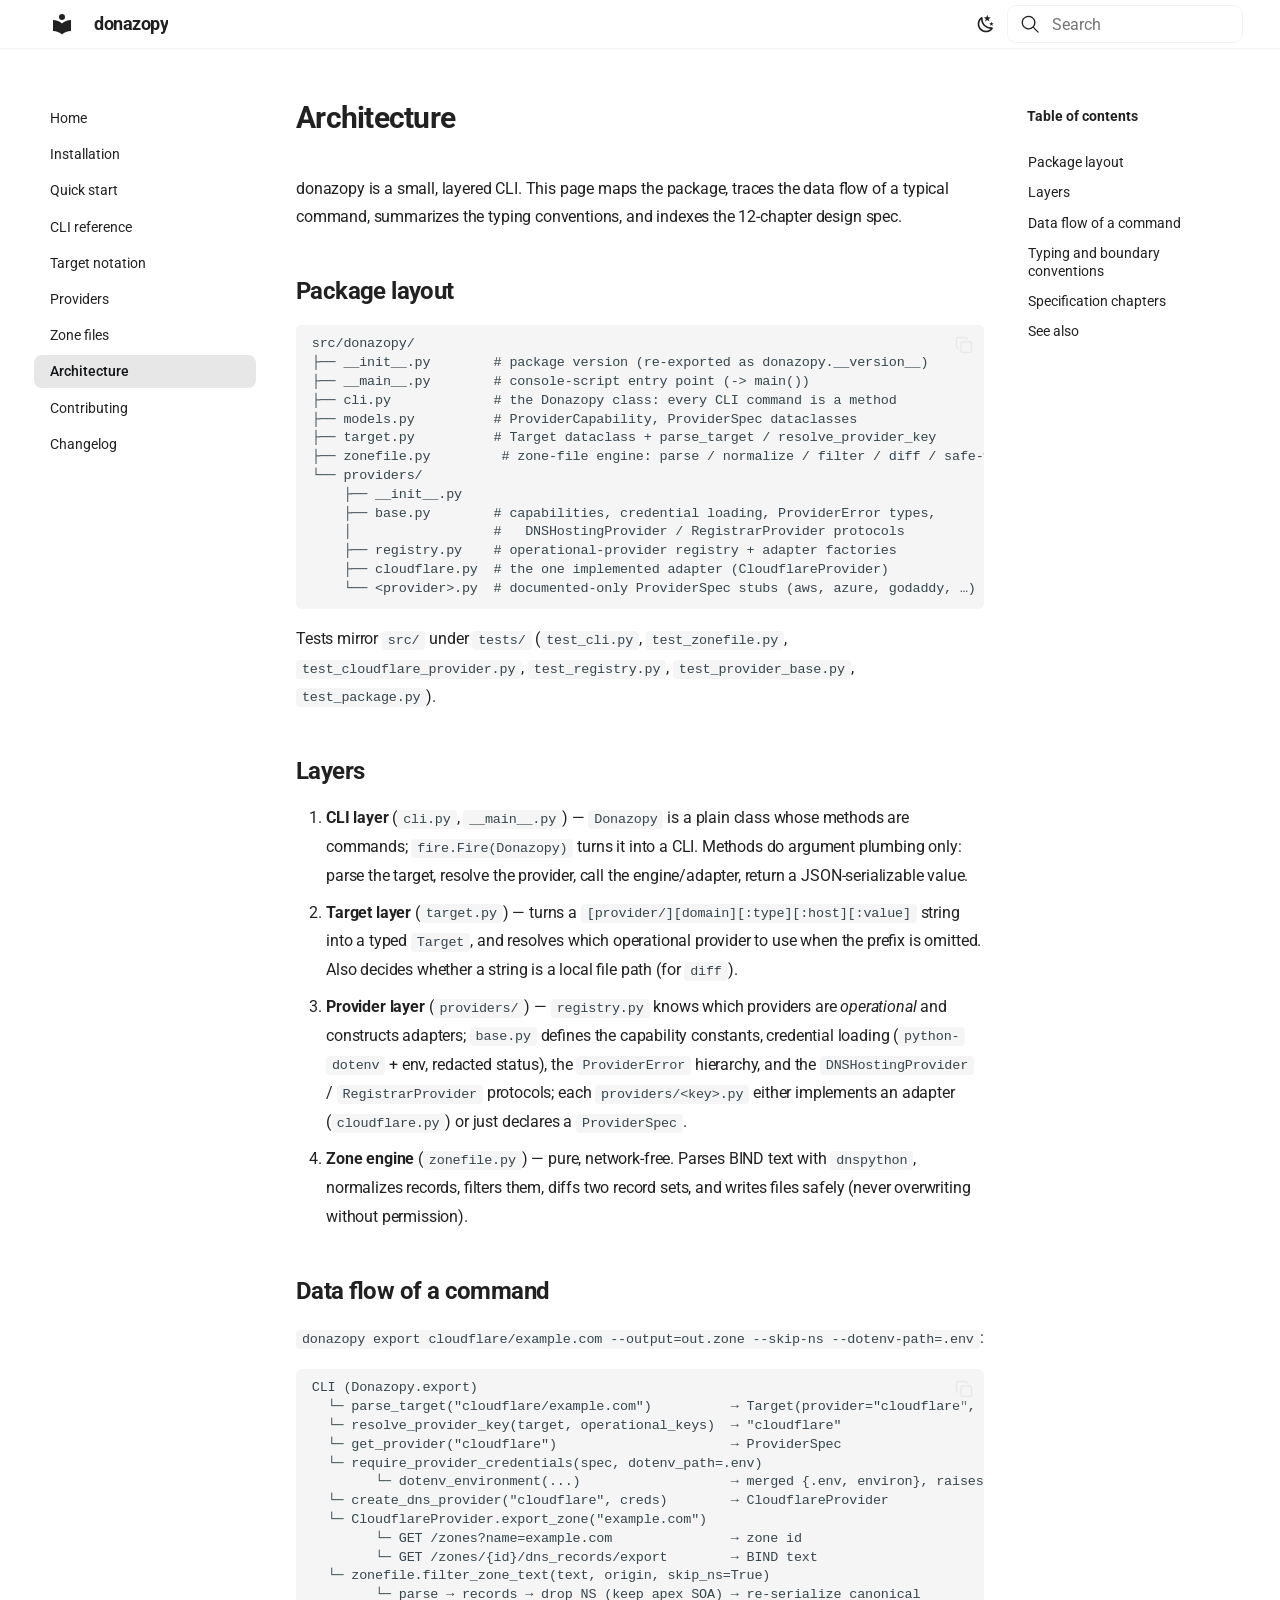
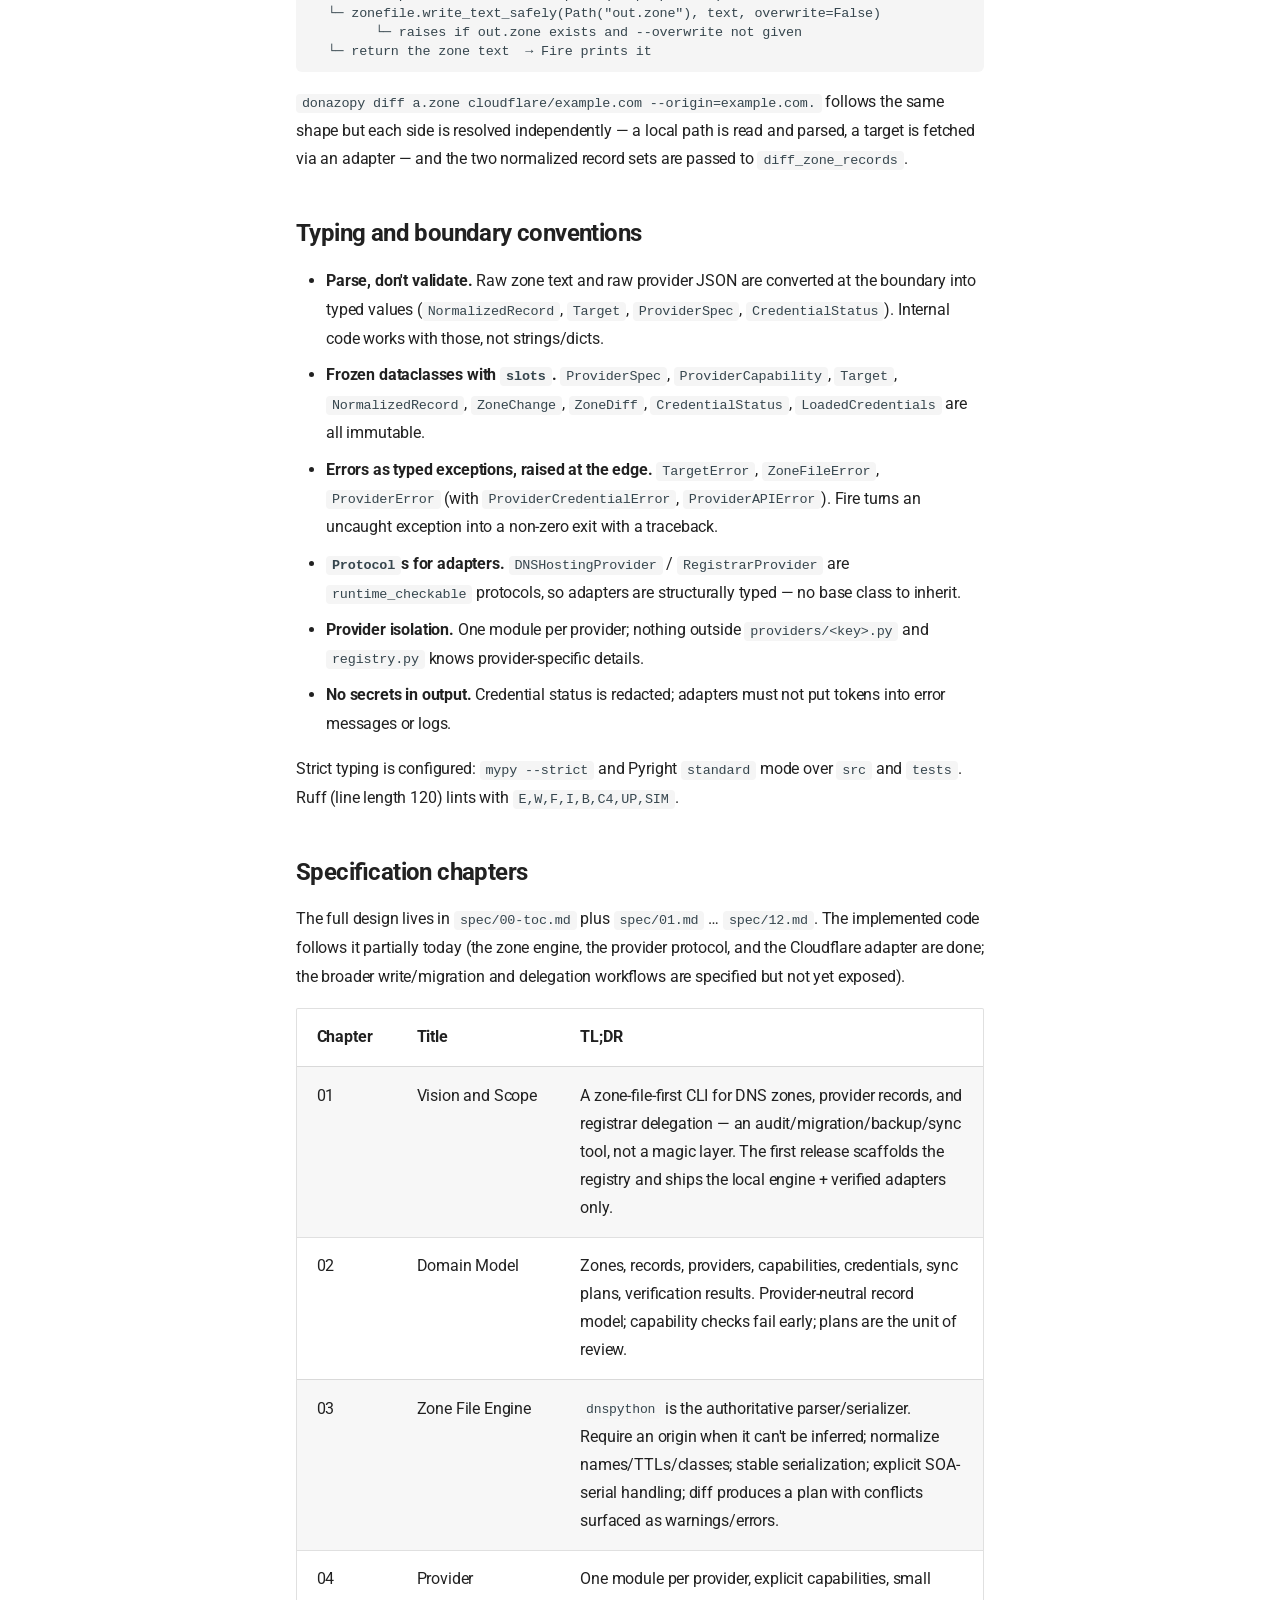
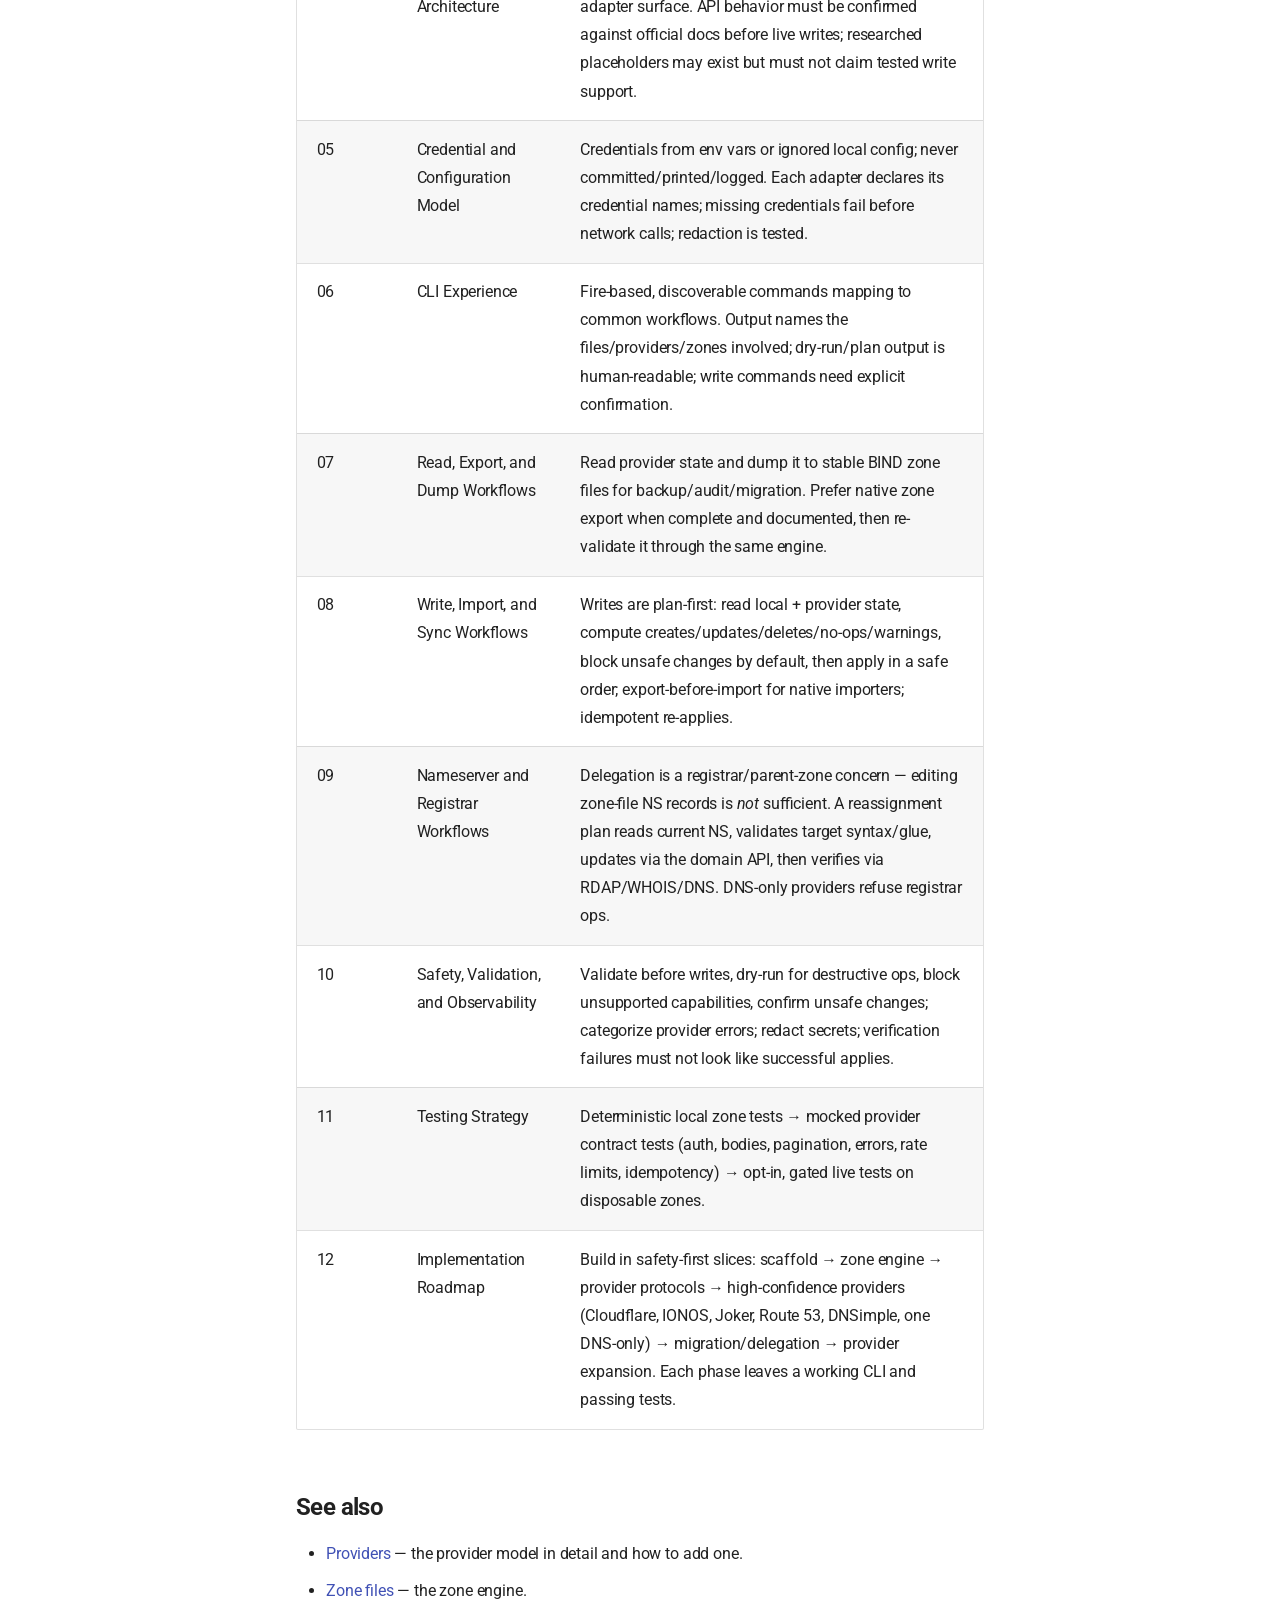
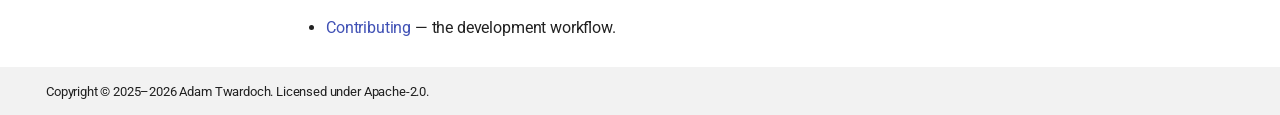
==== docs/architecture/index.html @ 525ad2f2 "v1.0.3" ====
<!doctype html>
<html lang="en" class="no-js">
  <head>
    
      <meta charset="utf-8">
      <meta name="viewport" content="width=device-width,initial-scale=1">
      
        <meta name="description" content="A focused Python CLI for local DNS zone-file work and real, tested DNS-provider operations.">
      
      
        <meta name="author" content="Adam Twardoch">
      
      
        <link rel="canonical" href="https://github.com/twardoch/donazopy/architecture/">
      
      
        <link rel="prev" href="../zonefiles/">
      
      
        <link rel="next" href="../contributing/">
      
      
        
      
      
      
      
        
        
        
          <link rel="icon" href="../assets/images/favicon.png">
        
      
      <meta name="generator" content="mkdocs-1.6.1, mkdocs-materialx-10.1.5">
    
    
      
        <title>Architecture - donazopy</title>
      
    
    
      <link rel="stylesheet" href="../assets/stylesheets/main.5cda52a2.min.css">
      
        
        <link rel="stylesheet" href="../assets/stylesheets/palette.d7242098.min.css">
      
    
    

    

    
      
    
    
      
        
        
        <link rel="preconnect" href="https://fonts.gstatic.com" crossorigin>
        <link rel="stylesheet" href="https://fonts.googleapis.com/css?family=Roboto:300,300i,400,400i,700,700i%7CRoboto+Mono:400,400i,700,700i&display=fallback">
        <style>:root{--md-text-font:"Roboto";--md-code-font:"Roboto Mono"}</style>
      
    
    
      <link rel="stylesheet" href="../css/extra.css">
    
    <script>__md_scope=new URL("..",location),__md_hash=e=>[...e].reduce(((e,_)=>(e<<5)-e+_.charCodeAt(0)),0),__md_get=(e,_=localStorage,t=__md_scope)=>JSON.parse(_.getItem(t.pathname+"."+e)),__md_set=(e,_,t=localStorage,a=__md_scope)=>{try{t.setItem(a.pathname+"."+e,JSON.stringify(_))}catch(e){}}</script>
    
      

    
    
  </head>
  
  
  
  
    
    
      
    
    
    
    
    <body dir="ltr" data-md-color-scheme="default" data-md-color-primary="black" data-md-color-accent="indigo" data-mx-topbar="glass">
  
    
    <input class="md-toggle" data-md-toggle="drawer" type="checkbox" id="__drawer" autocomplete="off">
    <input class="md-toggle" data-md-toggle="toc" type="checkbox" id="__toc" autocomplete="off">
    <input class="md-toggle" data-md-toggle="search" type="checkbox" id="__search" autocomplete="off">
    <label class="md-overlay" for="__drawer"></label>
    <label class="md-overlay" for="__toc"></label>
    <div data-md-component="skip">
      
        
        <a href="#architecture" class="md-skip">
          Skip to content
        </a>
      
    </div>
    <div data-md-component="announce">
      
    </div>
    
    
      

  

<header class="md-header md-header--shadow" data-md-component="header">
  <nav class="md-header__inner md-grid" aria-label="Header">
    <a href=".." title="donazopy" class="md-header__button md-logo" aria-label="donazopy" data-md-component="logo">
      
  
  <svg xmlns="http://www.w3.org/2000/svg" viewBox="0 0 24 24"><path d="M12 8a3 3 0 0 0 3-3 3 3 0 0 0-3-3 3 3 0 0 0-3 3 3 3 0 0 0 3 3m0 3.54C9.64 9.35 6.5 8 3 8v11c3.5 0 6.64 1.35 9 3.54 2.36-2.19 5.5-3.54 9-3.54V8c-3.5 0-6.64 1.35-9 3.54"/></svg>

    </a>
    <label class="md-header__button md-icon" for="__drawer">
      
      <svg xmlns="http://www.w3.org/2000/svg" viewBox="0 0 24 24"><path d="M3 6h18v2H3zm0 5h18v2H3zm0 5h18v2H3z"/></svg>
    </label>
    <div class="md-header__title" data-md-component="header-title">
      <div class="md-header__ellipsis">
        <div class="md-header__topic">
          <span class="md-ellipsis">
            donazopy
          </span>
        </div>
        <div class="md-header__topic" data-md-component="header-topic">
          <span class="md-ellipsis">
            
              Architecture
            
          </span>
        </div>
      </div>
    </div>
    
      
        <form class="md-header__option" data-md-component="palette">
  
    
    
    
    <input class="md-option" data-md-color-media="" data-md-color-scheme="default" data-md-color-primary="black" data-md-color-accent="indigo"  aria-label="Switch to dark mode"  type="radio" name="__palette" id="__palette_0">
    
      <label class="md-header__button md-icon" title="Switch to dark mode" for="__palette_1" hidden>
        <svg xmlns="http://www.w3.org/2000/svg" viewBox="0 0 24 24"><path d="m17.75 4.09-2.53 1.94.91 3.06-2.63-1.81-2.63 1.81.91-3.06-2.53-1.94L12.44 4l1.06-3 1.06 3zm3.5 6.91-1.64 1.25.59 1.98-1.7-1.17-1.7 1.17.59-1.98L15.75 11l2.06-.05L18.5 9l.69 1.95zm-2.28 4.95c.83-.08 1.72 1.1 1.19 1.85-.32.45-.66.87-1.08 1.27C15.17 23 8.84 23 4.94 19.07c-3.91-3.9-3.91-10.24 0-14.14.4-.4.82-.76 1.27-1.08.75-.53 1.93.36 1.85 1.19-.27 2.86.69 5.83 2.89 8.02a9.96 9.96 0 0 0 8.02 2.89m-1.64 2.02a12.08 12.08 0 0 1-7.8-3.47c-2.17-2.19-3.33-5-3.49-7.82-2.81 3.14-2.7 7.96.31 10.98 3.02 3.01 7.84 3.12 10.98.31"/></svg>
      </label>
    
  
    
    
    
    <input class="md-option" data-md-color-media="" data-md-color-scheme="slate" data-md-color-primary="black" data-md-color-accent="indigo"  aria-label="Switch to light mode"  type="radio" name="__palette" id="__palette_1">
    
      <label class="md-header__button md-icon" title="Switch to light mode" for="__palette_0" hidden>
        <svg xmlns="http://www.w3.org/2000/svg" viewBox="0 0 24 24"><path d="M12 7a5 5 0 0 1 5 5 5 5 0 0 1-5 5 5 5 0 0 1-5-5 5 5 0 0 1 5-5m0 2a3 3 0 0 0-3 3 3 3 0 0 0 3 3 3 3 0 0 0 3-3 3 3 0 0 0-3-3m0-7 2.39 3.42C13.65 5.15 12.84 5 12 5s-1.65.15-2.39.42zM3.34 7l4.16-.35A7.2 7.2 0 0 0 5.94 8.5c-.44.74-.69 1.5-.83 2.29zm.02 10 1.76-3.77a7.131 7.131 0 0 0 2.38 4.14zM20.65 7l-1.77 3.79a7.02 7.02 0 0 0-2.38-4.15zm-.01 10-4.14.36c.59-.51 1.12-1.14 1.54-1.86.42-.73.69-1.5.83-2.29zM12 22l-2.41-3.44c.74.27 1.55.44 2.41.44.82 0 1.63-.17 2.37-.44z"/></svg>
      </label>
    
  
</form>
      
    
    
      <script>var palette=__md_get("__palette");if(palette&&palette.color){if("(prefers-color-scheme)"===palette.color.media){var media=matchMedia("(prefers-color-scheme: light)"),input=document.querySelector(media.matches?"[data-md-color-media='(prefers-color-scheme: light)']":"[data-md-color-media='(prefers-color-scheme: dark)']");palette.color.media=input.getAttribute("data-md-color-media"),palette.color.scheme=input.getAttribute("data-md-color-scheme"),palette.color.primary=input.getAttribute("data-md-color-primary"),palette.color.accent=input.getAttribute("data-md-color-accent")}for(var[key,value]of Object.entries(palette.color))document.body.setAttribute("data-md-color-"+key,value)}</script>
    
    
    
      
      
        <label class="md-header__button md-icon" for="__search">
          
          <svg xmlns="http://www.w3.org/2000/svg" viewBox="0 0 24 24"><path d="M10.25 2a8.25 8.25 0 0 1 6.34 13.53l5.69 5.69a.749.749 0 0 1-.326 1.275.75.75 0 0 1-.734-.215l-5.69-5.69A8.25 8.25 0 1 1 10.25 2M3.5 10.25a6.75 6.75 0 1 0 13.5 0 6.75 6.75 0 0 0-13.5 0"/></svg>
        </label>
        <div class="md-search" data-md-component="search" role="dialog">
  <label class="md-search__overlay" for="__search"></label>
  <div class="md-search__inner" role="search">
    <form class="md-search__form" name="search">
      <input type="text" class="md-search__input" name="query" aria-label="Search" placeholder="Search" autocapitalize="off" autocorrect="off" autocomplete="off" spellcheck="false" data-md-component="search-query" required>
      <label class="md-search__icon md-icon" for="__search">
        
        <svg xmlns="http://www.w3.org/2000/svg" viewBox="0 0 24 24"><path d="M10.25 2a8.25 8.25 0 0 1 6.34 13.53l5.69 5.69a.749.749 0 0 1-.326 1.275.75.75 0 0 1-.734-.215l-5.69-5.69A8.25 8.25 0 1 1 10.25 2M3.5 10.25a6.75 6.75 0 1 0 13.5 0 6.75 6.75 0 0 0-13.5 0"/></svg>
        
        <svg xmlns="http://www.w3.org/2000/svg" viewBox="0 0 24 24"><path d="M20 11v2H8l5.5 5.5-1.42 1.42L4.16 12l7.92-7.92L13.5 5.5 8 11z"/></svg>
      </label>
      <nav class="md-search__options" aria-label="Search">
        
        <button type="reset" class="md-search__icon md-icon" title="Clear" aria-label="Clear" tabindex="-1">
          
          <svg xmlns="http://www.w3.org/2000/svg" viewBox="0 0 24 24"><path d="M19 6.41 17.59 5 12 10.59 6.41 5 5 6.41 10.59 12 5 17.59 6.41 19 12 13.41 17.59 19 19 17.59 13.41 12z"/></svg>
        </button>
      </nav>
      
    </form>
    <div class="md-search__output">
      <div class="md-search__scrollwrap" tabindex="0">
        <div class="md-search-result" data-md-component="search-result">
          <div class="md-search-result__meta">
            Initializing search
          </div>
          <ol class="md-search-result__list" role="presentation"></ol>
        </div>
      </div>
    </div>
  </div>
</div>
      
    
    
  </nav>
  
</header>
    
    <div class="md-container" data-md-component="container">
      
      
        
          
        
      
      <main class="md-main" data-md-component="main">
        <div class="md-main__inner md-grid">
          
            
              
              <div class="md-sidebar md-sidebar--primary" data-md-component="sidebar" data-md-type="navigation" >
                <div class="md-sidebar__scrollwrap">
                  <div class="md-sidebar__inner">
                    



<nav class="md-nav md-nav--primary" aria-label="Navigation" data-md-level="0">
  <label class="md-nav__title" for="__drawer">
    <a href=".." title="donazopy" class="md-nav__button md-logo" aria-label="donazopy" data-md-component="logo">
      
  
  <svg xmlns="http://www.w3.org/2000/svg" viewBox="0 0 24 24"><path d="M12 8a3 3 0 0 0 3-3 3 3 0 0 0-3-3 3 3 0 0 0-3 3 3 3 0 0 0 3 3m0 3.54C9.64 9.35 6.5 8 3 8v11c3.5 0 6.64 1.35 9 3.54 2.36-2.19 5.5-3.54 9-3.54V8c-3.5 0-6.64 1.35-9 3.54"/></svg>

    </a>
    donazopy
  </label>
  
  <ul class="md-nav__list">
    
      
      
  
  
  
  
    <li class="md-nav__item">
      <a href=".." class="md-nav__link">
        
  
  
  <span class="md-ellipsis">
    
  
    Home
  

    
  </span>
  
  

      </a>
    </li>
  

    
      
      
  
  
  
  
    <li class="md-nav__item">
      <a href="../installation/" class="md-nav__link">
        
  
  
  <span class="md-ellipsis">
    
  
    Installation
  

    
  </span>
  
  

      </a>
    </li>
  

    
      
      
  
  
  
  
    <li class="md-nav__item">
      <a href="../quickstart/" class="md-nav__link">
        
  
  
  <span class="md-ellipsis">
    
  
    Quick start
  

    
  </span>
  
  

      </a>
    </li>
  

    
      
      
  
  
  
  
    <li class="md-nav__item">
      <a href="../cli/" class="md-nav__link">
        
  
  
  <span class="md-ellipsis">
    
  
    CLI reference
  

    
  </span>
  
  

      </a>
    </li>
  

    
      
      
  
  
  
  
    <li class="md-nav__item">
      <a href="../targets/" class="md-nav__link">
        
  
  
  <span class="md-ellipsis">
    
  
    Target notation
  

    
  </span>
  
  

      </a>
    </li>
  

    
      
      
  
  
  
  
    <li class="md-nav__item">
      <a href="../providers/" class="md-nav__link">
        
  
  
  <span class="md-ellipsis">
    
  
    Providers
  

    
  </span>
  
  

      </a>
    </li>
  

    
      
      
  
  
  
  
    <li class="md-nav__item">
      <a href="../zonefiles/" class="md-nav__link">
        
  
  
  <span class="md-ellipsis">
    
  
    Zone files
  

    
  </span>
  
  

      </a>
    </li>
  

    
      
      
  
  
    
  
  
  
    <li class="md-nav__item md-nav__item--active">
      
      <input class="md-nav__toggle md-toggle" type="checkbox" id="__toc">
      
      
        
      
      
        <label class="md-nav__link md-nav__link--active" for="__toc">
          
  
  
  <span class="md-ellipsis">
    
  
    Architecture
  

    
  </span>
  
  

          <span class="md-nav__icon md-icon"></span>
        </label>
      
      <a href="./" class="md-nav__link md-nav__link--active">
        
  
  
  <span class="md-ellipsis">
    
  
    Architecture
  

    
  </span>
  
  

      </a>
      
        

<nav class="md-nav md-nav--secondary" aria-label="Table of contents">
  
  
  
    
  
  
    <label class="md-nav__title" for="__toc">
      <span class="md-nav__icon md-icon"></span>
      Table of contents
    </label>
    <ul class="md-nav__list" data-md-component="toc">
      
        <li class="md-nav__item">
  <a href="#package-layout" class="md-nav__link">
    <span class="md-ellipsis">
      
        Package layout
      
    </span>
  </a>
  
</li>
      
        <li class="md-nav__item">
  <a href="#layers" class="md-nav__link">
    <span class="md-ellipsis">
      
        Layers
      
    </span>
  </a>
  
</li>
      
        <li class="md-nav__item">
  <a href="#data-flow-of-a-command" class="md-nav__link">
    <span class="md-ellipsis">
      
        Data flow of a command
      
    </span>
  </a>
  
</li>
      
        <li class="md-nav__item">
  <a href="#typing-and-boundary-conventions" class="md-nav__link">
    <span class="md-ellipsis">
      
        Typing and boundary conventions
      
    </span>
  </a>
  
</li>
      
        <li class="md-nav__item">
  <a href="#specification-chapters" class="md-nav__link">
    <span class="md-ellipsis">
      
        Specification chapters
      
    </span>
  </a>
  
</li>
      
        <li class="md-nav__item">
  <a href="#see-also" class="md-nav__link">
    <span class="md-ellipsis">
      
        See also
      
    </span>
  </a>
  
</li>
      
    </ul>
  
</nav>
      
    </li>
  

    
      
      
  
  
  
  
    <li class="md-nav__item">
      <a href="../contributing/" class="md-nav__link">
        
  
  
  <span class="md-ellipsis">
    
  
    Contributing
  

    
  </span>
  
  

      </a>
    </li>
  

    
      
      
  
  
  
  
    <li class="md-nav__item">
      <a href="../changelog/" class="md-nav__link">
        
  
  
  <span class="md-ellipsis">
    
  
    Changelog
  

    
  </span>
  
  

      </a>
    </li>
  

    
  </ul>
</nav>
                  </div>
                </div>
              </div>
            
            
              
              <div class="md-sidebar md-sidebar--secondary" data-md-component="sidebar" data-md-type="toc" >
                <div class="md-sidebar__scrollwrap">
                  <div class="md-sidebar__inner">
                    

<nav class="md-nav md-nav--secondary" aria-label="Table of contents">
  
  
  
    
  
  
    <label class="md-nav__title" for="__toc">
      <span class="md-nav__icon md-icon"></span>
      Table of contents
    </label>
    <ul class="md-nav__list" data-md-component="toc">
      
        <li class="md-nav__item">
  <a href="#package-layout" class="md-nav__link">
    <span class="md-ellipsis">
      
        Package layout
      
    </span>
  </a>
  
</li>
      
        <li class="md-nav__item">
  <a href="#layers" class="md-nav__link">
    <span class="md-ellipsis">
      
        Layers
      
    </span>
  </a>
  
</li>
      
        <li class="md-nav__item">
  <a href="#data-flow-of-a-command" class="md-nav__link">
    <span class="md-ellipsis">
      
        Data flow of a command
      
    </span>
  </a>
  
</li>
      
        <li class="md-nav__item">
  <a href="#typing-and-boundary-conventions" class="md-nav__link">
    <span class="md-ellipsis">
      
        Typing and boundary conventions
      
    </span>
  </a>
  
</li>
      
        <li class="md-nav__item">
  <a href="#specification-chapters" class="md-nav__link">
    <span class="md-ellipsis">
      
        Specification chapters
      
    </span>
  </a>
  
</li>
      
        <li class="md-nav__item">
  <a href="#see-also" class="md-nav__link">
    <span class="md-ellipsis">
      
        See also
      
    </span>
  </a>
  
</li>
      
    </ul>
  
</nav>
                  </div>
                </div>
              </div>
            
          
          
            <div class="md-content" data-md-component="content">
              
              <article class="md-content__inner md-typeset">
                
                  

<h1 id="architecture">Architecture<a class="headerlink" href="#architecture" title="Permanent link">&para;</a></h1>
<p>donazopy is a small, layered CLI. This page maps the package, traces the data
flow of a typical command, summarizes the typing conventions, and indexes the
12-chapter design spec.</p>
<h2 id="package-layout">Package layout<a class="headerlink" href="#package-layout" title="Permanent link">&para;</a></h2>
<div class="language-text highlight"><pre><span></span><code><span id="__span-0-1"><a id="__codelineno-0-1" name="__codelineno-0-1" href="#__codelineno-0-1"></a>src/donazopy/
</span><span id="__span-0-2"><a id="__codelineno-0-2" name="__codelineno-0-2" href="#__codelineno-0-2"></a>├── __init__.py        # package version (re-exported as donazopy.__version__)
</span><span id="__span-0-3"><a id="__codelineno-0-3" name="__codelineno-0-3" href="#__codelineno-0-3"></a>├── __main__.py        # console-script entry point (-&gt; main())
</span><span id="__span-0-4"><a id="__codelineno-0-4" name="__codelineno-0-4" href="#__codelineno-0-4"></a>├── cli.py             # the Donazopy class: every CLI command is a method
</span><span id="__span-0-5"><a id="__codelineno-0-5" name="__codelineno-0-5" href="#__codelineno-0-5"></a>├── models.py          # ProviderCapability, ProviderSpec dataclasses
</span><span id="__span-0-6"><a id="__codelineno-0-6" name="__codelineno-0-6" href="#__codelineno-0-6"></a>├── target.py          # Target dataclass + parse_target / resolve_provider_key
</span><span id="__span-0-7"><a id="__codelineno-0-7" name="__codelineno-0-7" href="#__codelineno-0-7"></a>├── zonefile.py         # zone-file engine: parse / normalize / filter / diff / safe-write
</span><span id="__span-0-8"><a id="__codelineno-0-8" name="__codelineno-0-8" href="#__codelineno-0-8"></a>└── providers/
</span><span id="__span-0-9"><a id="__codelineno-0-9" name="__codelineno-0-9" href="#__codelineno-0-9"></a>    ├── __init__.py
</span><span id="__span-0-10"><a id="__codelineno-0-10" name="__codelineno-0-10" href="#__codelineno-0-10"></a>    ├── base.py        # capabilities, credential loading, ProviderError types,
</span><span id="__span-0-11"><a id="__codelineno-0-11" name="__codelineno-0-11" href="#__codelineno-0-11"></a>    │                  #   DNSHostingProvider / RegistrarProvider protocols
</span><span id="__span-0-12"><a id="__codelineno-0-12" name="__codelineno-0-12" href="#__codelineno-0-12"></a>    ├── registry.py    # operational-provider registry + adapter factories
</span><span id="__span-0-13"><a id="__codelineno-0-13" name="__codelineno-0-13" href="#__codelineno-0-13"></a>    ├── cloudflare.py  # the one implemented adapter (CloudflareProvider)
</span><span id="__span-0-14"><a id="__codelineno-0-14" name="__codelineno-0-14" href="#__codelineno-0-14"></a>    └── &lt;provider&gt;.py  # documented-only ProviderSpec stubs (aws, azure, godaddy, …)
</span></code></pre></div>
<p>Tests mirror <code>src/</code> under <code>tests/</code> (<code>test_cli.py</code>, <code>test_zonefile.py</code>,
<code>test_cloudflare_provider.py</code>, <code>test_registry.py</code>, <code>test_provider_base.py</code>,
<code>test_package.py</code>).</p>
<h2 id="layers">Layers<a class="headerlink" href="#layers" title="Permanent link">&para;</a></h2>
<ol>
<li><strong>CLI layer</strong> (<code>cli.py</code>, <code>__main__.py</code>) — <code>Donazopy</code> is a plain class whose
   methods are commands; <code>fire.Fire(Donazopy)</code> turns it into a CLI. Methods do
   argument plumbing only: parse the target, resolve the provider, call the
   engine/adapter, return a JSON-serializable value.</li>
<li><strong>Target layer</strong> (<code>target.py</code>) — turns a <code>[provider/][domain][:type][:host][:value]</code>
   string into a typed <code>Target</code>, and resolves which operational provider to use
   when the prefix is omitted. Also decides whether a string is a local file path
   (for <code>diff</code>).</li>
<li><strong>Provider layer</strong> (<code>providers/</code>) — <code>registry.py</code> knows which providers are
   <em>operational</em> and constructs adapters; <code>base.py</code> defines the capability
   constants, credential loading (<code>python-dotenv</code> + env, redacted status), the
   <code>ProviderError</code> hierarchy, and the <code>DNSHostingProvider</code> / <code>RegistrarProvider</code>
   protocols; each <code>providers/&lt;key&gt;.py</code> either implements an adapter
   (<code>cloudflare.py</code>) or just declares a <code>ProviderSpec</code>.</li>
<li><strong>Zone engine</strong> (<code>zonefile.py</code>) — pure, network-free. Parses BIND text with
   <code>dnspython</code>, normalizes records, filters them, diffs two record sets, and
   writes files safely (never overwriting without permission).</li>
</ol>
<h2 id="data-flow-of-a-command">Data flow of a command<a class="headerlink" href="#data-flow-of-a-command" title="Permanent link">&para;</a></h2>
<p><code>donazopy export cloudflare/example.com --output=out.zone --skip-ns --dotenv-path=.env</code>:</p>
<div class="language-text highlight"><pre><span></span><code><span id="__span-1-1"><a id="__codelineno-1-1" name="__codelineno-1-1" href="#__codelineno-1-1"></a>CLI (Donazopy.export)
</span><span id="__span-1-2"><a id="__codelineno-1-2" name="__codelineno-1-2" href="#__codelineno-1-2"></a>  └─ parse_target(&quot;cloudflare/example.com&quot;)          → Target(provider=&quot;cloudflare&quot;, domain=&quot;example.com&quot;, …)
</span><span id="__span-1-3"><a id="__codelineno-1-3" name="__codelineno-1-3" href="#__codelineno-1-3"></a>  └─ resolve_provider_key(target, operational_keys)  → &quot;cloudflare&quot;
</span><span id="__span-1-4"><a id="__codelineno-1-4" name="__codelineno-1-4" href="#__codelineno-1-4"></a>  └─ get_provider(&quot;cloudflare&quot;)                      → ProviderSpec
</span><span id="__span-1-5"><a id="__codelineno-1-5" name="__codelineno-1-5" href="#__codelineno-1-5"></a>  └─ require_provider_credentials(spec, dotenv_path=.env)
</span><span id="__span-1-6"><a id="__codelineno-1-6" name="__codelineno-1-6" href="#__codelineno-1-6"></a>        └─ dotenv_environment(...)                   → merged {.env, environ}, raises if CLOUDFLARE_API_TOKEN missing
</span><span id="__span-1-7"><a id="__codelineno-1-7" name="__codelineno-1-7" href="#__codelineno-1-7"></a>  └─ create_dns_provider(&quot;cloudflare&quot;, creds)        → CloudflareProvider
</span><span id="__span-1-8"><a id="__codelineno-1-8" name="__codelineno-1-8" href="#__codelineno-1-8"></a>  └─ CloudflareProvider.export_zone(&quot;example.com&quot;)
</span><span id="__span-1-9"><a id="__codelineno-1-9" name="__codelineno-1-9" href="#__codelineno-1-9"></a>        └─ GET /zones?name=example.com               → zone id
</span><span id="__span-1-10"><a id="__codelineno-1-10" name="__codelineno-1-10" href="#__codelineno-1-10"></a>        └─ GET /zones/{id}/dns_records/export        → BIND text
</span><span id="__span-1-11"><a id="__codelineno-1-11" name="__codelineno-1-11" href="#__codelineno-1-11"></a>  └─ zonefile.filter_zone_text(text, origin, skip_ns=True)
</span><span id="__span-1-12"><a id="__codelineno-1-12" name="__codelineno-1-12" href="#__codelineno-1-12"></a>        └─ parse → records → drop NS (keep apex SOA) → re-serialize canonical
</span><span id="__span-1-13"><a id="__codelineno-1-13" name="__codelineno-1-13" href="#__codelineno-1-13"></a>  └─ zonefile.write_text_safely(Path(&quot;out.zone&quot;), text, overwrite=False)
</span><span id="__span-1-14"><a id="__codelineno-1-14" name="__codelineno-1-14" href="#__codelineno-1-14"></a>        └─ raises if out.zone exists and --overwrite not given
</span><span id="__span-1-15"><a id="__codelineno-1-15" name="__codelineno-1-15" href="#__codelineno-1-15"></a>  └─ return the zone text  → Fire prints it
</span></code></pre></div>
<p><code>donazopy diff a.zone cloudflare/example.com --origin=example.com.</code> follows the
same shape but each side is resolved independently — a local path is read and
parsed, a target is fetched via an adapter — and the two normalized record sets
are passed to <code>diff_zone_records</code>.</p>
<h2 id="typing-and-boundary-conventions">Typing and boundary conventions<a class="headerlink" href="#typing-and-boundary-conventions" title="Permanent link">&para;</a></h2>
<ul>
<li><strong>Parse, don't validate.</strong> Raw zone text and raw provider JSON are converted
  at the boundary into typed values (<code>NormalizedRecord</code>, <code>Target</code>,
  <code>ProviderSpec</code>, <code>CredentialStatus</code>). Internal code works with those, not
  strings/dicts.</li>
<li><strong>Frozen dataclasses with <code>slots</code>.</strong> <code>ProviderSpec</code>, <code>ProviderCapability</code>,
  <code>Target</code>, <code>NormalizedRecord</code>, <code>ZoneChange</code>, <code>ZoneDiff</code>, <code>CredentialStatus</code>,
  <code>LoadedCredentials</code> are all immutable.</li>
<li><strong>Errors as typed exceptions, raised at the edge.</strong> <code>TargetError</code>,
  <code>ZoneFileError</code>, <code>ProviderError</code> (with <code>ProviderCredentialError</code>,
  <code>ProviderAPIError</code>). Fire turns an uncaught exception into a non-zero exit with
  a traceback.</li>
<li><strong><code>Protocol</code>s for adapters.</strong> <code>DNSHostingProvider</code> / <code>RegistrarProvider</code> are
  <code>runtime_checkable</code> protocols, so adapters are structurally typed — no base
  class to inherit.</li>
<li><strong>Provider isolation.</strong> One module per provider; nothing outside
  <code>providers/&lt;key&gt;.py</code> and <code>registry.py</code> knows provider-specific details.</li>
<li><strong>No secrets in output.</strong> Credential status is redacted; adapters must not put
  tokens into error messages or logs.</li>
</ul>
<p>Strict typing is configured: <code>mypy --strict</code> and Pyright <code>standard</code> mode over
<code>src</code> and <code>tests</code>. Ruff (line length 120) lints with <code>E,W,F,I,B,C4,UP,SIM</code>.</p>
<h2 id="specification-chapters">Specification chapters<a class="headerlink" href="#specification-chapters" title="Permanent link">&para;</a></h2>
<p>The full design lives in <code>spec/00-toc.md</code> plus <code>spec/01.md</code> … <code>spec/12.md</code>. The
implemented code follows it partially today (the zone engine, the provider
protocol, and the Cloudflare adapter are done; the broader write/migration and
delegation workflows are specified but not yet exposed).</p>
<table>
<thead>
<tr>
<th>Chapter</th>
<th>Title</th>
<th>TL;DR</th>
</tr>
</thead>
<tbody>
<tr>
<td>01</td>
<td>Vision and Scope</td>
<td>A zone-file-first CLI for DNS zones, provider records, and registrar delegation — an audit/migration/backup/sync tool, not a magic layer. The first release scaffolds the registry and ships the local engine + verified adapters only.</td>
</tr>
<tr>
<td>02</td>
<td>Domain Model</td>
<td>Zones, records, providers, capabilities, credentials, sync plans, verification results. Provider-neutral record model; capability checks fail early; plans are the unit of review.</td>
</tr>
<tr>
<td>03</td>
<td>Zone File Engine</td>
<td><code>dnspython</code> is the authoritative parser/serializer. Require an origin when it can't be inferred; normalize names/TTLs/classes; stable serialization; explicit SOA-serial handling; diff produces a plan with conflicts surfaced as warnings/errors.</td>
</tr>
<tr>
<td>04</td>
<td>Provider Architecture</td>
<td>One module per provider, explicit capabilities, small adapter surface. API behavior must be confirmed against official docs before live writes; researched placeholders may exist but must not claim tested write support.</td>
</tr>
<tr>
<td>05</td>
<td>Credential and Configuration Model</td>
<td>Credentials from env vars or ignored local config; never committed/printed/logged. Each adapter declares its credential names; missing credentials fail before network calls; redaction is tested.</td>
</tr>
<tr>
<td>06</td>
<td>CLI Experience</td>
<td>Fire-based, discoverable commands mapping to common workflows. Output names the files/providers/zones involved; dry-run/plan output is human-readable; write commands need explicit confirmation.</td>
</tr>
<tr>
<td>07</td>
<td>Read, Export, and Dump Workflows</td>
<td>Read provider state and dump it to stable BIND zone files for backup/audit/migration. Prefer native zone export when complete and documented, then re-validate it through the same engine.</td>
</tr>
<tr>
<td>08</td>
<td>Write, Import, and Sync Workflows</td>
<td>Writes are plan-first: read local + provider state, compute creates/updates/deletes/no-ops/warnings, block unsafe changes by default, then apply in a safe order; export-before-import for native importers; idempotent re-applies.</td>
</tr>
<tr>
<td>09</td>
<td>Nameserver and Registrar Workflows</td>
<td>Delegation is a registrar/parent-zone concern — editing zone-file NS records is <em>not</em> sufficient. A reassignment plan reads current NS, validates target syntax/glue, updates via the domain API, then verifies via RDAP/WHOIS/DNS. DNS-only providers refuse registrar ops.</td>
</tr>
<tr>
<td>10</td>
<td>Safety, Validation, and Observability</td>
<td>Validate before writes, dry-run for destructive ops, block unsupported capabilities, confirm unsafe changes; categorize provider errors; redact secrets; verification failures must not look like successful applies.</td>
</tr>
<tr>
<td>11</td>
<td>Testing Strategy</td>
<td>Deterministic local zone tests → mocked provider contract tests (auth, bodies, pagination, errors, rate limits, idempotency) → opt-in, gated live tests on disposable zones.</td>
</tr>
<tr>
<td>12</td>
<td>Implementation Roadmap</td>
<td>Build in safety-first slices: scaffold → zone engine → provider protocols → high-confidence providers (Cloudflare, IONOS, Joker, Route 53, DNSimple, one DNS-only) → migration/delegation → provider expansion. Each phase leaves a working CLI and passing tests.</td>
</tr>
</tbody>
</table>
<h2 id="see-also">See also<a class="headerlink" href="#see-also" title="Permanent link">&para;</a></h2>
<ul>
<li><a href="../providers/">Providers</a> — the provider model in detail and how to add one.</li>
<li><a href="../zonefiles/">Zone files</a> — the zone engine.</li>
<li><a href="../contributing/">Contributing</a> — the development workflow.</li>
</ul>







                
              </article>
            </div>
          
          
<script>var target=document.getElementById(location.hash.slice(1));target&&target.name&&(target.checked=target.name.startsWith("__tabbed_"))</script>
        </div>
          <div class="md-top" data-md-component="top" hidden>
  <div class="md-top__center">
    <button type="button" class="md-top__button md-top__button--main" data-md-action="top">
      
      <svg xmlns="http://www.w3.org/2000/svg" viewBox="0 0 24 24"><path d="M13 20h-2V8l-5.5 5.5-1.42-1.42L12 4.16l7.92 7.92-1.42 1.42L13 8z"/></svg>
      <span>Back to top</span>
    </button>
    
      
      
      <label class="md-top__button md-top__side md-top__side--nav" for="__drawer" >
        <svg xmlns="http://www.w3.org/2000/svg" fill="none" stroke="currentColor" stroke-linecap="round" stroke-linejoin="round" stroke-width="2" class="lucide lucide-panel-left" viewBox="0 0 24 24"><rect width="18" height="18" x="3" y="3" rx="2"/><path d="M9 3v18"/></svg>
      </label>
    
    
      
      
      <label class="md-top__button md-top__side md-top__side--toc" for="__toc" >
        <svg xmlns="http://www.w3.org/2000/svg" fill="none" stroke="currentColor" stroke-linecap="round" stroke-linejoin="round" stroke-width="2" class="lucide lucide-panel-right" viewBox="0 0 24 24"><rect width="18" height="18" x="3" y="3" rx="2"/><path d="M15 3v18"/></svg>
      </label>
    
  </div>
</div>
      </main>
      
        <footer class="md-footer">
  
  <div class="md-footer-meta md-typeset">
    <div class="md-footer-meta__inner md-grid">
      <div class="md-copyright">
  
    <div class="md-copyright__highlight">
      Copyright © 2025–2026 Adam Twardoch. Licensed under Apache-2.0.
    </div>
  
  
</div>
      
    </div>
  </div>
</footer>
      
    </div>
    <div class="md-dialog" data-md-component="dialog">
      <div class="md-dialog__inner md-typeset"></div>
    </div>
    
    
    
      
      
      <script id="__config" type="application/json">{"annotate": null, "base": "..", "features": ["navigation.top", "navigation.sections", "toc.follow", "content.code.copy", "content.code.annotate"], "search": "../assets/javascripts/workers/search.2c215733.min.js", "tags": null, "translations": {"clipboard.copied": "Copied to clipboard", "clipboard.copy": "Copy to clipboard", "code.download": "Download", "code.select": "Toggle line selection", "search.result.more.one": "1 more on this page", "search.result.more.other": "# more on this page", "search.result.none": "No matching documents", "search.result.one": "1 matching document", "search.result.other": "# matching documents", "search.result.placeholder": "Type to start searching", "search.result.term.missing": "Missing", "select.version": "Select version"}, "version": null}</script>
    
    
      <script src="../assets/javascripts/bundle.1a8646e9.min.js"></script>
      
    
  </body>
</html>
---- docs/assets/stylesheets/main.5cda52a2.min.css ----
@charset "UTF-8";html{-webkit-text-size-adjust:none;-moz-text-size-adjust:none;text-size-adjust:none;box-sizing:border-box}*,:after,:before{box-sizing:inherit}@media (prefers-reduced-motion){*,:after,:before{transition:none!important}}body{margin:0}a,button,input,label{-webkit-tap-highlight-color:transparent}a{color:inherit;text-decoration:none}hr{border:0;box-sizing:initial;display:block;height:.05rem;overflow:visible;padding:0}small{font-size:80%}sub,sup{line-height:1em}img{border-style:none}table{border-collapse:initial;border-spacing:0}td,th{font-weight:400;vertical-align:top}button{background:#0000;border:0;font-family:inherit;font-size:inherit;margin:0;padding:0}input{border:0;outline:none}:root{--md-primary-fg-color:#4051b5;--md-primary-fg-color--transparent:#4051b51a;--md-primary-fg-color--light:#5d6cc0;--md-primary-fg-color--dark:#303fa1;--md-primary-bg-color:#fff;--md-primary-bg-color--light:#ffffffb3;--md-accent-fg-color:#526cfe;--md-accent-fg-color--transparent:#526cfe1a;--md-accent-bg-color:#fff;--md-accent-bg-color--light:#ffffffb3}[data-md-color-scheme]{--mx-topbar-bg:var(--md-default-bg-color--light);--mx-topbar-fg:var(--md-default-fg-color);--mx-topbar-fg-muted:var(--md-default-fg-color--light);--mx-topbar-backdrop-filter:blur(px2rem(8px));--mx-tabs-active-underline:var(--md-default-fg-color);--mx-search-outline:var(--md-default-fg-color--lightest);--mx-search-hover-bg:#0003}[data-mx-topbar=primary]{--mx-topbar-bg:var(--md-primary-fg-color);--mx-topbar-fg:var(--md-primary-bg-color);--mx-topbar-fg-muted:var(--mx-topbar-fg);--mx-topbar-backdrop-filter:none;--mx-tabs-active-underline:#0000;--mx-search-outline:var(--mx-topbar-fg);--mx-search-hover-bg:var(--mx-topbar-fg)}@supports (color:color-mix(in srgb,black,white)){[data-mx-topbar=primary]{--mx-topbar-bg:color-mix(in srgb,var(--md-primary-fg-color) 80%,var(--md-default-bg-color));--mx-topbar-fg-muted:color-mix(in srgb,var(--mx-topbar-fg) 72%,#0000);--mx-search-outline:color-mix(in srgb,var(--mx-topbar-fg) 22%,#0000);--mx-search-hover-bg:color-mix(in srgb,var(--mx-topbar-fg) 16%,#0000)}}[data-mx-topbar=accent]{--mx-topbar-bg:var(--md-accent-fg-color);--mx-topbar-fg:var(--md-accent-bg-color);--mx-topbar-fg-muted:var(--mx-topbar-fg);--mx-topbar-backdrop-filter:none;--mx-tabs-active-underline:#0000;--mx-search-outline:var(--mx-topbar-fg);--mx-search-hover-bg:var(--mx-topbar-fg)}@supports (color:color-mix(in srgb,black,white)){[data-mx-topbar=accent]{--mx-topbar-bg:color-mix(in srgb,var(--md-accent-fg-color) 80%,var(--md-default-bg-color));--mx-topbar-fg-muted:color-mix(in srgb,var(--mx-topbar-fg) 72%,#0000);--mx-search-outline:color-mix(in srgb,var(--mx-topbar-fg) 22%,#0000);--mx-search-hover-bg:color-mix(in srgb,var(--mx-topbar-fg) 16%,#0000)}}[data-md-color-scheme=default]{color-scheme:light}[data-md-color-scheme=default] img[src$="#gh-dark-mode-only"],[data-md-color-scheme=default] img[src$="#only-dark"]{display:none}:root,[data-md-color-scheme=default]{--md-hue:225deg;--md-default-fg-color:#000000de;--md-default-fg-color--light:#0000008c;--md-default-fg-color--lighter:#00000052;--md-default-fg-color--lightest:#0000000d;--md-default-bg-color:#fff;--md-default-bg-color--light:#ffffffb3;--md-default-bg-color--lighter:#ffffff4d;--md-default-bg-color--lightest:#ffffff1f;--md-default-fg-color--quote:#0000001a;--md-code-fg-color:#36464e;--md-code-bg-color:#f5f5f5;--md-code-bg-color--light:#f5f5f5b3;--md-code-bg-color--lighter:#f5f5f54d;--md-code-hl-color:#4287ff;--md-code-hl-color--light:#4287ff1a;--md-code-hl-number-color:#d52a2a;--md-code-hl-special-color:#db1457;--md-code-hl-function-color:#a846b9;--md-code-hl-constant-color:#6e59d9;--md-code-hl-keyword-color:#3f6ec6;--md-code-hl-string-color:#1c7d4d;--md-code-hl-name-color:var(--md-code-fg-color);--md-code-hl-operator-color:var(--md-default-fg-color--light);--md-code-hl-punctuation-color:var(--md-default-fg-color--light);--md-code-hl-comment-color:var(--md-default-fg-color--light);--md-code-hl-generic-color:var(--md-default-fg-color--light);--md-code-hl-variable-color:var(--md-default-fg-color--light);--md-typeset-color:var(--md-default-fg-color);--md-typeset-a-color:var(--md-primary-fg-color);--md-typeset-del-color:#f5503d26;--md-typeset-ins-color:#0bd57026;--md-typeset-kbd-color:#fafafa;--md-typeset-kbd-accent-color:#fff;--md-typeset-kbd-border-color:#b8b8b8;--md-typeset-mark-color:#ffff0080;--md-typeset-table-color:#0000001f;--md-typeset-table-color--light:#0000000f;--md-typeset-table-row-color:#00000008;--md-admonition-fg-color:var(--md-default-fg-color);--md-admonition-bg-color:var(--md-default-bg-color);--md-warning-fg-color:#000000de;--md-warning-bg-color:#ff9;--md-shadow-z1:0 0.1rem 0.3rem #0000000d,0 0 0.05rem #0003;--md-shadow-z2:0 0.2rem 0.5rem #0000001a,0 0 0.05rem #00000040;--md-shadow-z3:0 0.2rem 0.5rem #0003,0 0 0.05rem #00000059;--color-foreground:0 0 0;--color-background:255 255 255;--color-background-subtle:240 240 240;--color-backdrop:255 255 255}.md-icon svg{fill:currentcolor;display:block;height:1.2rem;width:1.2rem}.md-icon svg.lucide{fill:#0000;stroke:currentcolor}body{-webkit-font-smoothing:antialiased;-moz-osx-font-smoothing:grayscale;--md-text-font-family:var(--md-text-font,_),-apple-system,BlinkMacSystemFont,Helvetica,Arial,sans-serif;--md-code-font-family:var(--md-code-font,_),SFMono-Regular,Consolas,Menlo,monospace}aside,body,input{font-feature-settings:"kern","liga";color:var(--md-typeset-color);font-family:var(--md-text-font-family)}code,kbd,pre{font-feature-settings:"kern";font-family:var(--md-code-font-family)}:root{--md-typeset-table-sort-icon:url('data:image/svg+xml;charset=utf-8,<svg xmlns="http://www.w3.org/2000/svg" viewBox="0 0 24 24"><path d="m18 21-4-4h3V7h-3l4-4 4 4h-3v10h3M2 19v-2h10v2M2 13v-2h7v2M2 7V5h4v2z"/></svg>');--md-typeset-table-sort-icon--asc:url('data:image/svg+xml;charset=utf-8,<svg xmlns="http://www.w3.org/2000/svg" viewBox="0 0 24 24"><path d="M19 17h3l-4 4-4-4h3V3h2M2 17h10v2H2M6 5v2H2V5m0 6h7v2H2z"/></svg>');--md-typeset-table-sort-icon--desc:url('data:image/svg+xml;charset=utf-8,<svg xmlns="http://www.w3.org/2000/svg" viewBox="0 0 24 24"><path d="M19 7h3l-4-4-4 4h3v14h2M2 17h10v2H2M6 5v2H2V5m0 6h7v2H2z"/></svg>');--md-typeset-preview-icon:url('data:image/svg+xml;charset=utf-8,<svg xmlns="http://www.w3.org/2000/svg" viewBox="0 0 24 24"><path d="M11 1.07C7.05 1.56 4 4.92 4 9h7m-7 6a8 8 0 0 0 8 8 8 8 0 0 0 8-8v-4H4m9-9.93V9h7c0-4.08-3.06-7.44-7-7.93"/></svg>')}.md-typeset{-webkit-print-color-adjust:exact;color-adjust:exact;font-size:.8rem;letter-spacing:-.01em;line-height:1.8;overflow-wrap:break-word}@media print{.md-typeset{font-size:.68rem}}.md-typeset blockquote,.md-typeset dl,.md-typeset figure,.md-typeset ol,.md-typeset pre,.md-typeset ul{margin-bottom:1em;margin-top:1em}.md-typeset h1{color:var(--md-default-fg-color);font-size:1.875em;line-height:1.3;margin:0 0 1.25em}.md-typeset h1,.md-typeset h2{font-weight:700;letter-spacing:-.025em}.md-typeset h2{font-size:1.5em;line-height:1.4;margin:1.6em 0 .64em}.md-typeset h3{font-size:1.25em;font-weight:700;letter-spacing:-.01em;line-height:1.5;margin:1.6em 0 .8em}.md-typeset h2+h3{margin-top:.8em}.md-typeset h4{font-weight:700;letter-spacing:-.01em;margin:1em 0}.md-typeset h5,.md-typeset h6{color:var(--md-default-fg-color--light);font-size:.8em;font-weight:700;letter-spacing:-.01em;margin:1.25em 0}.md-typeset h5{text-transform:uppercase}.md-typeset h5 code{text-transform:none}.md-typeset hr{border-bottom:.05rem solid var(--md-default-fg-color--lightest);display:flow-root;margin:1.5em 0}.md-typeset a{color:var(--md-typeset-a-color);word-break:break-word}.md-typeset a,.md-typeset a:before{transition:color 125ms}.md-typeset a:focus,.md-typeset a:hover{color:var(--md-accent-fg-color);text-decoration:underline}.md-typeset a:focus code,.md-typeset a:hover code{background-color:var(--md-accent-fg-color--transparent);color:var(--md-accent-fg-color)}.md-typeset a code{color:var(--md-typeset-a-color)}.md-typeset a.focus-visible{outline-color:var(--md-accent-fg-color);outline-offset:.2rem}.md-typeset code,.md-typeset kbd,.md-typeset pre{color:var(--md-code-fg-color);direction:ltr;font-variant-ligatures:none;transition:background-color 125ms}@media print{.md-typeset code,.md-typeset kbd,.md-typeset pre{white-space:pre-wrap}}.md-typeset code{background-color:var(--md-code-bg-color);border-radius:.2rem;-webkit-box-decoration-break:clone;box-decoration-break:clone;font-size:.85em;line-height:1.4;padding:2px .4411764706em;transition:color 125ms,background-color 125ms;vertical-align:.02em;word-break:break-word}.md-typeset code:not(.focus-visible){-webkit-tap-highlight-color:transparent;outline:none}.md-typeset pre{display:flow-root;line-height:1.4;position:relative}.md-typeset pre>code{border-radius:.4rem;-webkit-box-decoration-break:slice;box-decoration-break:slice;box-shadow:none;display:block;margin:0;outline-color:var(--md-accent-fg-color);overflow:auto;padding:.7720588235em 1.1764705882em;scrollbar-color:var(--md-default-fg-color--lighter) #0000;scrollbar-width:thin;touch-action:auto;word-break:normal}.md-typeset pre>code:hover{scrollbar-color:var(--md-accent-fg-color) #0000}.md-typeset pre>code::-webkit-scrollbar{height:.2rem;width:.2rem}.md-typeset pre>code::-webkit-scrollbar-thumb{background-color:var(--md-default-fg-color--lighter)}.md-typeset pre>code::-webkit-scrollbar-thumb:hover{background-color:var(--md-accent-fg-color)}.md-typeset kbd{border-radius:.2rem;box-shadow:0 0 0 .05rem var(--md-typeset-kbd-border-color),0 .15rem 0 var(--md-typeset-kbd-border-color);color:var(--md-default-fg-color);display:inline-block;font-size:.75em;padding:0 .6666666667em;vertical-align:text-top;word-break:break-word}.md-typeset mark{background-color:var(--md-typeset-mark-color);-webkit-box-decoration-break:clone;box-decoration-break:clone;color:inherit;word-break:break-word}.md-typeset abbr{border-bottom:.05rem dotted var(--md-default-fg-color--light);cursor:help;text-decoration:none}.md-typeset [data-preview]{position:relative}[dir=ltr] .md-typeset [data-preview]:after{margin-left:.125em}[dir=rtl] .md-typeset [data-preview]:after{margin-right:.125em}.md-typeset [data-preview]:after{background-color:currentcolor;content:"";display:inline-block;height:.8em;-webkit-mask-image:var(--md-typeset-preview-icon);mask-image:var(--md-typeset-preview-icon);-webkit-mask-repeat:no-repeat;mask-repeat:no-repeat;-webkit-mask-size:contain;mask-size:contain;transition:background-color 125ms;vertical-align:text-top;width:.8em}.md-typeset small{opacity:.75}[dir=ltr] .md-typeset sub,[dir=ltr] .md-typeset sup{margin-left:.078125em}[dir=rtl] .md-typeset sub,[dir=rtl] .md-typeset sup{margin-right:.078125em}[dir=ltr] .md-typeset blockquote{padding-left:.6rem}[dir=rtl] .md-typeset blockquote{padding-right:.6rem}[dir=ltr] .md-typeset blockquote{border-left:.2rem solid var(--md-default-fg-color--quote)}[dir=rtl] .md-typeset blockquote{border-right:.2rem solid var(--md-default-fg-color--quote)}.md-typeset blockquote{color:var(--md-default-fg-color--light);font-size:.7rem;margin-left:0;margin-right:0}.md-typeset ul{list-style-type:disc}.md-typeset ul[type]{list-style-type:revert-layer}[dir=ltr] .md-typeset ol,[dir=ltr] .md-typeset ul{margin-left:.625em}[dir=rtl] .md-typeset ol,[dir=rtl] .md-typeset ul{margin-right:.625em}.md-typeset ol,.md-typeset ul{padding:0}.md-typeset ol:not([hidden]),.md-typeset ul:not([hidden]){display:flow-root}.md-typeset ol ol,.md-typeset ul ol{list-style-type:lower-alpha}.md-typeset ol ol ol,.md-typeset ul ol ol{list-style-type:lower-roman}.md-typeset ol ol ol ol,.md-typeset ul ol ol ol{list-style-type:upper-alpha}.md-typeset ol ol ol ol ol,.md-typeset ul ol ol ol ol{list-style-type:upper-roman}.md-typeset ol[type],.md-typeset ul[type]{list-style-type:revert-layer}[dir=ltr] .md-typeset ol li,[dir=ltr] .md-typeset ul li{margin-left:1.25em}[dir=rtl] .md-typeset ol li,[dir=rtl] .md-typeset ul li{margin-right:1.25em}.md-typeset ol li,.md-typeset ul li{margin-bottom:.5em}.md-typeset ol li blockquote,.md-typeset ol li p,.md-typeset ul li blockquote,.md-typeset ul li p{margin:.5em 0}.md-typeset ol li:last-child,.md-typeset ul li:last-child{margin-bottom:0}[dir=ltr] .md-typeset ol li ol,[dir=ltr] .md-typeset ol li ul,[dir=ltr] .md-typeset ul li ol,[dir=ltr] .md-typeset ul li ul{margin-left:.625em}[dir=rtl] .md-typeset ol li ol,[dir=rtl] .md-typeset ol li ul,[dir=rtl] .md-typeset ul li ol,[dir=rtl] .md-typeset ul li ul{margin-right:.625em}.md-typeset ol li ol,.md-typeset ol li ul,.md-typeset ul li ol,.md-typeset ul li ul{margin-bottom:.5em;margin-top:.5em}[dir=ltr] .md-typeset dd{margin-left:1.875em}[dir=rtl] .md-typeset dd{margin-right:1.875em}.md-typeset dd{margin-bottom:1.5em;margin-top:1em}.md-typeset img,.md-typeset svg,.md-typeset video{height:auto;max-width:100%}.md-typeset img[align=left]{margin:1em 1em 1em 0}.md-typeset img[align=right]{margin:1em 0 1em 1em}.md-typeset img[align]:only-child{margin-top:0}.md-typeset figure{display:flow-root;margin:1em auto;max-width:100%;text-align:center;width:fit-content}.md-typeset figure img{display:block;margin:0 auto}.md-typeset figcaption{font-style:italic;margin:1em auto;max-width:24rem}.md-typeset iframe{max-width:100%}.md-typeset table:not([class]){background-color:var(--md-default-bg-color);border:.05rem solid var(--md-typeset-table-color);border-radius:.1rem;display:inline-block;font-size:.64rem;max-width:100%;overflow:auto;touch-action:auto}@media print{.md-typeset table:not([class]){display:table}}.md-typeset table:not([class])+*{margin-top:1.5em}.md-typeset table:not([class]) td>:first-child,.md-typeset table:not([class]) th>:first-child{margin-top:0}.md-typeset table:not([class]) td>:last-child,.md-typeset table:not([class]) th>:last-child{margin-bottom:0}.md-typeset table:not([class]) td:not([align]),.md-typeset table:not([class]) th:not([align]){text-align:left}[dir=rtl] .md-typeset table:not([class]) td:not([align]),[dir=rtl] .md-typeset table:not([class]) th:not([align]){text-align:right}.md-typeset table:not([class]) th{font-weight:700;min-width:5rem;padding:.9375em 1.25em;vertical-align:top}.md-typeset table:not([class]) td{border-top:.05rem solid var(--md-typeset-table-color);padding:.9375em 1.25em;vertical-align:top}.md-typeset table:not([class]) tbody tr{transition:background-color 125ms}.md-typeset table:not([class]) tbody tr:nth-of-type(odd){background-color:var(--md-typeset-table-row-color)}.md-typeset table:not([class]) tbody tr:hover{background-color:var(--md-typeset-table-color--light);box-shadow:0 .05rem 0 var(--md-default-bg-color) inset}.md-typeset table:not([class]) a{word-break:normal}.md-typeset table th[role=columnheader]{cursor:pointer}[dir=ltr] .md-typeset table th[role=columnheader]:after{margin-left:.5em}[dir=rtl] .md-typeset table th[role=columnheader]:after{margin-right:.5em}.md-typeset table th[role=columnheader]:after{content:"";display:inline-block;height:1.2em;-webkit-mask-image:var(--md-typeset-table-sort-icon);mask-image:var(--md-typeset-table-sort-icon);-webkit-mask-repeat:no-repeat;mask-repeat:no-repeat;-webkit-mask-size:contain;mask-size:contain;transition:background-color 125ms;vertical-align:text-bottom;width:1.2em}.md-typeset table th[role=columnheader]:hover:after{background-color:var(--md-default-fg-color--lighter)}.md-typeset table th[role=columnheader][aria-sort=ascending]:after{background-color:var(--md-default-fg-color--light);-webkit-mask-image:var(--md-typeset-table-sort-icon--asc);mask-image:var(--md-typeset-table-sort-icon--asc)}.md-typeset table th[role=columnheader][aria-sort=descending]:after{background-color:var(--md-default-fg-color--light);-webkit-mask-image:var(--md-typeset-table-sort-icon--desc);mask-image:var(--md-typeset-table-sort-icon--desc)}.md-typeset__scrollwrap{margin:1em -.8rem;overflow-x:auto;touch-action:auto}.md-typeset__table{display:inline-block;margin-bottom:.5em;padding:0 .8rem}@media print{.md-typeset__table{display:block}}html .md-typeset__table table{display:table;margin:0;overflow:hidden;width:100%}@media screen and (max-width:44.984375em){.md-content__inner>pre{margin:1em -.8rem}.md-content__inner>pre code{border-radius:0}}.md-typeset .md-author{border-radius:100%;display:block;flex-shrink:0;height:1.6rem;overflow:hidden;position:relative;transition:color 125ms,transform 125ms;width:1.6rem}.md-typeset .md-author img{display:block}.md-typeset .md-author--more{background:var(--md-default-fg-color--lightest);color:var(--md-default-fg-color--lighter);font-size:.6rem;font-weight:700;line-height:1.6rem;text-align:center}.md-typeset .md-author--long{height:2.4rem;width:2.4rem}.md-typeset a.md-author{transform:scale(1)}.md-typeset a.md-author img{border-radius:100%;filter:grayscale(100%) opacity(75%);transition:filter 125ms}.md-typeset a.md-author:focus,.md-typeset a.md-author:hover{transform:scale(1.1);z-index:1}.md-typeset a.md-author:focus img,.md-typeset a.md-author:hover img{filter:grayscale(0)}.md-banner{background-color:var(--md-accent-fg-color--transparent);color:var(--md-default-fg-color);overflow:auto}@media print{.md-banner{display:none}}.md-banner--warning{background-color:var(--md-warning-bg-color);color:var(--md-warning-fg-color)}.md-banner__inner{font-size:.7rem;margin:.6rem auto;padding:0 .8rem}[dir=ltr] .md-banner__button{float:right}[dir=rtl] .md-banner__button{float:left}.md-banner__button{color:inherit;cursor:pointer;transition:opacity .25s}.no-js .md-banner__button{display:none}.md-banner__button:hover{opacity:.7}html{font-size:125%;height:100%;overflow-x:hidden}@media screen and (min-width:100em){html{font-size:137.5%}}@media screen and (min-width:125em){html{font-size:150%}}body{background-color:var(--md-default-bg-color);display:flex;flex-direction:column;font-size:.5rem;min-height:100dvh;position:relative;width:100%}@media print{body{display:block}}@media screen and (max-width:59.984375em){body[data-md-scrolllock]{position:fixed}}@media (hover:none) and (pointer:coarse){.md-search__scrollwrap,.md-sidebar__scrollwrap{overscroll-behavior:contain}}.md-grid{margin-left:auto;margin-right:auto;max-width:61rem}.md-container{display:flex;flex-direction:column;flex-grow:1}@media print{.md-container{display:block}}.md-main{flex-grow:1}.md-main__inner{display:flex;height:100%;margin-top:1.5rem}.md-ellipsis{overflow:hidden;text-overflow:ellipsis}.md-toggle{display:none}.md-option{height:0;opacity:0;position:absolute;width:0}.md-option:checked+label:not([hidden]){display:block}.md-option.focus-visible+label{outline-color:var(--md-accent-fg-color);outline-style:auto}.md-skip{background-color:var(--md-default-fg-color);border-radius:.1rem;color:var(--md-default-bg-color);font-size:.64rem;margin:.5rem;opacity:0;outline-color:var(--md-accent-fg-color);padding:.3rem .5rem;position:fixed;transform:translateY(.4rem);z-index:-1}.md-skip:focus{opacity:1;transform:translateY(0);transition:transform .25s cubic-bezier(.4,0,.2,1),opacity 175ms 75ms;z-index:10}@page{margin:25mm}:root{--md-clipboard-icon:url('data:image/svg+xml;charset=utf-8,<svg xmlns="http://www.w3.org/2000/svg" viewBox="0 0 24 24"><path d="M19 21H8V7h11m0-2H8a2 2 0 0 0-2 2v14a2 2 0 0 0 2 2h11a2 2 0 0 0 2-2V7a2 2 0 0 0-2-2m-3-4H4a2 2 0 0 0-2 2v14h2V3h12z"/></svg>')}.md-clipboard{border-radius:.4rem;color:var(--md-default-fg-color--lightest);cursor:pointer;height:1.5em;outline-color:var(--md-accent-fg-color);outline-offset:.1rem;transition:color .25s;width:1.5em;z-index:1}@media print{.md-clipboard{display:none}}.md-clipboard:not(.focus-visible){-webkit-tap-highlight-color:transparent;outline:none}:hover>.md-clipboard{color:var(--md-default-fg-color--light)}.md-clipboard:focus,.md-clipboard:hover{color:var(--md-accent-fg-color)}.md-clipboard:after{background-color:currentcolor;content:"";display:block;height:1.125em;margin:0 auto;-webkit-mask-image:var(--md-clipboard-icon);mask-image:var(--md-clipboard-icon);-webkit-mask-position:center;mask-position:center;-webkit-mask-repeat:no-repeat;mask-repeat:no-repeat;-webkit-mask-size:contain;mask-size:contain;width:1.125em}.md-clipboard--inline{cursor:pointer}.md-clipboard--inline code{transition:color .25s,background-color .25s}.md-clipboard--inline:focus code,.md-clipboard--inline:hover code{background-color:var(--md-accent-fg-color--transparent);color:var(--md-accent-fg-color)}:root{--md-code-select-icon:url('data:image/svg+xml;charset=utf-8,<svg xmlns="http://www.w3.org/2000/svg" fill="none" stroke="currentColor" stroke-linecap="round" stroke-linejoin="round" stroke-width="2" class="lucide lucide-focus" viewBox="0 0 24 24"><circle cx="12" cy="12" r="3"/><path d="M3 7V5a2 2 0 0 1 2-2h2m10 0h2a2 2 0 0 1 2 2v2m0 10v2a2 2 0 0 1-2 2h-2M7 21H5a2 2 0 0 1-2-2v-2"/></svg>');--md-code-copy-icon:url('data:image/svg+xml;charset=utf-8,<svg xmlns="http://www.w3.org/2000/svg" fill="none" stroke="currentColor" stroke-linecap="round" stroke-linejoin="round" stroke-width="2" class="lucide lucide-copy" viewBox="0 0 24 24"><rect width="14" height="14" x="8" y="8" rx="2" ry="2"/><path d="M4 16c-1.1 0-2-.9-2-2V4c0-1.1.9-2 2-2h10c1.1 0 2 .9 2 2"/></svg>');--md-code-download-icon:url('data:image/svg+xml;charset=utf-8,<svg xmlns="http://www.w3.org/2000/svg" fill="none" stroke="currentColor" stroke-linecap="round" stroke-linejoin="round" stroke-width="2" class="lucide lucide-download" viewBox="0 0 24 24"><path d="M12 15V3m9 12v4a2 2 0 0 1-2 2H5a2 2 0 0 1-2-2v-4"/><path d="m7 10 5 5 5-5"/></svg>')}.md-typeset .md-code__content{display:grid;line-height:1.4}.md-code__nav{background-color:var(--md-code-bg-color--lighter);border-radius:.4rem;display:flex;gap:.2rem;padding:.2rem;position:absolute;right:.25em;top:.25em;transition:background-color .25s;z-index:1}:hover>.md-code__nav{background-color:var(--md-code-bg-color--light)}.md-code__button{color:var(--md-default-fg-color--lightest);cursor:pointer;display:block;height:1.5em;outline-color:var(--md-accent-fg-color);outline-offset:.1rem;transition:color .25s;width:1.5em}:hover>*>.md-code__button{color:var(--md-default-fg-color--light)}.md-code__button.focus-visible,.md-code__button:hover{color:var(--md-accent-fg-color)}.md-code__button--active{color:var(--md-default-fg-color)!important}.md-code__button:after{background-color:currentcolor;content:"";display:block;height:1.125em;margin:0 auto;-webkit-mask-position:center;mask-position:center;-webkit-mask-repeat:no-repeat;mask-repeat:no-repeat;-webkit-mask-size:contain;mask-size:contain;width:1.125em}.md-code__button[data-md-type=select]:after{-webkit-mask-image:var(--md-code-select-icon);mask-image:var(--md-code-select-icon)}.md-code__button[data-md-type=copy]:after{-webkit-mask-image:var(--md-code-copy-icon);mask-image:var(--md-code-copy-icon)}.md-code__button[data-md-type=download]:after{-webkit-mask-image:var(--md-code-download-icon);mask-image:var(--md-code-download-icon)}@keyframes consent{0%{opacity:0;transform:translateY(100%)}to{opacity:1;transform:translateY(0)}}@keyframes overlay{0%{opacity:0}to{opacity:1}}.md-consent__overlay{animation:overlay .35s both;-webkit-backdrop-filter:blur(.2rem);backdrop-filter:blur(.2rem);background-color:var(--md-default-bg-color--light);height:100%;opacity:1;position:fixed;top:0;width:100%;z-index:5}.md-consent__inner{bottom:0;display:flex;justify-content:center;max-height:100%;padding:0;position:fixed;width:100%;z-index:5}.md-consent__form{animation:consent .5s cubic-bezier(.1,.7,.1,1) both;background-color:var(--md-default-bg-color);border:0;border-radius:.8rem;box-shadow:var(--md-shadow-z3);margin:.4rem;overflow:auto;padding-left:1.2rem;padding-right:1.2rem}.md-consent__settings{display:none;margin:1em 0}input:checked+.md-consent__settings{display:block}.md-consent__controls{line-height:1.2;margin-bottom:.8rem}.md-typeset .md-consent__controls .md-button{display:inline}@media screen and (max-width:44.984375em){.md-typeset .md-consent__controls .md-button{display:block;margin-top:.4rem;text-align:center;width:100%}}.md-consent label{cursor:pointer}.md-content{flex-grow:1;min-width:0}.md-content__inner{margin:0 .8rem 1.2rem;padding-top:.6rem}@media screen and (min-width:76.25em){[dir=ltr] .md-sidebar--primary:not([hidden])~.md-content>.md-content__inner{margin-left:1.2rem}[dir=ltr] .md-sidebar--secondary:not([hidden])~.md-content>.md-content__inner,[dir=rtl] .md-sidebar--primary:not([hidden])~.md-content>.md-content__inner{margin-right:1.2rem}[dir=rtl] .md-sidebar--secondary:not([hidden])~.md-content>.md-content__inner{margin-left:1.2rem}}.md-content__inner:before{content:"";display:block;height:.4rem}.md-content__inner>:last-child{margin-bottom:0}[dir=ltr] .md-content__button{float:right}[dir=rtl] .md-content__button{float:left}[dir=ltr] .md-content__button{margin-left:.4rem}[dir=rtl] .md-content__button{margin-right:.4rem}.md-content__button{background-color:var(--md-default-fg-color--lightest);border-radius:.4rem;display:flex;margin-top:.2rem;padding:.3rem}@media print{.md-content__button{display:none}}.md-typeset .md-content__button{color:var(--md-default-fg-color);transition:color .25s,background-color .25s}.md-typeset .md-content__button svg{opacity:.5;transition:opacity .25s}.md-typeset .md-content__button:focus,.md-typeset .md-content__button:hover{background-color:var(--md-accent-fg-color--transparent);color:var(--md-accent-fg-color)}.md-typeset .md-content__button:focus svg,.md-typeset .md-content__button:hover svg{opacity:1}.md-content__button svg{height:.9rem;width:.9rem}[dir=rtl] .md-content__button svg{transform:scaleX(-1)}.md-content__button svg.lucide{fill:#0000;stroke:currentcolor}[dir=ltr] .md-dialog{right:.8rem}[dir=rtl] .md-dialog{left:.8rem}.md-dialog{background-color:var(--md-accent-fg-color);border-radius:.4rem;bottom:.8rem;box-shadow:var(--md-shadow-z3);min-width:11.1rem;opacity:0;padding:.4rem 1.2rem;pointer-events:none;position:fixed;transform:translateY(100%);transition:transform 0ms .4s,opacity .4s;z-index:4}@media print{.md-dialog{display:none}}.md-dialog--active{opacity:1;pointer-events:auto;transform:translateY(0);transition:transform .4s cubic-bezier(.075,.85,.175,1),opacity .4s}.md-dialog__inner{color:var(--md-default-bg-color);font-size:.7rem}.md-feedback{margin:2em 0 1em;text-align:center}.md-feedback fieldset{border:none;margin:0;padding:0}.md-feedback__title{font-weight:700;margin:1em auto}.md-feedback__inner{position:relative}.md-feedback__list{display:flex;flex-wrap:wrap;place-content:baseline center;position:relative}.md-feedback__list:hover .md-icon:not(:disabled){color:var(--md-default-fg-color--lighter)}:disabled .md-feedback__list{min-height:1.8rem}.md-feedback__icon{color:var(--md-default-fg-color--light);cursor:pointer;flex-shrink:0;margin:0 .1rem;transition:color 125ms}.md-feedback__icon:not(:disabled).md-icon:hover{color:var(--md-accent-fg-color)}.md-feedback__icon:disabled{color:var(--md-default-fg-color--lightest);pointer-events:none}.md-feedback__note{opacity:0;position:relative;transform:translateY(.4rem);transition:transform .4s cubic-bezier(.1,.7,.1,1),opacity .15s}.md-feedback__note>*{margin:0 auto;max-width:16rem}:disabled .md-feedback__note{opacity:1;transform:translateY(0)}@media print{.md-feedback{display:none}}.md-footer{background-color:var(--md-default-bg-color);border-top:.05rem solid var(--md-default-fg-color--lightest);color:var(--md-default-fg-color)}@media print{.md-footer{display:none}}.md-footer__inner{justify-content:space-between;overflow:auto;padding:.2rem}.md-footer__inner:not([hidden]){display:flex}.md-footer__link{align-items:end;display:flex;flex-grow:0.01;margin-bottom:.4rem;margin-top:1rem;max-width:100%;outline-color:var(--md-accent-fg-color);overflow:hidden;transition:opacity .25s}.md-footer__link:focus,.md-footer__link:hover{opacity:.7}[dir=rtl] .md-footer__link svg{transform:scaleX(-1)}@media screen and (max-width:44.984375em){.md-footer__link--prev{flex-shrink:0}.md-footer__link--prev .md-footer__title{display:none}}[dir=ltr] .md-footer__link--next{margin-left:auto}[dir=rtl] .md-footer__link--next{margin-right:auto}.md-footer__link--next{text-align:right}[dir=rtl] .md-footer__link--next{text-align:left}.md-footer__title{flex-grow:1;font-size:.8rem;margin-bottom:.7rem;max-width:calc(100% - 2.4rem);padding:0 1rem;white-space:nowrap}.md-footer__button{margin:.2rem;padding:.4rem}.md-footer__direction{display:block;font-size:.6rem;margin-bottom:.2rem;opacity:.7}.md-footer-meta{background-color:var(--md-default-fg-color--lightest)}.md-footer-meta__inner{display:flex;flex-wrap:wrap;justify-content:space-between;padding:.2rem}html .md-footer-meta.md-typeset a:not(:focus,:hover){color:var(--md-default-fg-color)}.md-copyright{color:var(--md-default-fg-color--light);font-size:.64rem;margin:auto .6rem;padding:.4rem 0;width:100%}@media screen and (min-width:45em){.md-copyright{width:auto}}.md-copyright__highlight{color:var(--md-default-fg-color)}.md-social{display:inline-flex;gap:.2rem;margin:0 .4rem;padding:.2rem 0 .6rem}@media screen and (min-width:45em){.md-social{padding:.6rem 0}}.md-social__link{display:inline-block;height:1.6rem;text-align:center;width:1.6rem}.md-social__link:before{line-height:1.9}.md-social__link svg{fill:currentcolor;max-height:.8rem;vertical-align:-25%}.md-social__link svg.lucide{fill:#0000;stroke:currentcolor}.md-typeset .md-button{background-color:var(--md-default-fg-color--lightest);border-radius:.4rem;color:var(--md-default-fg-color--light);cursor:pointer;display:inline-block;font-weight:700;padding:.5em 1.5em;text-decoration:none;transition:color 125ms,background-color 125ms,opacity 125ms}.md-typeset .md-button.focus-visible{outline-offset:0}.md-typeset .md-button:focus,.md-typeset .md-button:hover{color:var(--md-default-fg-color--light);opacity:.8}.md-typeset .md-button--primary{background-color:var(--md-primary-fg-color);color:var(--md-primary-bg-color)}.md-typeset .md-button--primary:focus,.md-typeset .md-button--primary:hover{color:var(--md-primary-bg-color);opacity:.8}[dir=ltr] .md-typeset .md-input{border-top-left-radius:.1rem}[dir=ltr] .md-typeset .md-input,[dir=rtl] .md-typeset .md-input{border-top-right-radius:.1rem}[dir=rtl] .md-typeset .md-input{border-top-left-radius:.1rem}.md-typeset .md-input{border-bottom:.1rem solid var(--md-default-fg-color--lighter);box-shadow:var(--md-shadow-z1);font-size:.8rem;height:1.8rem;padding:0 .6rem;transition:border .25s,box-shadow .25s}.md-typeset .md-input:focus,.md-typeset .md-input:hover{border-bottom-color:var(--md-accent-fg-color);box-shadow:var(--md-shadow-z2)}.md-typeset .md-input--stretch{width:100%}.md-header{-webkit-backdrop-filter:blur(.4rem);backdrop-filter:blur(.4rem);background-color:var(--mx-topbar-bg);color:var(--mx-topbar-fg);display:block;left:0;position:sticky;right:0;top:0;z-index:4}@media print{.md-header{display:none}}.md-header[hidden]{transform:translateY(-100%);transition:transform .25s cubic-bezier(.8,0,.6,1)}.md-header--shadow{box-shadow:0 .05rem 0 var(--md-default-fg-color--lightest);transition:transform .25s cubic-bezier(.1,.7,.1,1)}.md-header__inner{align-items:center;display:flex;padding:0 .4rem}.md-header__button{color:currentcolor;cursor:pointer;margin:.2rem;outline-color:var(--md-accent-fg-color);padding:.4rem;position:relative;transition:opacity .25s;vertical-align:middle;z-index:1}.md-header__button:hover{opacity:.7}.md-header__button:not([hidden]){display:inline-block}.md-header__button:not(.focus-visible){-webkit-tap-highlight-color:transparent;outline:none}.md-header__button.md-logo{margin:.2rem;padding:.4rem}@media screen and (max-width:76.234375em){.md-header__button.md-logo{display:none}}.md-header__button.md-logo img,.md-header__button.md-logo svg{fill:currentcolor;display:block;height:1.2rem;width:auto}.md-header__button.md-logo img.lucide,.md-header__button.md-logo svg.lucide{fill:#0000;stroke:currentcolor}@media screen and (min-width:60em){.md-header__button[for=__search]{display:none}}.no-js .md-header__button[for=__search]{display:none}[dir=rtl] .md-header__button[for=__search] svg{transform:scaleX(-1)}@media screen and (min-width:76.25em){.md-header__button[for=__drawer]{display:none}}.md-header__topic{display:flex;max-width:100%;position:absolute;transition:transform .4s cubic-bezier(.1,.7,.1,1),opacity .15s;white-space:nowrap}.md-header__topic+.md-header__topic{opacity:0;pointer-events:none;transform:translateX(1.25rem);transition:transform .4s cubic-bezier(1,.7,.1,.1),opacity .15s;z-index:-1}[dir=rtl] .md-header__topic+.md-header__topic{transform:translateX(-1.25rem)}.md-header__topic:first-child{font-weight:700}.md-header__title{flex-grow:1;font-size:.9rem;height:2.4rem;letter-spacing:-.025em;line-height:2.4rem;margin-left:.4rem;margin-right:.4rem}.md-header__title--active .md-header__topic{opacity:0;pointer-events:none;transform:translateX(-1.25rem);transition:transform .4s cubic-bezier(1,.7,.1,.1),opacity .15s;z-index:-1}[dir=rtl] .md-header__title--active .md-header__topic{transform:translateX(1.25rem)}.md-header__title--active .md-header__topic+.md-header__topic{opacity:1;pointer-events:auto;transform:translateX(0);transition:transform .4s cubic-bezier(.1,.7,.1,1),opacity .15s;z-index:0}.md-header__title>.md-header__ellipsis{height:100%;position:relative;width:100%}.md-header__option{display:flex;flex-shrink:0;max-width:100%;white-space:nowrap}.md-header__option>input{bottom:0}.md-header__source{display:none}@media screen and (min-width:60em){[dir=ltr] .md-header__source{margin-left:1rem}[dir=rtl] .md-header__source{margin-right:1rem}.md-header__source{display:block;max-width:11.5rem;width:11.5rem}}@media screen and (min-width:76.25em){[dir=ltr] .md-header__source{margin-left:1.4rem}[dir=rtl] .md-header__source{margin-right:1.4rem}}.md-header .md-icon svg{height:1rem;width:1rem}[data-mx-topbar]:not([data-mx-topbar=glass]) .md-header{-webkit-backdrop-filter:none;backdrop-filter:none}.md-meta{color:var(--md-default-fg-color--light);font-size:.7rem;line-height:1.3}.md-meta__list{display:inline-flex;flex-wrap:wrap;list-style:none;margin:0;padding:0}.md-meta__item:not(:last-child):after{content:"·";margin-left:.2rem;margin-right:.2rem}.md-meta__link{color:var(--md-typeset-a-color)}.md-meta__link:focus,.md-meta__link:hover{color:var(--md-accent-fg-color)}.md-draft{background-color:#ff1744;border-radius:.125em;color:#fff;display:inline-block;font-weight:700;padding-left:.5714285714em;padding-right:.5714285714em}:root{--md-nav-icon--next:url('data:image/svg+xml;charset=utf-8,<svg xmlns="http://www.w3.org/2000/svg" viewBox="0 0 24 24"><path d="M8.59 16.58 13.17 12 8.59 7.41 10 6l6 6-6 6z"/></svg>')}.md-nav{font-size:.7rem;line-height:1.3;transition:max-height .25s cubic-bezier(.86,0,.07,1)}.md-nav .md-nav__title{display:none}.md-nav__list{display:flex;flex-direction:column;list-style:none;margin:0;padding:0}.md-nav__list>li+li{margin-top:.2rem}[dir=ltr] .md-nav--primary .md-nav__list .md-nav__list{margin-left:.5rem}[dir=rtl] .md-nav--primary .md-nav__list .md-nav__list{margin-right:.5rem}[dir=ltr] .md-nav--secondary .md-nav__list .md-nav__list{margin-left:.85rem}[dir=rtl] .md-nav--secondary .md-nav__list .md-nav__list{margin-right:.85rem}.md-nav__item--nested .md-nav__list:after,.md-nav__item--nested .md-nav__list:before{content:" ";display:block;height:0}.md-nav__item--nested .md-nav__list:before{margin-bottom:.2rem}.md-nav__item--nested .md-nav__list:after{margin-top:.2rem}.md-nav__link{-webkit-touch-callout:none;align-items:flex-start;cursor:pointer;display:flex;margin-left:.2rem;margin-right:.2rem;padding:.35rem .8rem;-webkit-user-select:none;user-select:none}[dir=ltr] .md-nav__link>*+*{margin-left:.5rem}[dir=rtl] .md-nav__link>*+*{margin-right:.5rem}.md-nav__link{border-radius:.4rem;transition:color .25s,background-color .25s}.md-nav__link .md-nav__link{margin:0}.md-nav__link--passed,.md-nav__link--passed code{color:var(--md-default-fg-color--light)}.md-nav__item .md-nav__link--active{font-weight:500}.md-nav--primary .md-nav__item .md-nav__link--active{background-color:var(--md-primary-fg-color--transparent);color:var(--md-primary-fg-color)}[data-mx-topbar]:not([data-mx-topbar=glass])[data-md-color-primary=black] .md-nav--primary .md-nav__item .md-nav__link--active,[data-mx-topbar]:not([data-mx-topbar=glass])[data-md-color-primary=white] .md-nav--primary .md-nav__item .md-nav__link--active{color:var(--md-primary-bg-color)}@supports (color:color-mix(in srgb,black,white)){[data-mx-topbar]:not([data-mx-topbar=glass])[data-md-color-primary=black] .md-nav--primary .md-nav__item .md-nav__link--active,[data-mx-topbar]:not([data-mx-topbar=glass])[data-md-color-primary=white] .md-nav--primary .md-nav__item .md-nav__link--active{background-color:color-mix(in srgb,var(--md-primary-bg-color),#0000 90%)}}.md-nav__item .md-nav__link--active,.md-nav__item .md-nav__link--active code{color:var(--md-typeset-a-color)}.md-nav__item .md-nav__link--active code svg,.md-nav__item .md-nav__link--active svg{opacity:1}[dir=ltr] .md-nav__item--nested>.md-nav__link:not(.md-nav__container){padding-right:.35rem}[dir=rtl] .md-nav__item--nested>.md-nav__link:not(.md-nav__container){padding-left:.35rem}.md-nav__link .md-ellipsis{flex-grow:1;position:relative}.md-nav__link .md-ellipsis code{word-break:normal}.md-nav__link svg{fill:currentcolor;flex-shrink:0;height:1.3em;opacity:.5;position:relative;width:1.3em}.md-nav__link svg.lucide{fill:#0000;stroke:currentcolor}.md-nav--primary .md-nav__link[for]:focus:not(.md-nav__link--active),.md-nav--primary .md-nav__link[for]:hover:not(.md-nav__link--active),.md-nav--primary .md-nav__link[href]:focus:not(.md-nav__link--active),.md-nav--primary .md-nav__link[href]:hover:not(.md-nav__link--active){background-color:var(--md-default-fg-color--lightest);color:var(--md-default-fg-color)}.md-nav--secondary .md-nav__link{margin-left:.2rem;margin-right:.2rem;padding:.2rem .6rem}.md-nav--secondary .md-nav__link[for]:focus,.md-nav--secondary .md-nav__link[for]:hover,.md-nav--secondary .md-nav__link[href]:focus,.md-nav--secondary .md-nav__link[href]:hover{background-color:initial;color:var(--md-accent-fg-color)}.md-nav__link.focus-visible{outline-color:var(--md-accent-fg-color)}.md-nav__link:not(.focus-visible){-webkit-tap-highlight-color:transparent;outline:none}.md-nav--primary .md-nav__link[for=__toc],.md-nav--primary .md-nav__link[for=__toc]~.md-nav{display:none}.md-nav__icon{font-size:.9rem;height:.9rem;width:.9rem}[dir=rtl] .md-nav__icon:after{transform:rotate(180deg)}.md-nav__item--nested .md-nav__icon:after{background-color:currentcolor;content:"";display:block;height:100%;-webkit-mask-image:var(--md-nav-icon--next);mask-image:var(--md-nav-icon--next);-webkit-mask-position:center;mask-position:center;-webkit-mask-repeat:no-repeat;mask-repeat:no-repeat;-webkit-mask-size:contain;mask-size:contain;transition:transform .25s;width:100%}@media screen and (min-width:76.25em){.md-nav__item--nested.md-nav__item--section>.md-nav__link .md-nav__icon:after{display:none}}.md-nav__item--nested .md-nav__toggle:checked~.md-nav__link .md-nav__icon:after,.md-nav__item--nested .md-toggle--indeterminate~.md-nav__link .md-nav__icon:after{transform:rotate(90deg)}.md-nav__container{background:#0000;padding:0}[dir=ltr] .md-nav__container>*+*{margin-left:.2rem}[dir=rtl] .md-nav__container>*+*{margin-right:.2rem}.md-nav__container>:first-child{flex-grow:1;min-width:0}.md-nav__container>:nth-child(2){padding:.35rem}@media screen and (min-width:76.25em){.md-nav__item--section>.md-nav__container>:nth-child(2){display:none}}.md-nav__container__icon{flex-shrink:0}.md-nav__toggle~.md-nav{display:grid;grid-template-rows:minmax(.005rem,0fr);opacity:0;transition:grid-template-rows .25s cubic-bezier(.86,0,.07,1),opacity .25s,visibility 0ms .25s;visibility:collapse}.md-nav__toggle~.md-nav>.md-nav__list{overflow:hidden}.md-nav__toggle.md-toggle--indeterminate~.md-nav,.md-nav__toggle:checked~.md-nav{grid-template-rows:minmax(.4rem,1fr);opacity:1;transition:grid-template-rows .25s cubic-bezier(.86,0,.07,1),opacity .15s .1s,visibility 0ms;visibility:visible}.md-nav__toggle.md-toggle--indeterminate~.md-nav{transition:none}.md-nav--secondary{padding-bottom:.6rem}[dir=ltr] .md-nav--secondary>.md-nav__list{padding-left:.2rem}[dir=rtl] .md-nav--secondary>.md-nav__list{padding-right:.2rem}.md-nav--secondary>.md-nav__list{padding-top:.6rem}[dir=ltr] .md-nav--secondary .md-nav__item .md-nav__list{border-left:.05rem solid var(--md-default-fg-color--quote)}[dir=rtl] .md-nav--secondary .md-nav__item .md-nav__list{border-right:.05rem solid var(--md-default-fg-color--quote)}.md-nav--secondary .md-nav{margin-top:.2rem}.md-nav--secondary .md-nav__title{background:var(--md-default-bg-color);display:flex;font-weight:700;padding:.35rem .95rem .6rem;position:sticky;top:0;z-index:1}.md-nav--secondary .md-nav__title .md-nav__icon{display:none}@media screen and (max-width:59.984375em){.md-nav--secondary .md-nav__title{border-bottom:.05rem solid var(--md-default-fg-color--lightest);padding-bottom:.75rem;padding-top:.8rem}[data-mx-topbar]:not([data-mx-topbar=glass]) .md-nav--secondary .md-nav__title{background-color:var(--mx-topbar-bg);border-bottom:none;color:var(--mx-topbar-fg)}}.md-nav--secondary .md-nav__link--active{color:var(--md-primary-fg-color)}[data-mx-topbar]:not([data-mx-topbar=glass])[data-md-color-primary=black] .md-nav--secondary .md-nav__link--active,[data-mx-topbar]:not([data-mx-topbar=glass])[data-md-color-primary=white] .md-nav--secondary .md-nav__link--active{color:var(--md-primary-bg-color)}@media screen and (max-width:76.234375em){.md-nav--primary{margin-bottom:.4rem;margin-left:.2rem;margin-right:.2rem}.md-nav .md-nav__title[for=__drawer]{align-items:center;display:flex;font-size:.8rem;font-weight:700;padding:.8rem}[dir=ltr] .md-nav .md-nav__title[for=__drawer] .md-logo{margin-right:.4rem}[dir=rtl] .md-nav .md-nav__title[for=__drawer] .md-logo{margin-left:.4rem}.md-nav .md-nav__title[for=__drawer] .md-logo{height:1.6rem;width:1.6rem}.md-nav .md-nav__title[for=__drawer] .md-logo img,.md-nav .md-nav__title[for=__drawer] .md-logo svg{fill:currentcolor;display:block;height:100%;max-width:100%;object-fit:contain;width:auto}.md-nav .md-nav__title[for=__drawer] .md-logo img.lucide,.md-nav .md-nav__title[for=__drawer] .md-logo svg.lucide{fill:#0000;stroke:currentcolor}}.md-nav__source{border:.05rem solid var(--md-default-fg-color--lightest);border-radius:.4rem;margin:.2rem .2rem .6rem;transition:background-color .25s,border-color .25s}.md-nav__source:focus,.md-nav__source:hover{background-color:var(--md-default-fg-color--lightest);border-color:#0000}[dir=ltr] .md-nav--integrated>.md-nav__list>.md-nav__item--active .md-nav--secondary{margin-left:1.1rem}[dir=rtl] .md-nav--integrated>.md-nav__list>.md-nav__item--active .md-nav--secondary{margin-right:1.1rem}[dir=ltr] .md-nav--integrated>.md-nav__list>.md-nav__item--active .md-nav--secondary{border-left:.05rem solid var(--md-default-fg-color--quote)}[dir=rtl] .md-nav--integrated>.md-nav__list>.md-nav__item--active .md-nav--secondary{border-right:.05rem solid var(--md-default-fg-color--quote)}.md-nav--integrated>.md-nav__list>.md-nav__item--active .md-nav--secondary{display:block;margin-bottom:.5em;margin-top:.5em;opacity:1;padding-bottom:0;visibility:visible}.md-nav--integrated>.md-nav__list>.md-nav__item--active .md-nav--secondary .md-nav__link{background:#0000}.md-nav--integrated>.md-nav__list>.md-nav__item--active .md-nav--secondary .md-nav__link--active{font-weight:500}.md-nav--integrated>.md-nav__list>.md-nav__item--active .md-nav--secondary .md-nav__link:focus,.md-nav--integrated>.md-nav__list>.md-nav__item--active .md-nav--secondary .md-nav__link:hover{color:var(--md-accent-fg-color)}.md-nav--integrated>.md-nav__list>.md-nav__item--active .md-nav--secondary>.md-nav__list{margin-left:0;overflow:visible;padding-bottom:0;padding-top:0}.md-nav--integrated>.md-nav__list>.md-nav__item--active .md-nav--secondary>.md-nav__title{display:none}@media screen and (min-width:76.25em){.md-nav--primary{margin-bottom:.1rem;margin-top:.1rem}.md-nav__source{display:none}[dir=ltr] .md-nav__list .md-nav__item--section>.md-nav>.md-nav__list{margin-left:0}[dir=rtl] .md-nav__list .md-nav__item--section>.md-nav>.md-nav__list{margin-right:0}.md-nav__item--section>.md-nav__link--active,.md-nav__item--section>.md-nav__link>.md-nav__link--active{font-weight:700}.md-nav__item--section{margin-top:.4rem}.md-nav__item--section:first-child{margin-top:0}.md-nav__item--section:last-child{margin-bottom:0}.md-nav__item--section>.md-nav__link{font-weight:700}.md-nav__item--section>.md-nav__link:not(.md-nav__container){pointer-events:none}.md-nav__item--section>.md-nav{display:block;opacity:1;visibility:visible}.md-nav__item--section>.md-nav>.md-nav__list>.md-nav__item{padding:0}.md-nav--lifted{margin-top:0}.md-nav--lifted>.md-nav__list>.md-nav__item{display:none}.md-nav--lifted>.md-nav__list>.md-nav__item--active{display:block}.md-nav--lifted>.md-nav__list>.md-nav__item--active>.md-nav{margin-top:.1rem}.md-nav--lifted>.md-nav__list>.md-nav__item--active>.md-nav>.md-nav__list:before,.md-nav--lifted>.md-nav__list>.md-nav__item--active>.md-nav__link{display:none}.md-nav--lifted>.md-nav__list>.md-nav__item--active.md-nav__item--section{margin:0}.md-nav--lifted .md-nav[data-md-level="1"]{grid-template-rows:minmax(.4rem,1fr);opacity:1;visibility:visible}.md-sidebar--post .md-post__back .md-nav__title{display:block}}.md-pagination{font-size:.8rem;font-weight:700;gap:.4rem}.md-pagination,.md-pagination>*{align-items:center;display:flex;justify-content:center}.md-pagination>*{border-radius:.2rem;height:1.8rem;min-width:1.8rem;text-align:center}.md-pagination__current{background-color:var(--md-default-fg-color--lightest);color:var(--md-default-fg-color--light)}.md-pagination__link{transition:color 125ms,background-color 125ms}.md-pagination__link:focus,.md-pagination__link:hover{background-color:var(--md-accent-fg-color--transparent);color:var(--md-accent-fg-color)}.md-pagination__link:focus svg,.md-pagination__link:hover svg{color:var(--md-accent-fg-color)}.md-pagination__link.focus-visible{outline-color:var(--md-accent-fg-color);outline-offset:.2rem}.md-pagination__link svg{fill:currentcolor;color:var(--md-default-fg-color--lighter);display:block;max-height:100%;width:1.2rem}:root{--md-path-icon:url('data:image/svg+xml;charset=utf-8,<svg xmlns="http://www.w3.org/2000/svg" viewBox="0 0 24 24"><path d="M8.59 16.58 13.17 12 8.59 7.41 10 6l6 6-6 6z"/></svg>')}.md-path{font-size:.7rem;margin:.4rem .8rem 0;overflow:auto;padding-top:1.2rem}.md-path:not([hidden]){display:block}@media screen and (min-width:76.25em){.md-path{margin:.4rem 1.2rem 0}}.md-path__list{align-items:center;display:flex;gap:.2rem;list-style:none;margin:0;padding:0}.md-path__item:not(:first-child){align-items:center;display:inline-flex;gap:.2rem;white-space:nowrap}.md-path__item:not(:first-child):before{background-color:var(--md-default-fg-color--lighter);content:"";display:inline;height:.6rem;-webkit-mask-image:var(--md-path-icon);mask-image:var(--md-path-icon);width:.6rem}.md-path__link{align-items:center;color:var(--md-default-fg-color--light);display:flex;transition:color .25s}.md-path__link:focus,.md-path__link:hover{color:var(--md-accent-fg-color)}:root{--md-post-pin-icon:url('data:image/svg+xml;charset=utf-8,<svg xmlns="http://www.w3.org/2000/svg" viewBox="0 0 24 24"><path d="M16 12V4h1V2H7v2h1v8l-2 2v2h5.2v6h1.6v-6H18v-2z"/></svg>')}.md-post__back{border-bottom:.05rem solid var(--md-default-fg-color--lightest);margin-bottom:1.2rem;padding-bottom:1.2rem}@media screen and (max-width:76.234375em){.md-post__back{display:none}}[dir=rtl] .md-post__back svg{transform:scaleX(-1)}.md-post__authors{display:flex;flex-direction:column;gap:.6rem;margin:0 1rem 1.2rem}.md-post .md-post__meta a{transition:color 125ms}.md-post .md-post__meta a:focus,.md-post .md-post__meta a:hover{color:var(--md-accent-fg-color)}.md-post__title{color:var(--md-default-fg-color--light);font-weight:700;padding:.5rem 1rem}.md-post--excerpt{margin-bottom:3.2rem}.md-post--excerpt .md-post__header{align-items:center;display:flex;gap:.6rem;min-height:1.6rem}.md-post--excerpt .md-post__authors{align-items:center;display:inline-flex;flex-direction:row;gap:.2rem;margin:0;min-height:2.4rem}[dir=ltr] .md-post--excerpt .md-post__meta .md-meta__list{margin-right:.4rem}[dir=rtl] .md-post--excerpt .md-post__meta .md-meta__list{margin-left:.4rem}.md-post--excerpt .md-post__content>:first-child{--md-scroll-margin:6rem;margin-top:0}.md-post>.md-nav--secondary{margin:1em 0}.md-pin{background:var(--md-default-fg-color--lightest);border-radius:1rem;margin-top:-.05rem;padding:.2rem}.md-pin:after{background-color:currentcolor;content:"";display:block;height:.6rem;margin:0 auto;-webkit-mask-image:var(--md-post-pin-icon);mask-image:var(--md-post-pin-icon);-webkit-mask-position:center;mask-position:center;-webkit-mask-repeat:no-repeat;mask-repeat:no-repeat;-webkit-mask-size:contain;mask-size:contain;width:.6rem}.md-profile{align-items:center;display:flex;font-size:.7rem;gap:.6rem;line-height:1.4;width:100%}.md-profile__description{flex-grow:1}.md-content--post{display:flex}@media screen and (max-width:76.234375em){.md-content--post{flex-flow:column-reverse}}.md-content--post>.md-content__inner{flex-grow:1;min-width:0}@media screen and (min-width:76.25em){[dir=ltr] .md-content--post>.md-content__inner{margin-left:1.2rem}[dir=rtl] .md-content--post>.md-content__inner{margin-right:1.2rem}}@media screen and (max-width:76.234375em){.md-sidebar.md-sidebar--post{padding:0;position:static;width:100%}.md-sidebar.md-sidebar--post .md-sidebar__scrollwrap{overflow:visible}.md-sidebar.md-sidebar--post .md-sidebar__inner{padding:0}.md-sidebar.md-sidebar--post .md-post__meta{margin-left:.6rem;margin-right:.6rem}.md-sidebar.md-sidebar--post .md-nav__item{border:none;display:inline}.md-sidebar.md-sidebar--post .md-nav__list{display:inline-flex;flex-wrap:wrap;gap:.6rem;padding-bottom:.6rem;padding-top:.6rem}.md-sidebar.md-sidebar--post .md-nav__link{padding:0}.md-sidebar.md-sidebar--post .md-nav{height:auto;margin-bottom:0;position:static}}:root{--md-progress-value:0;--md-progress-delay:400ms}.md-progress{background:var(--md-primary-bg-color);height:.075rem;opacity:min(clamp(0,var(--md-progress-value),1),clamp(0,100 - var(--md-progress-value),1));position:fixed;top:0;transform:scaleX(calc(var(--md-progress-value)*1%));transform-origin:left;transition:transform .5s cubic-bezier(.19,1,.22,1),opacity .25s var(--md-progress-delay);width:100%;z-index:4}:root{--md-search-result-icon:url('data:image/svg+xml;charset=utf-8,<svg xmlns="http://www.w3.org/2000/svg" viewBox="0 0 24 24"><path d="M15 3H5c-1.11 0-2 .89-2 2v5.82A6.4 6.4 0 0 1 5 9.5V5h7v5.82c.03.03.07.05.1.08.34.34.63.71.87 1.1H19v7h-6.03c-.24.39-.53.76-.87 1.1-.36.35-.75.64-1.16.9H19c1.11 0 2-.89 2-2V9zm-1 7V4.5l5.5 5.5zm-6.5 1C5 11 3 13 3 15.5c0 .88.25 1.71.69 2.4L.61 21 2 22.39l3.12-3.07c.69.43 1.51.68 2.38.68 2.5 0 4.5-2 4.5-4.5S10 11 7.5 11m0 7a2.5 2.5 0 0 1 0-5 2.5 2.5 0 0 1 0 5"/></svg>')}.md-search{position:relative}@media screen and (min-width:60em){.md-search{padding:.2rem 0}}.no-js .md-search{display:none}.md-search__overlay{opacity:0;z-index:1}@media screen and (max-width:59.984375em){[dir=ltr] .md-search__overlay{left:-2.2rem}[dir=rtl] .md-search__overlay{right:-2.2rem}.md-search__overlay{background-color:var(--md-default-bg-color);border-radius:1rem;height:2rem;overflow:hidden;pointer-events:none;position:absolute;top:-1rem;transform-origin:center;transition:transform .3s .1s,opacity .2s .2s;width:2rem}[data-md-toggle=search]:checked~.md-header .md-search__overlay{opacity:1;transition:transform .4s,opacity .1s}}@media screen and (min-width:60em){[dir=ltr] .md-search__overlay{left:0}[dir=rtl] .md-search__overlay{right:0}.md-search__overlay{background-color:#0000008a;cursor:pointer;height:0;position:fixed;top:0;transition:width 0ms .25s,height 0ms .25s,opacity .25s;width:0}[data-md-toggle=search]:checked~.md-header .md-search__overlay{height:200vh;opacity:1;transition:width 0ms,height 0ms,opacity .25s;width:100%}}@media screen and (max-width:29.984375em){[data-md-toggle=search]:checked~.md-header .md-search__overlay{transform:scale(45)}}@media screen and (min-width:30em) and (max-width:44.984375em){[data-md-toggle=search]:checked~.md-header .md-search__overlay{transform:scale(60)}}@media screen and (min-width:45em) and (max-width:59.984375em){[data-md-toggle=search]:checked~.md-header .md-search__overlay{transform:scale(75)}}.md-search__inner{backface-visibility:hidden}@media screen and (max-width:59.984375em){[dir=ltr] .md-search__inner{left:0}[dir=rtl] .md-search__inner{right:0}.md-search__inner{height:0;opacity:0;overflow:hidden;position:fixed;top:0;transform:translateX(5%);transition:width 0ms .3s,height 0ms .3s,transform .15s cubic-bezier(.4,0,.2,1) .15s,opacity .15s .15s;width:0;z-index:2}[dir=rtl] .md-search__inner{transform:translateX(-5%)}[data-md-toggle=search]:checked~.md-header .md-search__inner{height:100vh;opacity:1;transform:translateX(0);transition:width 0ms 0ms,height 0ms 0ms,transform .15s cubic-bezier(.1,.7,.1,1) .15s,opacity .15s .15s;width:100%}}@media screen and (min-width:60em){[dir=ltr] .md-search__inner{float:right}[dir=rtl] .md-search__inner{float:left}.md-search__inner{padding:.1rem 0;position:relative;transition:width .25s cubic-bezier(.1,.7,.1,1);width:11.7rem}}@media screen and (min-width:60em) and (max-width:76.234375em){[data-md-toggle=search]:checked~.md-header .md-search__inner{width:23.4rem}}@media screen and (min-width:76.25em){[data-md-toggle=search]:checked~.md-header .md-search__inner{width:34.4rem}}.md-search__form{align-items:center;background-color:var(--md-default-bg-color);box-shadow:0 0 .6rem #0000;display:flex;height:2.4rem;position:relative;transition:color .25s,background-color .25s;z-index:2}@media screen and (min-width:60em){.md-search__form{background-color:initial;border-radius:.4rem;box-shadow:0 0 0 .05rem var(--mx-search-outline);height:1.8rem}.md-search__form:hover{background-color:var(--mx-search-hover-bg)}}[data-md-toggle=search]:checked~.md-header .md-search__form{background-color:var(--md-default-bg-color);border-radius:.4rem .4rem 0 0;box-shadow:0 0 0 .05rem var(--md-default-fg-color--lightest),0 0 .6rem #00000012;color:var(--md-default-fg-color)}[dir=ltr] .md-search__input{padding-left:3.6rem;padding-right:2.2rem}[dir=rtl] .md-search__input{padding-left:2.2rem;padding-right:3.6rem}.md-search__input{background:#0000;font-size:.9rem;height:100%;line-height:1;position:relative;text-overflow:ellipsis;vertical-align:middle;width:100%;z-index:2}.md-search__input::placeholder{transition:color .25s}.md-search__input::placeholder,.md-search__input~.md-search__icon{color:var(--md-default-fg-color--light)}.md-search__input::-ms-clear{display:none}@media screen and (max-width:59.984375em){.md-search__input{font-size:.9rem;height:2.4rem;width:100%}}@media screen and (min-width:60em){[dir=ltr] .md-search__input{padding-left:2.2rem}[dir=rtl] .md-search__input{padding-right:2.2rem}.md-search__input{color:inherit;font-size:.8rem}.md-search__input::placeholder{color:var(--mx-topbar-fg-muted)}.md-search__input+.md-search__icon{color:var(--mx-topbar-fg)}[data-md-toggle=search]:checked~.md-header .md-search__input{text-overflow:clip}[data-md-toggle=search]:checked~.md-header .md-search__input+.md-search__icon{color:var(--md-default-fg-color--light)}[data-md-toggle=search]:checked~.md-header .md-search__input::placeholder{color:#0000}}.md-search__icon{align-items:center;cursor:pointer;display:inline-flex;height:1.2rem;justify-content:center;transition:color .25s,opacity .25s;width:1.2rem}.md-search__icon:hover{opacity:.7}[dir=ltr] .md-search__icon[for=__search]{left:.5rem}[dir=rtl] .md-search__icon[for=__search]{right:.5rem}.md-search__icon[for=__search]{align-items:center;display:flex;justify-content:center;position:absolute;top:50%;transform:translateY(-50%);z-index:2}[dir=rtl] .md-search__icon[for=__search] svg{transform:scaleX(-1)}@media screen and (max-width:59.984375em){[dir=ltr] .md-search__icon[for=__search]{left:.8rem}[dir=rtl] .md-search__icon[for=__search]{right:.8rem}.md-search__icon[for=__search] svg:first-child{display:none}}@media screen and (min-width:60em){.md-search__icon[for=__search]{pointer-events:none}.md-search__icon[for=__search] svg:last-child{display:none}}[dir=ltr] .md-search__options{right:.5rem}[dir=rtl] .md-search__options{left:.5rem}.md-search__options{align-items:center;display:flex;pointer-events:none;position:absolute;top:50%;transform:translateY(-50%);z-index:2}@media screen and (max-width:59.984375em){[dir=ltr] .md-search__options{right:.8rem}[dir=rtl] .md-search__options{left:.8rem}}[dir=ltr] .md-search__options>.md-icon{margin-left:.2rem}[dir=rtl] .md-search__options>.md-icon{margin-right:.2rem}.md-search__options>.md-icon{color:var(--md-default-fg-color--light);opacity:0;transform:scale(.75);transition:transform .15s cubic-bezier(.1,.7,.1,1),opacity .15s}.md-search__options>.md-icon:not(.focus-visible){-webkit-tap-highlight-color:transparent;outline:none}[data-md-toggle=search]:checked~.md-header .md-search__input:valid~.md-search__options>.md-icon{opacity:1;pointer-events:auto;transform:scale(1)}[data-md-toggle=search]:checked~.md-header .md-search__input:valid~.md-search__options>.md-icon:hover{opacity:.7}[dir=ltr] .md-search__suggest{padding-left:3.6rem;padding-right:2.2rem}[dir=rtl] .md-search__suggest{padding-left:2.2rem;padding-right:3.6rem}.md-search__suggest{align-items:center;color:var(--mx-topbar-fg-muted);display:flex;font-size:.9rem;line-height:1;opacity:0;pointer-events:none;position:absolute;top:50%;transform:translateY(-50%);transition:opacity 50ms;white-space:nowrap;width:100%}@media screen and (min-width:60em){[dir=ltr] .md-search__suggest{padding-left:2.2rem}[dir=rtl] .md-search__suggest{padding-right:2.2rem}.md-search__suggest{font-size:.8rem}}[data-md-toggle=search]:checked~.md-header .md-search__suggest{opacity:1;transition:opacity .3s .1s}[dir=ltr] .md-search__output{border-bottom-left-radius:.4rem}[dir=ltr] .md-search__output,[dir=rtl] .md-search__output{border-bottom-right-radius:.4rem}[dir=rtl] .md-search__output{border-bottom-left-radius:.4rem}.md-search__output{overflow:hidden;position:absolute;width:100%;z-index:1}@media screen and (max-width:59.984375em){.md-search__output{bottom:0;top:2.4rem}}@media screen and (min-width:60em){.md-search__output{opacity:0;top:1.9rem;transition:opacity .4s}[data-md-toggle=search]:checked~.md-header .md-search__output{box-shadow:var(--md-shadow-z3);opacity:1}}.md-search__scrollwrap{backface-visibility:hidden;background-color:var(--md-default-bg-color);height:100%;overflow-y:auto;touch-action:pan-y}@media (-webkit-max-device-pixel-ratio:1),(max-resolution:1dppx){.md-search__scrollwrap{transform:translateZ(0)}}@media screen and (min-width:60em) and (max-width:76.234375em){.md-search__scrollwrap{width:23.4rem}}@media screen and (min-width:76.25em){.md-search__scrollwrap{width:34.4rem}}@media screen and (min-width:60em){.md-search__scrollwrap{max-height:0;scrollbar-color:var(--md-default-fg-color--lighter) #0000;scrollbar-width:thin}[data-md-toggle=search]:checked~.md-header .md-search__scrollwrap{max-height:75vh}.md-search__scrollwrap:hover{scrollbar-color:var(--md-accent-fg-color) #0000}.md-search__scrollwrap::-webkit-scrollbar{height:.2rem;width:.2rem}.md-search__scrollwrap::-webkit-scrollbar-thumb{background-color:var(--md-default-fg-color--lighter)}.md-search__scrollwrap::-webkit-scrollbar-thumb:hover{background-color:var(--md-accent-fg-color)}}.md-search-result{color:var(--md-default-fg-color);word-break:break-word}.md-search-result__meta{background-color:var(--md-default-fg-color--lightest);color:var(--md-default-fg-color--light);font-size:.64rem;line-height:1.8rem;padding:0 .8rem;scroll-snap-align:start}@media screen and (min-width:60em){[dir=ltr] .md-search-result__meta{padding-left:2.2rem}[dir=rtl] .md-search-result__meta{padding-right:2.2rem}}.md-search-result__list{list-style:none;margin:0;padding:0;-webkit-user-select:none;user-select:none}.md-search-result__item{box-shadow:0 -.05rem var(--md-default-fg-color--lightest)}.md-search-result__item:first-child{box-shadow:none}.md-search-result__link{display:block;outline:none;scroll-snap-align:start;transition:background-color .25s}.md-search-result__link:focus,.md-search-result__link:hover{background-color:var(--md-accent-fg-color--transparent)}.md-search-result__link:last-child p:last-child{margin-bottom:.6rem}.md-search-result__more>summary{cursor:pointer;display:block;outline:none;position:sticky;scroll-snap-align:start;top:0;z-index:1}.md-search-result__more>summary::marker{display:none}.md-search-result__more>summary::-webkit-details-marker{display:none}.md-search-result__more>summary>div{color:var(--md-typeset-a-color);font-size:.64rem;padding:.75em .8rem;transition:color .25s,background-color .25s}@media screen and (min-width:60em){[dir=ltr] .md-search-result__more>summary>div{padding-left:2.2rem}[dir=rtl] .md-search-result__more>summary>div{padding-right:2.2rem}}.md-search-result__more>summary:focus>div,.md-search-result__more>summary:hover>div{background-color:var(--md-accent-fg-color--transparent);color:var(--md-accent-fg-color)}.md-search-result__more[open]>summary{background-color:var(--md-default-bg-color)}.md-search-result__article{overflow:hidden;padding:0 .8rem;position:relative}@media screen and (min-width:60em){[dir=ltr] .md-search-result__article{padding-left:2.2rem}[dir=rtl] .md-search-result__article{padding-right:2.2rem}}[dir=ltr] .md-search-result__icon{left:0}[dir=rtl] .md-search-result__icon{right:0}.md-search-result__icon{color:var(--md-default-fg-color--light);height:1.2rem;margin:.5rem;position:absolute;width:1.2rem}@media screen and (max-width:59.984375em){.md-search-result__icon{display:none}}.md-search-result__icon:after{background-color:currentcolor;content:"";display:inline-block;height:100%;-webkit-mask-image:var(--md-search-result-icon);mask-image:var(--md-search-result-icon);-webkit-mask-position:center;mask-position:center;-webkit-mask-repeat:no-repeat;mask-repeat:no-repeat;-webkit-mask-size:contain;mask-size:contain;width:100%}[dir=rtl] .md-search-result__icon:after{transform:scaleX(-1)}.md-search-result .md-typeset{color:var(--md-default-fg-color--light);font-size:.64rem;line-height:1.6}.md-search-result .md-typeset h1{color:var(--md-default-fg-color);font-size:.8rem;font-weight:400;line-height:1.4;margin:.55rem 0}.md-search-result .md-typeset h1 mark{text-decoration:none}.md-search-result .md-typeset h2{color:var(--md-default-fg-color);font-size:.64rem;font-weight:700;line-height:1.6;margin:.5em 0}.md-search-result .md-typeset h2 mark{text-decoration:none}.md-search-result__terms{color:var(--md-default-fg-color);display:block;font-size:.64rem;font-style:italic;margin:.5em 0}.md-search-result mark{background-color:initial;color:var(--md-accent-fg-color);text-decoration:underline}.md-select{position:relative;z-index:1}.md-select__inner{background-color:var(--md-default-bg-color);border-radius:.4rem;box-shadow:var(--md-shadow-z2);color:var(--md-default-fg-color);left:50%;margin-top:.2rem;max-height:0;opacity:0;position:absolute;top:calc(100% - .2rem);transform:translate3d(-50%,.3rem,0);transition:transform .25s 375ms,opacity .25s .25s,max-height 0ms .5s}@media screen and (max-width:59.984375em){.md-select__inner{left:100%;transform:translate3d(-100%,.3rem,0)}}.md-select:focus-within .md-select__inner,.md-select:hover .md-select__inner{max-height:min(75vh,28rem);opacity:1;transform:translate3d(-50%,0,0);transition:transform .25s cubic-bezier(.1,.7,.1,1),opacity .25s,max-height 0ms}@media screen and (max-width:59.984375em){.md-select:focus-within .md-select__inner,.md-select:hover .md-select__inner{transform:translate3d(-100%,0,0)}}.md-select__inner:after{border-bottom:.2rem solid #0000;border-bottom-color:var(--md-default-bg-color);border-left:.2rem solid #0000;border-right:.2rem solid #0000;border-top:0;content:"";filter:drop-shadow(0 -1px 0 var(--md-default-fg-color--lightest));height:0;left:50%;margin-left:-.2rem;margin-top:-.2rem;position:absolute;top:0;width:0}@media screen and (max-width:59.984375em){.md-select__inner:after{left:auto;right:1rem}}.md-select__list{border-radius:.1rem;font-size:.8rem;list-style-type:none;margin:0;max-height:inherit;overflow:auto;padding:0}.md-select__item{line-height:1.8rem}[dir=ltr] .md-select__link{padding-left:.6rem;padding-right:1.2rem}[dir=rtl] .md-select__link{padding-left:1.2rem;padding-right:.6rem}.md-select__link{cursor:pointer;display:block;outline:none;scroll-snap-align:start;transition:background-color .25s,color .25s;width:100%}.md-select__link:focus,.md-select__link:hover{color:var(--md-accent-fg-color)}.md-select__link:focus{background-color:var(--md-default-fg-color--lightest)}:root{--md-sidebar-primary-width:12.1rem;--md-sidebar-drawer-offset:0.4rem}.md-sidebar{align-self:flex-start;flex-shrink:0;padding:1.1rem 0;position:sticky;top:2.4rem;width:var(--md-sidebar-primary-width)}@media print{.md-sidebar{display:none}}@media screen and (max-width:76.234375em){[dir=ltr] .md-sidebar--primary{left:calc(var(--md-sidebar-primary-width)*-1)}[dir=rtl] .md-sidebar--primary{right:calc(var(--md-sidebar-primary-width)*-1)}.md-sidebar--primary{-webkit-backdrop-filter:blur(.4rem);backdrop-filter:blur(.4rem);background-color:var(--md-default-bg-color--light);border-radius:.8rem;display:block;height:calc(100% - .8rem);overflow:hidden;position:fixed;top:.4rem;transform:translateX(0);transition:transform .15s cubic-bezier(.5,0,.5,0),box-shadow .15s;width:var(--md-sidebar-primary-width);z-index:5}[data-md-toggle=drawer]:checked~.md-container .md-sidebar--primary{box-shadow:var(--md-shadow-z3);transform:translateX(calc(var(--md-sidebar-primary-width) + var(--md-sidebar-drawer-offset)));transition:transform .2s cubic-bezier(.7,.7,.1,1),box-shadow .2s}[dir=rtl] [data-md-toggle=drawer]:checked~.md-container .md-sidebar--primary{transform:translateX(calc((var(--md-sidebar-primary-width) + var(--md-sidebar-drawer-offset))*-1))}.md-sidebar--primary .md-sidebar__scrollwrap{bottom:0;left:0;margin:0;position:absolute;right:0;top:0}}@media screen and (min-width:76.25em){.md-sidebar{height:0}.no-js .md-sidebar{height:auto}.md-header--lifted~.md-container .md-sidebar{top:4.8rem}}.md-sidebar--secondary{order:2;width:var(--md-sidebar-primary-width)}@media screen and (max-width:59.984375em){[dir=ltr] .md-sidebar--secondary{right:calc(var(--md-sidebar-primary-width)*-1)}[dir=rtl] .md-sidebar--secondary{left:calc(var(--md-sidebar-primary-width)*-1)}.md-sidebar--secondary{-webkit-backdrop-filter:blur(.4rem);backdrop-filter:blur(.4rem);background-color:var(--md-default-bg-color--light);border-radius:.8rem;display:block;height:calc(100% - .8rem);overflow:hidden;position:fixed;top:.4rem;transform:translateX(0);transition:transform .15s cubic-bezier(.5,0,.5,0),box-shadow .15s;width:var(--md-sidebar-primary-width);z-index:5}[data-md-toggle=toc]:checked~.md-container .md-sidebar--secondary{box-shadow:var(--md-shadow-z3);transform:translateX(calc((var(--md-sidebar-primary-width) + var(--md-sidebar-drawer-offset))*-1));transition:transform .2s cubic-bezier(.7,.7,.1,1),box-shadow .2s}[dir=rtl] [data-md-toggle=toc]:checked~.md-container .md-sidebar--secondary{transform:translateX(calc(var(--md-sidebar-primary-width) + var(--md-sidebar-drawer-offset)))}.md-sidebar--secondary .md-sidebar__scrollwrap{bottom:0;left:0;margin:0;position:absolute;right:0;top:0}@supports selector(.md-nav--secondary:has(.md-nav__title)){.md-sidebar--secondary .md-nav--secondary:not(:has(.md-nav__title)):before{background:var(--md-default-bg-color);border-bottom:.05rem solid var(--md-default-fg-color--lightest);content:attr(aria-label);display:block;font-weight:700;padding:.8rem 1rem;position:sticky;top:0;z-index:1}[data-mx-topbar]:not([data-mx-topbar=glass]) .md-sidebar--secondary .md-nav--secondary:not(:has(.md-nav__title)):before{background-color:var(--mx-topbar-bg);border-bottom:none;color:var(--mx-topbar-fg)}.md-sidebar--secondary .md-nav--secondary:not(:has(.md-nav__title)):after{content:"☕️";display:block;padding:1rem}}}@media screen and (min-width:60em){.md-sidebar--secondary{height:0}.no-js .md-sidebar--secondary{height:auto}.md-sidebar--secondary:not([hidden]){display:block}.md-sidebar--secondary .md-sidebar__scrollwrap{touch-action:pan-y}}.md-sidebar__scrollwrap{backface-visibility:hidden;overflow-y:auto;scrollbar-color:var(--md-default-fg-color--lighter) #0000}@media screen and (min-width:60em){.md-sidebar__scrollwrap{scrollbar-gutter:stable;scrollbar-width:thin}}.md-sidebar__scrollwrap::-webkit-scrollbar{height:.2rem;width:.2rem}.md-sidebar__scrollwrap:focus-within,.md-sidebar__scrollwrap:hover{scrollbar-color:var(--md-accent-fg-color) #0000}.md-sidebar__scrollwrap:focus-within::-webkit-scrollbar-thumb,.md-sidebar__scrollwrap:hover::-webkit-scrollbar-thumb{background-color:var(--md-default-fg-color--lighter)}.md-sidebar__scrollwrap:focus-within::-webkit-scrollbar-thumb:hover,.md-sidebar__scrollwrap:hover::-webkit-scrollbar-thumb:hover{background-color:var(--md-accent-fg-color)}@supports selector(::-webkit-scrollbar){.md-sidebar__scrollwrap{scrollbar-gutter:auto}[dir=ltr] .md-sidebar__inner{padding-right:calc(100% - var(--md-sidebar-primary-width) + .6rem)}[dir=rtl] .md-sidebar__inner{padding-left:calc(100% - var(--md-sidebar-primary-width) + .6rem)}@media screen and (max-width:59.984375em){[dir=ltr] .md-sidebar__inner{padding-right:0}[dir=rtl] .md-sidebar__inner{padding-left:0}}}@media screen and (max-width:76.234375em){.md-overlay{-webkit-backdrop-filter:blur(.2rem);backdrop-filter:blur(.2rem);background-color:var(--md-default-bg-color--light);bottom:0;left:0;opacity:0;pointer-events:none;position:fixed;right:0;top:0;transition:opacity .2s;z-index:5}[data-md-toggle=drawer]:checked~.md-overlay[for=__drawer],[data-md-toggle=toc]:checked~.md-overlay[for=__toc]{opacity:1;pointer-events:auto}}@keyframes facts{0%{height:0}to{height:.65rem}}@keyframes fact{0%{opacity:0;transform:translateY(100%)}50%{opacity:0}to{opacity:1;transform:translateY(0)}}:root{--md-source-forks-icon:url('data:image/svg+xml;charset=utf-8,<svg xmlns="http://www.w3.org/2000/svg" viewBox="0 0 16 16"><path d="M5 5.372v.878c0 .414.336.75.75.75h4.5a.75.75 0 0 0 .75-.75v-.878a2.25 2.25 0 1 1 1.5 0v.878a2.25 2.25 0 0 1-2.25 2.25h-1.5v2.128a2.251 2.251 0 1 1-1.5 0V8.5h-1.5A2.25 2.25 0 0 1 3.5 6.25v-.878a2.25 2.25 0 1 1 1.5 0M5 3.25a.75.75 0 1 0-1.5 0 .75.75 0 0 0 1.5 0m6.75.75a.75.75 0 1 0 0-1.5.75.75 0 0 0 0 1.5m-3 8.75a.75.75 0 1 0-1.5 0 .75.75 0 0 0 1.5 0"/></svg>');--md-source-repositories-icon:url('data:image/svg+xml;charset=utf-8,<svg xmlns="http://www.w3.org/2000/svg" viewBox="0 0 16 16"><path d="M2 2.5A2.5 2.5 0 0 1 4.5 0h8.75a.75.75 0 0 1 .75.75v12.5a.75.75 0 0 1-.75.75h-2.5a.75.75 0 0 1 0-1.5h1.75v-2h-8a1 1 0 0 0-.714 1.7.75.75 0 1 1-1.072 1.05A2.5 2.5 0 0 1 2 11.5Zm10.5-1h-8a1 1 0 0 0-1 1v6.708A2.5 2.5 0 0 1 4.5 9h8ZM5 12.25a.25.25 0 0 1 .25-.25h3.5a.25.25 0 0 1 .25.25v3.25a.25.25 0 0 1-.4.2l-1.45-1.087a.25.25 0 0 0-.3 0L5.4 15.7a.25.25 0 0 1-.4-.2Z"/></svg>');--md-source-stars-icon:url('data:image/svg+xml;charset=utf-8,<svg xmlns="http://www.w3.org/2000/svg" viewBox="0 0 16 16"><path d="M8 .25a.75.75 0 0 1 .673.418l1.882 3.815 4.21.612a.75.75 0 0 1 .416 1.279l-3.046 2.97.719 4.192a.751.751 0 0 1-1.088.791L8 12.347l-3.766 1.98a.75.75 0 0 1-1.088-.79l.72-4.194L.818 6.374a.75.75 0 0 1 .416-1.28l4.21-.611L7.327.668A.75.75 0 0 1 8 .25m0 2.445L6.615 5.5a.75.75 0 0 1-.564.41l-3.097.45 2.24 2.184a.75.75 0 0 1 .216.664l-.528 3.084 2.769-1.456a.75.75 0 0 1 .698 0l2.77 1.456-.53-3.084a.75.75 0 0 1 .216-.664l2.24-2.183-3.096-.45a.75.75 0 0 1-.564-.41z"/></svg>');--md-source-version-icon:url('data:image/svg+xml;charset=utf-8,<svg xmlns="http://www.w3.org/2000/svg" viewBox="0 0 16 16"><path d="M1 7.775V2.75C1 1.784 1.784 1 2.75 1h5.025c.464 0 .91.184 1.238.513l6.25 6.25a1.75 1.75 0 0 1 0 2.474l-5.026 5.026a1.75 1.75 0 0 1-2.474 0l-6.25-6.25A1.75 1.75 0 0 1 1 7.775m1.5 0c0 .066.026.13.073.177l6.25 6.25a.25.25 0 0 0 .354 0l5.025-5.025a.25.25 0 0 0 0-.354l-6.25-6.25a.25.25 0 0 0-.177-.073H2.75a.25.25 0 0 0-.25.25ZM6 5a1 1 0 1 1 0 2 1 1 0 0 1 0-2"/></svg>')}.md-source{backface-visibility:hidden;display:block;font-size:.65rem;line-height:1.2;outline-color:var(--md-accent-fg-color);transition:opacity .25s;white-space:nowrap}.md-source:hover{opacity:.7}.md-source__icon{display:inline-block;height:2.4rem;vertical-align:middle;width:2rem}[dir=ltr] .md-source__icon svg{margin-left:.6rem}[dir=rtl] .md-source__icon svg{margin-right:.6rem}.md-source__icon svg{margin-top:.6rem}.md-header .md-source__icon svg{height:1.2rem;width:1.2rem}[dir=ltr] .md-source__icon+.md-source__repository{padding-left:2rem}[dir=rtl] .md-source__icon+.md-source__repository{padding-right:2rem}[dir=ltr] .md-source__icon+.md-source__repository{margin-left:-2rem}[dir=rtl] .md-source__icon+.md-source__repository{margin-right:-2rem}[dir=ltr] .md-source__repository{margin-left:.6rem}[dir=rtl] .md-source__repository{margin-right:.6rem}.md-source__repository{display:inline-block;max-width:calc(100% - 1.2rem);overflow:hidden;text-overflow:ellipsis;vertical-align:middle}.md-source__facts{display:flex;font-size:.55rem;gap:.4rem;list-style-type:none;margin:.1rem 0 0;opacity:.75;overflow:hidden;padding:0;width:100%}.md-source__repository--active .md-source__facts{animation:facts 0ms ease-in}.md-source__fact{overflow:hidden;text-overflow:ellipsis}.md-source__repository--active .md-source__fact{animation:fact 0ms ease-out}[dir=ltr] .md-source__fact:before{margin-right:.1rem}[dir=rtl] .md-source__fact:before{margin-left:.1rem}.md-source__fact:before{background-color:currentcolor;content:"";display:inline-block;height:.6rem;-webkit-mask-position:center;mask-position:center;-webkit-mask-repeat:no-repeat;mask-repeat:no-repeat;-webkit-mask-size:contain;mask-size:contain;vertical-align:text-top;width:.6rem}.md-source__fact:nth-child(1n+2){flex-shrink:0}.md-source__fact--version:before{-webkit-mask-image:var(--md-source-version-icon);mask-image:var(--md-source-version-icon)}.md-source__fact--stars:before{-webkit-mask-image:var(--md-source-stars-icon);mask-image:var(--md-source-stars-icon)}.md-source__fact--forks:before{-webkit-mask-image:var(--md-source-forks-icon);mask-image:var(--md-source-forks-icon)}.md-source__fact--repositories:before{-webkit-mask-image:var(--md-source-repositories-icon);mask-image:var(--md-source-repositories-icon)}.md-source-file{margin:1em 0}[dir=ltr] .md-source-file__fact{margin-right:.6rem}[dir=rtl] .md-source-file__fact{margin-left:.6rem}.md-source-file__fact{align-items:center;color:var(--md-default-fg-color--light);display:inline-flex;font-size:.68rem;gap:.3rem}.md-source-file__fact .md-icon{flex-shrink:0;margin-bottom:.05rem}[dir=ltr] .md-source-file__fact .md-author{float:left}[dir=rtl] .md-source-file__fact .md-author{float:right}.md-source-file__fact .md-author{margin-right:.2rem}.md-source-file__fact svg{width:.9rem}:root{--md-status:url('data:image/svg+xml;charset=utf-8,<svg xmlns="http://www.w3.org/2000/svg" viewBox="0 0 24 24"><path d="M11 9h2V7h-2m1 13c-4.41 0-8-3.59-8-8s3.59-8 8-8 8 3.59 8 8-3.59 8-8 8m0-18A10 10 0 0 0 2 12a10 10 0 0 0 10 10 10 10 0 0 0 10-10A10 10 0 0 0 12 2m-1 15h2v-6h-2z"/></svg>');--md-status--new:url('data:image/svg+xml;charset=utf-8,<svg xmlns="http://www.w3.org/2000/svg" viewBox="0 0 24 24"><path d="m23 12-2.44-2.78.34-3.68-3.61-.82-1.89-3.18L12 3 8.6 1.54 6.71 4.72l-3.61.81.34 3.68L1 12l2.44 2.78-.34 3.69 3.61.82 1.89 3.18L12 21l3.4 1.46 1.89-3.18 3.61-.82-.34-3.68zm-10 5h-2v-2h2zm0-4h-2V7h2z"/></svg>');--md-status--deprecated:url('data:image/svg+xml;charset=utf-8,<svg xmlns="http://www.w3.org/2000/svg" viewBox="0 0 24 24"><path d="M9 3v1H4v2h1v13a2 2 0 0 0 2 2h10a2 2 0 0 0 2-2V6h1V4h-5V3zm0 5h2v9H9zm4 0h2v9h-2z"/></svg>');--md-status--encrypted:url('data:image/svg+xml;charset=utf-8,<svg xmlns="http://www.w3.org/2000/svg" viewBox="0 0 24 24"><path d="M12 1 3 5v6c0 5.55 3.84 10.74 9 12 5.16-1.26 9-6.45 9-12V5zm0 6c1.4 0 2.8 1.1 2.8 2.5V11c.6 0 1.2.6 1.2 1.3v3.5c0 .6-.6 1.2-1.3 1.2H9.2c-.6 0-1.2-.6-1.2-1.3v-3.5c0-.6.6-1.2 1.2-1.2V9.5C9.2 8.1 10.6 7 12 7m0 1.2c-.8 0-1.5.5-1.5 1.3V11h3V9.5c0-.8-.7-1.3-1.5-1.3"/></svg>')}.md-status:after{background-color:var(--md-default-fg-color--light);content:"";display:inline-block;height:1.125em;-webkit-mask-image:var(--md-status);mask-image:var(--md-status);-webkit-mask-position:center;mask-position:center;-webkit-mask-repeat:no-repeat;mask-repeat:no-repeat;-webkit-mask-size:contain;mask-size:contain;vertical-align:text-bottom;width:1.125em}.md-status:hover:after{background-color:currentcolor}.md-status--new:after{-webkit-mask-image:var(--md-status--new);mask-image:var(--md-status--new)}.md-status--deprecated:after{-webkit-mask-image:var(--md-status--deprecated);mask-image:var(--md-status--deprecated)}.md-status--encrypted:after{-webkit-mask-image:var(--md-status--encrypted);mask-image:var(--md-status--encrypted)}.md-tabs{background-color:var(--mx-topbar-bg);box-shadow:0 -.05rem 0 inset var(--md-default-fg-color--lightest);color:var(--mx-topbar-fg);display:block;line-height:1.3;overflow:auto;width:100%;z-index:2}@media print{.md-tabs{display:none}}@media screen and (max-width:76.234375em){.md-tabs{display:none}}.md-header--lifted .md-tabs{box-shadow:none;margin-bottom:-.05rem}.md-tabs[hidden]{pointer-events:none}[dir=ltr] .md-tabs__list{margin-left:.4rem}[dir=rtl] .md-tabs__list{margin-right:.4rem}.md-tabs__list{contain:content;display:flex;list-style:none;margin:0;overflow:auto;padding:0;scrollbar-width:none;white-space:nowrap}.md-tabs__list::-webkit-scrollbar{display:none}.md-tabs__item{height:2.4rem;padding-left:.6rem;padding-right:.6rem}.md-tabs__item--active{border-bottom:.05rem solid var(--mx-tabs-active-underline);font-weight:700;position:relative;transition:border-bottom .25s}.md-tabs[hidden] .md-tabs__item--active{border-bottom:.05rem solid #0000}.md-tabs__item--active .md-tabs__link{color:inherit;opacity:1}.md-tabs__link{backface-visibility:hidden;display:flex;font-size:.7rem;margin-top:.8rem;opacity:.7;outline-color:var(--md-accent-fg-color);outline-offset:.2rem;transition:transform .4s cubic-bezier(.1,.7,.1,1),opacity .25s}.md-tabs__link:focus,.md-tabs__link:hover{color:inherit;opacity:1}[dir=ltr] .md-tabs__link svg{margin-right:.4rem}[dir=rtl] .md-tabs__link svg{margin-left:.4rem}.md-tabs__link svg{fill:currentcolor;height:1.3em}.md-tabs__item:nth-child(2) .md-tabs__link{transition-delay:20ms}.md-tabs__item:nth-child(3) .md-tabs__link{transition-delay:40ms}.md-tabs__item:nth-child(4) .md-tabs__link{transition-delay:60ms}.md-tabs__item:nth-child(5) .md-tabs__link{transition-delay:80ms}.md-tabs__item:nth-child(6) .md-tabs__link{transition-delay:.1s}.md-tabs__item:nth-child(7) .md-tabs__link{transition-delay:.12s}.md-tabs__item:nth-child(8) .md-tabs__link{transition-delay:.14s}.md-tabs__item:nth-child(9) .md-tabs__link{transition-delay:.16s}.md-tabs__item:nth-child(10) .md-tabs__link{transition-delay:.18s}.md-tabs__item:nth-child(11) .md-tabs__link{transition-delay:.2s}.md-tabs__item:nth-child(12) .md-tabs__link{transition-delay:.22s}.md-tabs__item:nth-child(13) .md-tabs__link{transition-delay:.24s}.md-tabs__item:nth-child(14) .md-tabs__link{transition-delay:.26s}.md-tabs__item:nth-child(15) .md-tabs__link{transition-delay:.28s}.md-tabs__item:nth-child(16) .md-tabs__link{transition-delay:.3s}.md-tabs[hidden] .md-tabs__link{opacity:0;transform:translateY(50%);transition:transform 0ms .1s,opacity .1s}[data-mx-topbar]:not([data-mx-topbar=glass]) .md-tabs{-webkit-backdrop-filter:none;backdrop-filter:none;box-shadow:none}:root{--md-tag-icon:url('data:image/svg+xml;charset=utf-8,<svg xmlns="http://www.w3.org/2000/svg" viewBox="0 0 24 24"><path d="m5.41 21 .71-4h-4l.35-2h4l1.06-6h-4l.35-2h4l.71-4h2l-.71 4h6l.71-4h2l-.71 4h4l-.35 2h-4l-1.06 6h4l-.35 2h-4l-.71 4h-2l.71-4h-6l-.71 4zM9.53 9l-1.06 6h6l1.06-6z"/></svg>')}.md-typeset .md-tags:not([hidden]){display:inline-flex;flex-wrap:wrap;gap:.5em;margin-bottom:.75em;margin-top:1.25em}.md-typeset .md-tag{align-items:center;background:var(--md-default-fg-color--lightest);border-radius:.4rem;display:inline-flex;font-size:.64rem;font-size:min(.8em,.64rem);font-weight:700;gap:.5em;letter-spacing:normal;line-height:1.6;padding:.3125em .78125em}.md-typeset .md-tag[href]{-webkit-tap-highlight-color:transparent;color:inherit;outline:none;transition:color 125ms,background-color 125ms}.md-typeset .md-tag[href]:focus,.md-typeset .md-tag[href]:hover{background-color:var(--md-accent-fg-color);color:var(--md-accent-bg-color)}[id]>.md-typeset .md-tag{vertical-align:text-top}.md-typeset .md-tag-shadow{opacity:.5}.md-typeset .md-tag-icon:before{background-color:var(--md-default-fg-color--lighter);content:"";display:inline-block;height:1em;-webkit-mask-image:var(--md-tag-icon);mask-image:var(--md-tag-icon);-webkit-mask-position:center;mask-position:center;-webkit-mask-repeat:no-repeat;mask-repeat:no-repeat;-webkit-mask-size:contain;mask-size:contain;transition:background-color 125ms;vertical-align:text-bottom;width:1em}.md-typeset .md-tag-icon[href]:focus:before,.md-typeset .md-tag-icon[href]:hover:before{background-color:var(--md-accent-bg-color)}@keyframes pulse{0%{transform:scale(.95)}75%{transform:scale(1)}to{transform:scale(.95)}}:root{--md-annotation-bg-icon:url('data:image/svg+xml;charset=utf-8,<svg xmlns="http://www.w3.org/2000/svg" viewBox="0 0 24 24"><path d="M12 2A10 10 0 0 0 2 12a10 10 0 0 0 10 10 10 10 0 0 0 10-10A10 10 0 0 0 12 2"/></svg>');--md-annotation-icon:url('data:image/svg+xml;charset=utf-8,<svg xmlns="http://www.w3.org/2000/svg" viewBox="0 0 24 24"><path d="M17 13h-4v4h-2v-4H7v-2h4V7h2v4h4m-5-9A10 10 0 0 0 2 12a10 10 0 0 0 10 10 10 10 0 0 0 10-10A10 10 0 0 0 12 2"/></svg>')}.md-tooltip{backface-visibility:hidden;background-color:var(--md-default-bg-color);border-radius:.4rem;box-shadow:var(--md-shadow-z2);color:var(--md-default-fg-color);font-family:var(--md-text-font-family);left:clamp(var(--md-tooltip-0,0rem) + .8rem,var(--md-tooltip-x) - .1rem,100vw + var(--md-tooltip-0,0rem) + .8rem - var(--md-tooltip-width) - 2 * .8rem);max-width:calc(100vw - 1.6rem);opacity:0;position:absolute;top:calc(var(--md-tooltip-y) - .1rem);transform:translateY(-.4rem);transition:transform 0ms .25s,opacity .25s,z-index .25s;width:var(--md-tooltip-width);z-index:0}.md-tooltip--active{opacity:1;transform:translateY(0);transition:transform .25s cubic-bezier(.1,.7,.1,1),opacity .25s,z-index 0ms;z-index:2}.md-tooltip--inline{font-weight:400;-webkit-user-select:none;user-select:none;width:auto}.md-tooltip--inline:not(.md-tooltip--active){transform:translateY(.2rem) scale(.9)}.md-tooltip--inline .md-tooltip__inner{font-size:.6rem;padding:.2rem .4rem}[hidden]+.md-tooltip--inline{display:none}.focus-visible>.md-tooltip,.md-tooltip:target{outline:var(--md-accent-fg-color) auto}.md-tooltip__inner{font-size:.64rem;padding:.8rem}.md-tooltip__inner.md-typeset>:first-child{margin-top:0}.md-tooltip__inner.md-typeset>:last-child{margin-bottom:0}.md-annotation{font-style:normal;font-weight:400;outline:none;text-align:initial;vertical-align:middle;white-space:normal}[dir=rtl] .md-annotation{direction:rtl}code .md-annotation{font-family:var(--md-code-font-family);font-size:inherit}.md-annotation:not([hidden]){display:inline-block;line-height:1.25}.md-annotation__index{border-radius:.01px;cursor:pointer;display:inline-block;margin-left:.4ch;margin-right:.4ch;outline:none;overflow:hidden;position:relative;-webkit-user-select:none;user-select:none;vertical-align:text-top;z-index:0}.md-annotation .md-annotation__index{transition:z-index .25s}@media screen{.md-annotation__index{height:2ch;line-height:2ch;width:2ch}[data-md-visible]>.md-annotation__index{animation:pulse 2s infinite}.md-annotation__index:before{background:var(--md-default-bg-color);-webkit-mask-image:var(--md-annotation-bg-icon);mask-image:var(--md-annotation-bg-icon);transform:translateY(-54%)}.md-annotation__index:after,.md-annotation__index:before{content:"";height:2ch;-webkit-mask-position:center;mask-position:center;-webkit-mask-repeat:no-repeat;mask-repeat:no-repeat;-webkit-mask-size:contain;mask-size:contain;position:absolute;top:50%;width:2ch;z-index:-1}.md-annotation__index:after{background-color:var(--md-default-fg-color--lighter);-webkit-mask-image:var(--md-annotation-icon);mask-image:var(--md-annotation-icon);transform:translateY(-54%) scale(1.0001);transition:background-color .25s,transform .25s}.md-tooltip--active+.md-annotation__index:after{transform:translateY(-54%) rotate(45deg)}.md-tooltip--active+.md-annotation__index:after,:hover>.md-annotation__index:after{background-color:var(--md-accent-fg-color)}}.md-tooltip--active+.md-annotation__index{animation-play-state:paused;transition-duration:0ms;z-index:2}.md-annotation__index [data-md-annotation-id]{display:inline-block}@media print{.md-annotation__index [data-md-annotation-id]{background:var(--md-default-fg-color--lighter);border-radius:2ch;color:var(--md-default-bg-color);font-weight:700;padding:0 .6ch;white-space:nowrap}.md-annotation__index [data-md-annotation-id]:after{content:attr(data-md-annotation-id)}}.md-typeset .md-annotation-list{counter-reset:annotation;list-style:none!important}.md-typeset .md-annotation-list li{position:relative}[dir=ltr] .md-typeset .md-annotation-list li:before{left:-2.125em}[dir=rtl] .md-typeset .md-annotation-list li:before{right:-2.125em}.md-typeset .md-annotation-list li:before{background:var(--md-default-fg-color--lighter);border-radius:2ch;color:var(--md-default-bg-color);content:counter(annotation);counter-increment:annotation;font-size:.8875em;font-weight:700;height:2ch;line-height:1.25;min-width:2ch;padding:0 .6ch;position:absolute;text-align:center;top:.25em}:root{--md-tooltip-width:20rem;--md-tooltip-tail:0.3rem}.md-tooltip2{backface-visibility:hidden;color:var(--md-default-fg-color);font-family:var(--md-text-font-family);opacity:0;pointer-events:none;position:absolute;top:calc(var(--md-tooltip-host-y) + var(--md-tooltip-y));transform:translateY(.4rem);transform-origin:calc(var(--md-tooltip-host-x) + var(--md-tooltip-x)) 0;transition:transform 0ms .25s,opacity .25s,z-index .25s;width:100%;z-index:0}.md-tooltip2:before{border-left:var(--md-tooltip-tail) solid #0000;border-right:var(--md-tooltip-tail) solid #0000;content:"";display:block;left:clamp(1.5 * .8rem,var(--md-tooltip-host-x) + var(--md-tooltip-x) - var(--md-tooltip-tail),100vw - 2 * var(--md-tooltip-tail) - 1.5 * .8rem);position:absolute;z-index:1}.md-tooltip2--top:before{border-top:var(--md-tooltip-tail) solid var(--md-default-bg-color);bottom:calc(var(--md-tooltip-tail)*-1 + .025rem);filter:drop-shadow(0 1px 0 var(--md-default-fg-color--lightest))}.md-tooltip2--bottom:before{border-bottom:var(--md-tooltip-tail) solid var(--md-default-bg-color);filter:drop-shadow(0 -1px 0 var(--md-default-fg-color--lightest));top:calc(var(--md-tooltip-tail)*-1 + .025rem)}.md-tooltip2--active{opacity:1;transform:translateY(0);transition:transform .4s cubic-bezier(0,1,.35,1),opacity .25s,z-index 0ms;z-index:2}.md-tooltip2__inner{scrollbar-gutter:stable;background-color:var(--md-default-bg-color);border-radius:.4rem;box-shadow:var(--md-shadow-z2);left:clamp(.8rem,var(--md-tooltip-host-x) - .8rem,100vw - var(--md-tooltip-width) - .8rem);max-height:40vh;max-width:calc(100vw - 1.6rem);position:relative;scrollbar-width:thin}.md-tooltip2__inner::-webkit-scrollbar{height:.2rem;width:.2rem}.md-tooltip2__inner::-webkit-scrollbar-thumb{background-color:var(--md-default-fg-color--lighter)}.md-tooltip2__inner::-webkit-scrollbar-thumb:hover{background-color:var(--md-accent-fg-color)}[role=dialog]>.md-tooltip2__inner{font-size:.64rem;overflow:auto;padding:0 .8rem;pointer-events:auto;width:var(--md-tooltip-width)}[role=dialog]>.md-tooltip2__inner:after,[role=dialog]>.md-tooltip2__inner:before{content:"";display:block;height:.8rem;position:sticky;width:100%;z-index:10}[role=dialog]>.md-tooltip2__inner:before{background:linear-gradient(var(--md-default-bg-color),#0000 75%);top:0}[role=dialog]>.md-tooltip2__inner:after{background:linear-gradient(#0000,var(--md-default-bg-color) 75%);bottom:0}[role=tooltip]>.md-tooltip2__inner{font-size:.6rem;font-weight:400;left:clamp(.8rem,var(--md-tooltip-host-x) + var(--md-tooltip-x) - var(--md-tooltip-width)/2,100vw - var(--md-tooltip-width) - .8rem);max-width:min(100vw - 2 * .8rem,400px);padding:.2rem .4rem;-webkit-user-select:none;user-select:none;width:fit-content}.md-tooltip2__inner.md-typeset>:first-child{margin-top:0}.md-tooltip2__inner.md-typeset>:last-child{margin-bottom:0}[dir=ltr] .md-top{margin-left:50%}[dir=rtl] .md-top{margin-right:50%}.md-top{bottom:2.7rem;display:flex;justify-content:center;position:fixed;transform:translate(-50%);transition:transform 125ms cubic-bezier(.4,0,.2,1),opacity 125ms;z-index:3}@media print{.md-top{display:none}}[dir=rtl] .md-top{transform:translate(50%)}.md-top__center{align-items:center;display:inline-flex;position:relative}.md-top[hidden]{opacity:0;pointer-events:none;transform:translate(-50%,.2rem);transition-duration:0ms}[dir=rtl] .md-top[hidden]{transform:translate(50%,.2rem)}.md-top__button{align-items:center;-webkit-backdrop-filter:blur(.4rem);backdrop-filter:blur(.4rem);background-color:var(--md-default-fg-color--lightest);border-radius:.4rem;box-shadow:var(--md-shadow-z2);color:var(--md-default-fg-color);cursor:pointer;display:flex;font-size:.7rem;justify-content:center;outline:none;padding:.4rem;transition:color 125ms,background-color 125ms}.md-top__button--main{max-width:calc(100vw - 9rem);padding:.4rem .8rem .4rem .6rem;width:auto}[dir=ltr] .md-top__button--main svg{margin-right:.4rem}[dir=rtl] .md-top__button--main svg{margin-left:.4rem}.md-top__button--main span{display:inline-block;overflow:hidden;text-overflow:ellipsis;white-space:nowrap}.md-top__button:focus,.md-top__button:hover{background-color:var(--md-accent-fg-color);color:var(--md-accent-bg-color)}.md-top__button svg{fill:currentcolor;display:inline-block;flex-shrink:0;height:.9rem;vertical-align:-.5em;width:.9rem}.md-top__button svg.lucide{fill:#0000;stroke:currentcolor}.md-top__side{position:absolute;top:50%;transform:translateY(-50%)}.md-top__side--nav{left:-3.5rem}@media screen and (min-width:76.25em){.md-top__side--nav{display:none}}.md-top__side--toc{right:-3.5rem}@media screen and (min-width:60em){.md-top__side--toc{display:none}}@media screen and (min-width:60em) and (max-width:76.234375em){@supports selector(.md-container:has(.md-sidebar)){[dir=ltr] .md-container:has(.md-sidebar.md-sidebar--secondary:not([hidden])) .md-top{margin-left:calc(50% - var(--md-sidebar-primary-width)/2)}[dir=rtl] .md-container:has(.md-sidebar.md-sidebar--secondary:not([hidden])) .md-top{margin-right:calc(50% - var(--md-sidebar-primary-width)/2)}[dir=ltr] [dir=rtl] .md-container:has(.md-sidebar.md-sidebar--secondary:not([hidden])) .md-top{margin-left:calc(50% + var(--md-sidebar-primary-width)/2)}[dir=rtl] [dir=rtl] .md-container:has(.md-sidebar.md-sidebar--secondary:not([hidden])) .md-top{margin-right:calc(50% + var(--md-sidebar-primary-width)/2)}}}@media screen and (min-width:76.25em){@supports selector(.md-container:has(.md-sidebar)){:root{--mx-dir:1}[dir=rtl]{--mx-dir:-1}[dir=ltr] .md-container:has(.md-sidebar--post:not([hidden])):not(:has(.md-sidebar--secondary:not([hidden]))) .md-top,[dir=ltr] .md-container:has(.md-sidebar--primary:not([hidden])):not(:has(.md-sidebar--secondary:not([hidden]))) .md-top{margin-left:calc(50% + var(--mx-dir)*var(--md-sidebar-primary-width)/2)}[dir=rtl] .md-container:has(.md-sidebar--post:not([hidden])):not(:has(.md-sidebar--secondary:not([hidden]))) .md-top,[dir=rtl] .md-container:has(.md-sidebar--primary:not([hidden])):not(:has(.md-sidebar--secondary:not([hidden]))) .md-top{margin-right:calc(50% + var(--mx-dir)*var(--md-sidebar-primary-width)/2)}[dir=ltr] .md-container:has(.md-sidebar--secondary:not([hidden])):not(:has(.md-sidebar--primary:not([hidden]))) .md-container:has(.md-sidebar--secondary:not([hidden])):not(:has(.md-sidebar--post:not([hidden]))) .md-top{margin-left:calc(50% - var(--mx-dir)*var(--md-sidebar-primary-width)/2)}[dir=rtl] .md-container:has(.md-sidebar--secondary:not([hidden])):not(:has(.md-sidebar--primary:not([hidden]))) .md-container:has(.md-sidebar--secondary:not([hidden])):not(:has(.md-sidebar--post:not([hidden]))) .md-top{margin-right:calc(50% - var(--mx-dir)*var(--md-sidebar-primary-width)/2)}}}@keyframes hoverfix{0%{pointer-events:none}}:root{--md-version-icon:url('data:image/svg+xml;charset=utf-8,<svg xmlns="http://www.w3.org/2000/svg" viewBox="0 0 320 512"><!--! Font Awesome Free 7.1.0 by @fontawesome - https://fontawesome.com License - https://fontawesome.com/license/free (Icons: CC BY 4.0, Fonts: SIL OFL 1.1, Code: MIT License) Copyright 2025 Fonticons, Inc.--><path d="M140.3 376.8c12.6 10.2 31.1 9.5 42.8-2.2l128-128c9.2-9.2 11.9-22.9 6.9-34.9S301.4 192 288.5 192h-256c-12.9 0-24.6 7.8-29.6 19.8s-2.2 25.7 7 34.8l128 128z"/></svg>')}.md-version{flex-shrink:0;font-size:.8rem;height:2.4rem}[dir=ltr] .md-version__current{margin-left:1.4rem;margin-right:.4rem}[dir=rtl] .md-version__current{margin-left:.4rem;margin-right:1.4rem}.md-version__current{color:inherit;cursor:pointer;outline:none;position:relative;top:.05rem}[dir=ltr] .md-version__current:after{margin-left:.4rem}[dir=rtl] .md-version__current:after{margin-right:.4rem}.md-version__current:after{background-color:currentcolor;content:"";display:inline-block;height:.6rem;-webkit-mask-image:var(--md-version-icon);mask-image:var(--md-version-icon);-webkit-mask-position:center;mask-position:center;-webkit-mask-repeat:no-repeat;mask-repeat:no-repeat;-webkit-mask-size:contain;mask-size:contain;width:.4rem}.md-version__alias{margin-left:.3rem;opacity:.7}.md-version__list{background-color:var(--md-default-bg-color);border-radius:.1rem;box-shadow:var(--md-shadow-z2);color:var(--md-default-fg-color);list-style-type:none;margin:.2rem .8rem;max-height:0;opacity:0;overflow:auto;padding:0;position:absolute;scroll-snap-type:y mandatory;top:.15rem;transition:max-height 0ms .5s,opacity .25s .25s;z-index:3}.md-version:focus-within .md-version__list,.md-version:hover .md-version__list{max-height:10rem;opacity:1;transition:max-height 0ms,opacity .25s}@media (hover:none),(pointer:coarse){.md-version:hover .md-version__list{animation:hoverfix .25s forwards}.md-version:focus-within .md-version__list{animation:none}}.md-version__item{line-height:1.8rem}[dir=ltr] .md-version__link{padding-left:.6rem;padding-right:1.2rem}[dir=rtl] .md-version__link{padding-left:1.2rem;padding-right:.6rem}.md-version__link{cursor:pointer;display:block;outline:none;scroll-snap-align:start;transition:color .25s,background-color .25s;white-space:nowrap;width:100%}.md-version__link:focus,.md-version__link:hover{color:var(--md-accent-fg-color)}.md-version__link:focus{background-color:var(--md-default-fg-color--lightest)}:root{--md-admonition-color--note:#448aff;--md-admonition-icon--note:url('data:image/svg+xml;charset=utf-8,<svg xmlns="http://www.w3.org/2000/svg" viewBox="0 0 24 24"><path d="M12 2C6.47 2 2 6.47 2 12s4.47 10 10 10 10-4.47 10-10S17.53 2 12 2m3.1 5.07c.14 0 .28.05.4.16l1.27 1.27c.23.22.23.57 0 .78l-1 1-2.05-2.05 1-1c.1-.11.24-.16.38-.16m-1.97 1.74 2.06 2.06-6.06 6.06H7.07v-2.06z"/></svg>');--md-admonition-color--abstract:#00b0ff;--md-admonition-icon--abstract:url('data:image/svg+xml;charset=utf-8,<svg xmlns="http://www.w3.org/2000/svg" viewBox="0 0 24 24"><path d="M17 9H7V7h10m0 6H7v-2h10m-3 6H7v-2h7M12 3a1 1 0 0 1 1 1 1 1 0 0 1-1 1 1 1 0 0 1-1-1 1 1 0 0 1 1-1m7 0h-4.18C14.4 1.84 13.3 1 12 1s-2.4.84-2.82 2H5a2 2 0 0 0-2 2v14a2 2 0 0 0 2 2h14a2 2 0 0 0 2-2V5a2 2 0 0 0-2-2"/></svg>');--md-admonition-color--info:#00b8d4;--md-admonition-icon--info:url('data:image/svg+xml;charset=utf-8,<svg xmlns="http://www.w3.org/2000/svg" viewBox="0 0 24 24"><path d="M13 9h-2V7h2m0 10h-2v-6h2m-1-9A10 10 0 0 0 2 12a10 10 0 0 0 10 10 10 10 0 0 0 10-10A10 10 0 0 0 12 2"/></svg>');--md-admonition-color--tip:#00bfa5;--md-admonition-icon--tip:url('data:image/svg+xml;charset=utf-8,<svg xmlns="http://www.w3.org/2000/svg" viewBox="0 0 24 24"><path d="M17.66 11.2c-.23-.3-.51-.56-.77-.82-.67-.6-1.43-1.03-2.07-1.66C13.33 7.26 13 4.85 13.95 3c-.95.23-1.78.75-2.49 1.32-2.59 2.08-3.61 5.75-2.39 8.9.04.1.08.2.08.33 0 .22-.15.42-.35.5-.23.1-.47.04-.66-.12a.6.6 0 0 1-.14-.17c-1.13-1.43-1.31-3.48-.55-5.12C5.78 10 4.87 12.3 5 14.47c.06.5.12 1 .29 1.5.14.6.41 1.2.71 1.73 1.08 1.73 2.95 2.97 4.96 3.22 2.14.27 4.43-.12 6.07-1.6 1.83-1.66 2.47-4.32 1.53-6.6l-.13-.26c-.21-.46-.77-1.26-.77-1.26m-3.16 6.3c-.28.24-.74.5-1.1.6-1.12.4-2.24-.16-2.9-.82 1.19-.28 1.9-1.16 2.11-2.05.17-.8-.15-1.46-.28-2.23-.12-.74-.1-1.37.17-2.06.19.38.39.76.63 1.06.77 1 1.98 1.44 2.24 2.8.04.14.06.28.06.43.03.82-.33 1.72-.93 2.27"/></svg>');--md-admonition-color--success:#00c853;--md-admonition-icon--success:url('data:image/svg+xml;charset=utf-8,<svg xmlns="http://www.w3.org/2000/svg" viewBox="0 0 24 24"><path d="M21 7 9 19l-5.5-5.5 1.41-1.41L9 16.17 19.59 5.59z"/></svg>');--md-admonition-color--question:#64dd17;--md-admonition-icon--question:url('data:image/svg+xml;charset=utf-8,<svg xmlns="http://www.w3.org/2000/svg" viewBox="0 0 24 24"><path d="m15.07 11.25-.9.92C13.45 12.89 13 13.5 13 15h-2v-.5c0-1.11.45-2.11 1.17-2.83l1.24-1.26c.37-.36.59-.86.59-1.41a2 2 0 0 0-2-2 2 2 0 0 0-2 2H8a4 4 0 0 1 4-4 4 4 0 0 1 4 4 3.2 3.2 0 0 1-.93 2.25M13 19h-2v-2h2M12 2A10 10 0 0 0 2 12a10 10 0 0 0 10 10 10 10 0 0 0 10-10c0-5.53-4.5-10-10-10"/></svg>');--md-admonition-color--warning:#ff9100;--md-admonition-icon--warning:url('data:image/svg+xml;charset=utf-8,<svg xmlns="http://www.w3.org/2000/svg" viewBox="0 0 24 24"><path d="M13 14h-2V9h2m0 9h-2v-2h2M1 21h22L12 2z"/></svg>');--md-admonition-color--failure:#ff5252;--md-admonition-icon--failure:url('data:image/svg+xml;charset=utf-8,<svg xmlns="http://www.w3.org/2000/svg" viewBox="0 0 24 24"><path d="M19 6.41 17.59 5 12 10.59 6.41 5 5 6.41 10.59 12 5 17.59 6.41 19 12 13.41 17.59 19 19 17.59 13.41 12z"/></svg>');--md-admonition-color--danger:#ff1744;--md-admonition-icon--danger:url('data:image/svg+xml;charset=utf-8,<svg xmlns="http://www.w3.org/2000/svg" viewBox="0 0 24 24"><path d="m11.5 20 4.86-9.73H13V4l-5 9.73h3.5zM12 2c2.75 0 5.1 1 7.05 2.95S22 9.25 22 12s-1 5.1-2.95 7.05S14.75 22 12 22s-5.1-1-7.05-2.95S2 14.75 2 12s1-5.1 2.95-7.05S9.25 2 12 2"/></svg>');--md-admonition-color--bug:#f50057;--md-admonition-icon--bug:url('data:image/svg+xml;charset=utf-8,<svg xmlns="http://www.w3.org/2000/svg" viewBox="0 0 24 24"><path d="M11 13h2v1h-2zm10-8v6c0 5.5-3.8 10.7-9 12-5.2-1.3-9-6.5-9-12V5l9-4zm-4 5h-2.2c-.2-.6-.6-1.1-1.1-1.5l1.2-1.2-.7-.7L12.8 8H12c-.2 0-.5 0-.7.1L9.9 6.6l-.8.8 1.2 1.2c-.5.3-.9.8-1.1 1.4H7v1h2v1H7v1h2v1H7v1h2.2c.4 1.2 1.5 2 2.8 2s2.4-.8 2.8-2H17v-1h-2v-1h2v-1h-2v-1h2zm-6 2h2v-1h-2z"/></svg>');--md-admonition-color--example:#7c4dff;--md-admonition-icon--example:url('data:image/svg+xml;charset=utf-8,<svg xmlns="http://www.w3.org/2000/svg" viewBox="0 0 24 24"><path d="M7 2v2h1v14a4 4 0 0 0 4 4 4 4 0 0 0 4-4V4h1V2zm4 14c-.6 0-1-.4-1-1s.4-1 1-1 1 .4 1 1-.4 1-1 1m2-4c-.6 0-1-.4-1-1s.4-1 1-1 1 .4 1 1-.4 1-1 1m1-5h-4V4h4z"/></svg>');--md-admonition-color--quote:#9e9e9e;--md-admonition-icon--quote:url('data:image/svg+xml;charset=utf-8,<svg xmlns="http://www.w3.org/2000/svg" viewBox="0 0 24 24"><path d="M14 17h3l2-4V7h-6v6h3M6 17h3l2-4V7H5v6h3z"/></svg>')}.md-typeset .admonition.note,.md-typeset details.note{--md-admonition-color:var(--md-admonition-color--note);--md-admonition-icon:var(--md-admonition-icon--note)}.md-typeset .admonition.abstract,.md-typeset details.abstract{--md-admonition-color:var(--md-admonition-color--abstract);--md-admonition-icon:var(--md-admonition-icon--abstract)}.md-typeset .admonition.info,.md-typeset details.info{--md-admonition-color:var(--md-admonition-color--info);--md-admonition-icon:var(--md-admonition-icon--info)}.md-typeset .admonition.tip,.md-typeset details.tip{--md-admonition-color:var(--md-admonition-color--tip);--md-admonition-icon:var(--md-admonition-icon--tip)}.md-typeset .admonition.success,.md-typeset details.success{--md-admonition-color:var(--md-admonition-color--success);--md-admonition-icon:var(--md-admonition-icon--success)}.md-typeset .admonition.question,.md-typeset details.question{--md-admonition-color:var(--md-admonition-color--question);--md-admonition-icon:var(--md-admonition-icon--question)}.md-typeset .admonition.warning,.md-typeset details.warning{--md-admonition-color:var(--md-admonition-color--warning);--md-admonition-icon:var(--md-admonition-icon--warning)}.md-typeset .admonition.failure,.md-typeset details.failure{--md-admonition-color:var(--md-admonition-color--failure);--md-admonition-icon:var(--md-admonition-icon--failure)}.md-typeset .admonition.danger,.md-typeset details.danger{--md-admonition-color:var(--md-admonition-color--danger);--md-admonition-icon:var(--md-admonition-icon--danger)}.md-typeset .admonition.bug,.md-typeset details.bug{--md-admonition-color:var(--md-admonition-color--bug);--md-admonition-icon:var(--md-admonition-icon--bug)}.md-typeset .admonition.example,.md-typeset details.example{--md-admonition-color:var(--md-admonition-color--example);--md-admonition-icon:var(--md-admonition-icon--example)}.md-typeset .admonition.quote,.md-typeset details.quote{--md-admonition-color:var(--md-admonition-color--quote);--md-admonition-icon:var(--md-admonition-icon--quote)}.md-typeset .admonition,.md-typeset details{--md-admonition-color:var(--md-admonition-color--note);--md-admonition-title-bg-color:color-mix(in srgb,var(--md-admonition-color),#0000 70%);--md-admonition-icon:var(--md-admonition-icon--note);--md-admonition-icon-mask-size:contain;--md-admonition-border-color:var(--md-admonition-title-bg-color);--md-admonition-border-width:0.05rem;--md-admonition-radius:0.4rem;--md-admonition-inner-radius:calc(var(--md-admonition-radius) - var(--md-admonition-border-width));background-color:var(--md-admonition-bg-color);border:var(--md-admonition-border-width) solid var(--md-admonition-border-color);border-radius:var(--md-admonition-radius);color:var(--md-admonition-fg-color);display:flow-root;font-size:.64rem;margin:1.5625em 0;padding:0 .6rem;page-break-inside:avoid}@media print{.md-typeset .admonition,.md-typeset details{box-shadow:none}}.md-typeset .admonition>*,.md-typeset details>*{box-sizing:border-box}.md-typeset .admonition .admonition,.md-typeset .admonition details,.md-typeset details .admonition,.md-typeset details details{margin-bottom:1em;margin-top:1em}.md-typeset .admonition .md-typeset__scrollwrap,.md-typeset details .md-typeset__scrollwrap{margin:1em -.6rem}.md-typeset .admonition .md-typeset__table,.md-typeset details .md-typeset__table{padding:0 .6rem}.md-typeset .admonition>.tabbed-set:only-child,.md-typeset details>.tabbed-set:only-child{margin-top:0}html .md-typeset .admonition>:last-child,html .md-typeset details>:last-child{margin-bottom:.6rem}[dir=ltr] .md-typeset .admonition-title,[dir=ltr] .md-typeset summary{padding-left:2rem;padding-right:.6rem}[dir=rtl] .md-typeset .admonition-title,[dir=rtl] .md-typeset summary{padding-left:.6rem;padding-right:2rem}[dir=ltr] .md-typeset .admonition-title,[dir=ltr] .md-typeset summary{border-left-width:.2rem}[dir=rtl] .md-typeset .admonition-title,[dir=rtl] .md-typeset summary{border-right-width:.2rem}[dir=ltr] .md-typeset .admonition-title,[dir=ltr] .md-typeset summary{border-top-left-radius:var(--md-admonition-inner-radius)}[dir=ltr] .md-typeset .admonition-title,[dir=ltr] .md-typeset summary,[dir=rtl] .md-typeset .admonition-title,[dir=rtl] .md-typeset summary{border-top-right-radius:var(--md-admonition-inner-radius)}[dir=rtl] .md-typeset .admonition-title,[dir=rtl] .md-typeset summary{border-top-left-radius:var(--md-admonition-inner-radius)}.md-typeset .admonition-title,.md-typeset summary{background-color:var(--md-admonition-title-bg-color);border:none;font-weight:700;margin:0 -.6rem;padding-bottom:.4rem;padding-top:.4rem;position:relative}html .md-typeset .admonition-title:last-child,html .md-typeset summary:last-child{border-radius:var(--md-admonition-inner-radius);margin-bottom:0}[dir=ltr] .md-typeset .admonition-title:before,[dir=ltr] .md-typeset summary:before{left:.6rem}[dir=rtl] .md-typeset .admonition-title:before,[dir=rtl] .md-typeset summary:before{right:.6rem}.md-typeset .admonition-title:before,.md-typeset summary:before{background-color:var(--md-admonition-color);content:"";height:1rem;-webkit-mask-image:var(--md-admonition-icon);mask-image:var(--md-admonition-icon);-webkit-mask-position:center;mask-position:center;-webkit-mask-repeat:no-repeat;mask-repeat:no-repeat;-webkit-mask-size:var(--md-admonition-icon-mask-size);mask-size:var(--md-admonition-icon-mask-size);position:absolute;top:.5rem;width:1rem}.md-typeset .admonition-title code,.md-typeset summary code{box-shadow:0 0 0 .05rem var(--md-default-fg-color--lightest)}:root{--md-footnotes-icon:url('data:image/svg+xml;charset=utf-8,<svg xmlns="http://www.w3.org/2000/svg" viewBox="0 0 24 24"><path d="M19 7v4H5.83l3.58-3.59L8 6l-6 6 6 6 1.41-1.42L5.83 13H21V7z"/></svg>')}.md-typeset .footnote{color:var(--md-default-fg-color--light);font-size:.64rem}[dir=ltr] .md-typeset .footnote>ol{margin-left:0}[dir=rtl] .md-typeset .footnote>ol{margin-right:0}.md-typeset .footnote>ol>li{transition:color 125ms}.md-typeset .footnote>ol>li:target{color:var(--md-default-fg-color)}.md-typeset .footnote>ol>li:focus-within .footnote-backref{opacity:1;transform:translateY(0);transition:none}.md-typeset .footnote>ol>li:hover .footnote-backref,.md-typeset .footnote>ol>li:target .footnote-backref{opacity:1;transform:translateY(0)}.md-typeset .footnote>ol>li>:first-child{margin-top:0}.md-typeset .footnote-ref{font-size:.75em;font-weight:700;text-decoration:none}html .md-typeset .footnote-ref{outline-offset:.1rem}.md-typeset [id^="fnref:"]:target>.footnote-ref{outline:auto}.md-typeset .footnote-backref{color:var(--md-typeset-a-color);display:inline-block;font-size:0;opacity:0;transform:translateY(.25rem);transition:color .25s,transform .25s .25s,opacity 125ms .25s;vertical-align:text-bottom}@media print{.md-typeset .footnote-backref{color:var(--md-typeset-a-color);opacity:1;transform:translateY(0)}}[dir=rtl] .md-typeset .footnote-backref{transform:translateY(-.25rem)}.md-typeset .footnote-backref:hover{color:var(--md-accent-fg-color)}.md-typeset .footnote-backref:before{background-color:currentcolor;content:"";display:inline-block;height:.8rem;-webkit-mask-image:var(--md-footnotes-icon);mask-image:var(--md-footnotes-icon);-webkit-mask-position:center;mask-position:center;-webkit-mask-repeat:no-repeat;mask-repeat:no-repeat;-webkit-mask-size:contain;mask-size:contain;width:.8rem}[dir=rtl] .md-typeset .footnote-backref:before{transform:scaleX(-1)}[dir=ltr] .md-typeset .headerlink{margin-left:.5rem}[dir=rtl] .md-typeset .headerlink{margin-right:.5rem}.md-typeset .headerlink{color:var(--md-default-fg-color--lighter);display:inline-block;opacity:0;transition:color .25s,opacity 125ms}@media print{.md-typeset .headerlink{display:none}}.md-typeset .headerlink:focus,.md-typeset :hover>.headerlink,.md-typeset :target>.headerlink{opacity:1;transition:color .25s,opacity 125ms}.md-typeset .headerlink:focus,.md-typeset .headerlink:hover,.md-typeset :target>.headerlink{color:var(--md-accent-fg-color)}.md-typeset :target{--md-scroll-margin:3.6rem;--md-scroll-offset:0rem;scroll-margin-top:calc(var(--md-scroll-margin) - var(--md-scroll-offset))}@media screen and (min-width:76.25em){.md-header--lifted~.md-container .md-typeset :target{--md-scroll-margin:6rem}}.md-typeset h1:target,.md-typeset h2:target,.md-typeset h3:target{--md-scroll-offset:0.2rem}.md-typeset h4:target{--md-scroll-offset:0.15rem}.md-typeset div.arithmatex{overflow:auto}@media screen and (max-width:44.984375em){.md-typeset div.arithmatex{margin:0 -.8rem}.md-typeset div.arithmatex>*{width:min-content}}.md-typeset div.arithmatex>*{margin-left:auto!important;margin-right:auto!important;padding:0 .8rem;touch-action:auto}.md-typeset div.arithmatex>* mjx-container{margin:0!important}.md-typeset div.arithmatex mjx-assistive-mml{height:0}.md-typeset .katex-html svg{max-width:revert}.md-typeset del.critic{background-color:var(--md-typeset-del-color)}.md-typeset del.critic,.md-typeset ins.critic{-webkit-box-decoration-break:clone;box-decoration-break:clone}.md-typeset ins.critic{background-color:var(--md-typeset-ins-color)}.md-typeset .critic.comment{-webkit-box-decoration-break:clone;box-decoration-break:clone;color:var(--md-code-hl-comment-color)}.md-typeset .critic.comment:before{content:"/* "}.md-typeset .critic.comment:after{content:" */"}.md-typeset .critic.block{box-shadow:none;display:block;margin:1em 0;overflow:auto;padding-left:.8rem;padding-right:.8rem}.md-typeset .critic.block>:first-child{margin-top:.5em}.md-typeset .critic.block>:last-child{margin-bottom:.5em}:root{--md-details-icon:url('data:image/svg+xml;charset=utf-8,<svg xmlns="http://www.w3.org/2000/svg" viewBox="0 0 24 24"><path d="M8.59 16.58 13.17 12 8.59 7.41 10 6l6 6-6 6z"/></svg>')}.md-typeset details{display:flow-root;overflow:visible;padding-top:0}.md-typeset details[open]>summary:after{transform:rotate(90deg)}.md-typeset details:not([open]){padding-bottom:0}.md-typeset details:not([open])>summary{border-radius:var(--md-admonition-inner-radius)}[dir=ltr] .md-typeset summary{padding-right:1.8rem}[dir=rtl] .md-typeset summary{padding-left:1.8rem}[dir=ltr] .md-typeset summary{border-top-left-radius:var(--md-admonition-inner-radius)}[dir=ltr] .md-typeset summary,[dir=rtl] .md-typeset summary{border-top-right-radius:var(--md-admonition-inner-radius)}[dir=rtl] .md-typeset summary{border-top-left-radius:var(--md-admonition-inner-radius)}.md-typeset summary{cursor:pointer;display:block;min-height:1rem;overflow:hidden}.md-typeset summary.focus-visible{outline-color:var(--md-accent-fg-color);outline-offset:.2rem}.md-typeset summary:not(.focus-visible){-webkit-tap-highlight-color:transparent;outline:none}[dir=ltr] .md-typeset summary:after{right:.4rem}[dir=rtl] .md-typeset summary:after{left:.4rem}.md-typeset summary:after{background-color:var(--md-admonition-color);content:"";height:1rem;margin-top:-.5rem;-webkit-mask-image:var(--md-details-icon);mask-image:var(--md-details-icon);-webkit-mask-position:center;mask-position:center;-webkit-mask-repeat:no-repeat;mask-repeat:no-repeat;-webkit-mask-size:contain;mask-size:contain;position:absolute;top:50%;transform-origin:center;transition:transform .25s;width:1rem}[dir=rtl] .md-typeset summary:after{transform:rotate(180deg)}.md-typeset summary::marker{display:none}.md-typeset summary::-webkit-details-marker{display:none}.md-typeset .emojione,.md-typeset .gemoji,.md-typeset .twemoji{--md-icon-size:1.125em;display:inline-flex;height:var(--md-icon-size);vertical-align:text-top}.md-typeset .emojione svg,.md-typeset .gemoji svg,.md-typeset .twemoji svg{fill:currentcolor;max-height:100%;width:var(--md-icon-size)}.md-typeset .emojione svg.lucide,.md-typeset .gemoji svg.lucide,.md-typeset .twemoji svg.lucide{fill:#0000;stroke:currentcolor}.md-typeset .lg,.md-typeset .xl,.md-typeset .xxl,.md-typeset .xxxl{vertical-align:text-bottom}.md-typeset .middle{vertical-align:middle}.md-typeset .lg{--md-icon-size:1.5em}.md-typeset .xl{--md-icon-size:2.25em}.md-typeset .xxl{--md-icon-size:3em}.md-typeset .xxxl{--md-icon-size:4em}.highlight .o,.highlight .ow{color:var(--md-code-hl-operator-color)}.highlight .p{color:var(--md-code-hl-punctuation-color)}.highlight .cpf,.highlight .l,.highlight .s,.highlight .s1,.highlight .s2,.highlight .sb,.highlight .sc,.highlight .si,.highlight .ss{color:var(--md-code-hl-string-color)}.highlight .cp,.highlight .se,.highlight .sh,.highlight .sr,.highlight .sx{color:var(--md-code-hl-special-color)}.highlight .il,.highlight .m,.highlight .mb,.highlight .mf,.highlight .mh,.highlight .mi,.highlight .mo{color:var(--md-code-hl-number-color)}.highlight .k,.highlight .kd,.highlight .kn,.highlight .kp,.highlight .kr,.highlight .kt{color:var(--md-code-hl-keyword-color)}.highlight .kc,.highlight .n{color:var(--md-code-hl-name-color)}.highlight .bp,.highlight .nb,.highlight .no{color:var(--md-code-hl-constant-color)}.highlight .nc,.highlight .ne,.highlight .nf,.highlight .nn{color:var(--md-code-hl-function-color)}.highlight .nd,.highlight .ni,.highlight .nl,.highlight .nt{color:var(--md-code-hl-keyword-color)}.highlight .c,.highlight .c1,.highlight .ch,.highlight .cm,.highlight .cs,.highlight .sd{color:var(--md-code-hl-comment-color)}.highlight .na,.highlight .nv,.highlight .vc,.highlight .vg,.highlight .vi{color:var(--md-code-hl-variable-color)}.highlight .ge,.highlight .gh,.highlight .go,.highlight .gp,.highlight .gr,.highlight .gs,.highlight .gt,.highlight .gu{color:var(--md-code-hl-generic-color)}.highlight .gd,.highlight .gi{border-radius:.1rem;margin:0 -.125em;padding:0 .125em}.highlight .gd{background-color:var(--md-typeset-del-color)}.highlight .gi{background-color:var(--md-typeset-ins-color)}.highlight .hll{background-color:var(--md-code-hl-color--light);box-shadow:2px 0 0 0 var(--md-code-hl-color) inset;display:block;margin:0 -1.1764705882em;padding:0 1.1764705882em}.highlight span.filename{background-color:var(--md-code-bg-color);border-bottom:.05rem solid var(--md-default-fg-color--lightest);border-top-left-radius:.4rem;border-top-right-radius:.4rem;display:flow-root;font-size:.85em;font-weight:700;margin-top:1em;padding:.6617647059em 1.1764705882em;position:relative}.highlight span.filename+pre{margin-top:0}.highlight span.filename+pre>code{border-top-left-radius:0;border-top-right-radius:0}.highlight [data-linenos]:before{background-color:var(--md-code-bg-color);box-shadow:-.05rem 0 var(--md-default-fg-color--lightest) inset;color:var(--md-default-fg-color--light);content:attr(data-linenos);float:left;left:-1.1764705882em;margin-left:-1.1764705882em;margin-right:1.1764705882em;padding-left:1.1764705882em;position:sticky;-webkit-user-select:none;user-select:none;z-index:3}.highlight code a[id]{position:absolute;visibility:hidden}.highlight code[data-md-copying]{display:initial}.highlight code[data-md-copying] .hll{display:contents}.highlight code[data-md-copying] .md-annotation{display:none}.highlighttable{display:flow-root}.highlighttable tbody,.highlighttable td{display:block;padding:0}.highlighttable tr{display:flex}.highlighttable pre{margin:0}.highlighttable th.filename{flex-grow:1;padding:0;text-align:left}.highlighttable th.filename span.filename{margin-top:0}.highlighttable .linenos{background-color:var(--md-code-bg-color);border-bottom-left-radius:.4rem;border-top-left-radius:.4rem;font-size:.85em;padding:.7720588235em 0 .7720588235em 1.1764705882em;-webkit-user-select:none;user-select:none}.highlighttable .linenodiv{box-shadow:-.05rem 0 var(--md-default-fg-color--lightest) inset}.highlighttable .linenodiv pre{color:var(--md-default-fg-color--light);text-align:right}.highlighttable .linenodiv span[class]{padding-right:.5882352941em}.highlighttable .code{flex:1;min-width:0}.linenodiv a{color:inherit;text-decoration:none}.md-typeset .highlighttable{direction:ltr;margin:1em 0}.md-typeset .highlighttable>tbody>tr>.code>div>pre>code{border-bottom-left-radius:0;border-top-left-radius:0}.md-typeset .highlight+.result{border:.05rem solid var(--md-code-bg-color);border-bottom-left-radius:.4rem;border-bottom-right-radius:.4rem;border-top-width:.4rem;margin-top:-1.5em;overflow:visible;padding:0 1em}.md-typeset .highlight+.result:after{clear:both;content:"";display:block}@media screen and (max-width:44.984375em){.md-content__inner>.highlight{margin:1em -.8rem}.md-content__inner>.highlight>.filename,.md-content__inner>.highlight>.highlighttable>tbody>tr>.code>div>pre>code,.md-content__inner>.highlight>.highlighttable>tbody>tr>.filename span.filename,.md-content__inner>.highlight>.highlighttable>tbody>tr>.linenos,.md-content__inner>.highlight>pre>code{border-radius:0}.md-content__inner>.highlight+.result{border-left-width:0;border-radius:0;border-right-width:0;margin-left:-.8rem;margin-right:-.8rem}}.md-typeset .keys kbd:after,.md-typeset .keys kbd:before{-moz-osx-font-smoothing:initial;-webkit-font-smoothing:initial;color:inherit;margin:0;position:relative}.md-typeset .keys span{color:var(--md-default-fg-color--light);padding:0 .2em}.md-typeset .keys .key-alt:before,.md-typeset .keys .key-left-alt:before,.md-typeset .keys .key-right-alt:before{content:"⎇";padding-right:.4em}.md-typeset .keys .key-command:before,.md-typeset .keys .key-left-command:before,.md-typeset .keys .key-right-command:before{content:"⌘";padding-right:.4em}.md-typeset .keys .key-control:before,.md-typeset .keys .key-left-control:before,.md-typeset .keys .key-right-control:before{content:"⌃";padding-right:.4em}.md-typeset .keys .key-left-meta:before,.md-typeset .keys .key-meta:before,.md-typeset .keys .key-right-meta:before{content:"◆";padding-right:.4em}.md-typeset .keys .key-left-option:before,.md-typeset .keys .key-option:before,.md-typeset .keys .key-right-option:before{content:"⌥";padding-right:.4em}.md-typeset .keys .key-left-shift:before,.md-typeset .keys .key-right-shift:before,.md-typeset .keys .key-shift:before{content:"⇧";padding-right:.4em}.md-typeset .keys .key-left-super:before,.md-typeset .keys .key-right-super:before,.md-typeset .keys .key-super:before{content:"❖";padding-right:.4em}.md-typeset .keys .key-left-windows:before,.md-typeset .keys .key-right-windows:before,.md-typeset .keys .key-windows:before{content:"⊞";padding-right:.4em}.md-typeset .keys .key-arrow-down:before{content:"↓";padding-right:.4em}.md-typeset .keys .key-arrow-left:before{content:"←";padding-right:.4em}.md-typeset .keys .key-arrow-right:before{content:"→";padding-right:.4em}.md-typeset .keys .key-arrow-up:before{content:"↑";padding-right:.4em}.md-typeset .keys .key-backspace:before{content:"⌫";padding-right:.4em}.md-typeset .keys .key-backtab:before{content:"⇤";padding-right:.4em}.md-typeset .keys .key-caps-lock:before{content:"⇪";padding-right:.4em}.md-typeset .keys .key-clear:before{content:"⌧";padding-right:.4em}.md-typeset .keys .key-context-menu:before{content:"☰";padding-right:.4em}.md-typeset .keys .key-delete:before{content:"⌦";padding-right:.4em}.md-typeset .keys .key-eject:before{content:"⏏";padding-right:.4em}.md-typeset .keys .key-end:before{content:"⤓";padding-right:.4em}.md-typeset .keys .key-escape:before{content:"⎋";padding-right:.4em}.md-typeset .keys .key-home:before{content:"⤒";padding-right:.4em}.md-typeset .keys .key-insert:before{content:"⎀";padding-right:.4em}.md-typeset .keys .key-page-down:before{content:"⇟";padding-right:.4em}.md-typeset .keys .key-page-up:before{content:"⇞";padding-right:.4em}.md-typeset .keys .key-print-screen:before{content:"⎙";padding-right:.4em}.md-typeset .keys .key-tab:after{content:"⇥";padding-left:.4em}.md-typeset .keys .key-num-enter:after{content:"⌤";padding-left:.4em}.md-typeset .keys .key-enter:after{content:"⏎";padding-left:.4em}:root{--md-tabbed-icon--prev:url('data:image/svg+xml;charset=utf-8,<svg xmlns="http://www.w3.org/2000/svg" viewBox="0 0 24 24"><path d="M15.41 16.58 10.83 12l4.58-4.59L14 6l-6 6 6 6z"/></svg>');--md-tabbed-icon--next:url('data:image/svg+xml;charset=utf-8,<svg xmlns="http://www.w3.org/2000/svg" viewBox="0 0 24 24"><path d="M8.59 16.58 13.17 12 8.59 7.41 10 6l6 6-6 6z"/></svg>')}.md-typeset .tabbed-set{border-radius:.075rem;display:flex;flex-flow:column wrap;margin:1em 0;position:relative}.md-typeset .tabbed-set>input{height:0;opacity:0;position:absolute;width:0}.md-typeset .tabbed-set>input:target{--md-scroll-offset:0.625em}.md-typeset .tabbed-set>input.focus-visible~.tabbed-labels:before{background-color:var(--md-accent-fg-color)}.md-typeset .tabbed-labels{-ms-overflow-style:none;box-shadow:0 -.05rem var(--md-default-fg-color--lightest) inset;display:flex;max-width:100%;overflow:auto;scrollbar-width:none}@media print{.md-typeset .tabbed-labels{display:contents}}@media screen{.js .md-typeset .tabbed-labels{position:relative}.js .md-typeset .tabbed-labels:before{background:var(--md-default-fg-color);bottom:0;content:"";display:block;height:1.5px;left:0;position:absolute;transform:translateX(var(--md-indicator-x));transition:width 225ms,background-color .25s,transform .25s;transition-timing-function:cubic-bezier(.4,0,.2,1);width:var(--md-indicator-width)}}.md-typeset .tabbed-labels::-webkit-scrollbar{display:none}.md-typeset .tabbed-labels>label{border-bottom:.1rem solid #0000;border-radius:.1rem .1rem 0 0;color:var(--md-default-fg-color--light);cursor:pointer;flex-shrink:0;font-size:.7rem;font-weight:400;padding:.78125em 1.25em .625em;scroll-margin-inline-start:1rem;transition:background-color .25s,color .25s;white-space:nowrap;width:auto}@media print{.md-typeset .tabbed-labels>label:first-child{order:1}.md-typeset .tabbed-labels>label:nth-child(2){order:2}.md-typeset .tabbed-labels>label:nth-child(3){order:3}.md-typeset .tabbed-labels>label:nth-child(4){order:4}.md-typeset .tabbed-labels>label:nth-child(5){order:5}.md-typeset .tabbed-labels>label:nth-child(6){order:6}.md-typeset .tabbed-labels>label:nth-child(7){order:7}.md-typeset .tabbed-labels>label:nth-child(8){order:8}.md-typeset .tabbed-labels>label:nth-child(9){order:9}.md-typeset .tabbed-labels>label:nth-child(10){order:10}.md-typeset .tabbed-labels>label:nth-child(11){order:11}.md-typeset .tabbed-labels>label:nth-child(12){order:12}.md-typeset .tabbed-labels>label:nth-child(13){order:13}.md-typeset .tabbed-labels>label:nth-child(14){order:14}.md-typeset .tabbed-labels>label:nth-child(15){order:15}.md-typeset .tabbed-labels>label:nth-child(16){order:16}.md-typeset .tabbed-labels>label:nth-child(17){order:17}.md-typeset .tabbed-labels>label:nth-child(18){order:18}.md-typeset .tabbed-labels>label:nth-child(19){order:19}.md-typeset .tabbed-labels>label:nth-child(20){order:20}}.md-typeset .tabbed-labels>label:hover{color:var(--md-default-fg-color)}.md-typeset .tabbed-labels>label>[href]:first-child{color:inherit;text-decoration:none}.md-typeset .tabbed-labels--linked>label{padding:0}.md-typeset .tabbed-labels--linked>label>a{display:block;padding:.78125em 1.25em .625em}.md-typeset .tabbed-content{width:100%}@media print{.md-typeset .tabbed-content{display:contents}}.md-typeset .tabbed-block{display:none}@media print{.md-typeset .tabbed-block{display:block}.md-typeset .tabbed-block:first-child{order:1}.md-typeset .tabbed-block:nth-child(2){order:2}.md-typeset .tabbed-block:nth-child(3){order:3}.md-typeset .tabbed-block:nth-child(4){order:4}.md-typeset .tabbed-block:nth-child(5){order:5}.md-typeset .tabbed-block:nth-child(6){order:6}.md-typeset .tabbed-block:nth-child(7){order:7}.md-typeset .tabbed-block:nth-child(8){order:8}.md-typeset .tabbed-block:nth-child(9){order:9}.md-typeset .tabbed-block:nth-child(10){order:10}.md-typeset .tabbed-block:nth-child(11){order:11}.md-typeset .tabbed-block:nth-child(12){order:12}.md-typeset .tabbed-block:nth-child(13){order:13}.md-typeset .tabbed-block:nth-child(14){order:14}.md-typeset .tabbed-block:nth-child(15){order:15}.md-typeset .tabbed-block:nth-child(16){order:16}.md-typeset .tabbed-block:nth-child(17){order:17}.md-typeset .tabbed-block:nth-child(18){order:18}.md-typeset .tabbed-block:nth-child(19){order:19}.md-typeset .tabbed-block:nth-child(20){order:20}}.md-typeset .tabbed-block>.highlight:first-child>pre,.md-typeset .tabbed-block>pre:first-child{margin:0}.md-typeset .tabbed-block>.highlight:first-child>pre>code,.md-typeset .tabbed-block>pre:first-child>code{border-top-left-radius:0;border-top-right-radius:0}.md-typeset .tabbed-block>.highlight:first-child>.filename{border-top-left-radius:0;border-top-right-radius:0;margin:0}.md-typeset .tabbed-block>.highlight:first-child>.highlighttable{margin:0}.md-typeset .tabbed-block>.highlight:first-child>.highlighttable>tbody>tr>.filename span.filename,.md-typeset .tabbed-block>.highlight:first-child>.highlighttable>tbody>tr>.linenos{border-top-left-radius:0;border-top-right-radius:0;margin:0}.md-typeset .tabbed-block>.highlight:first-child>.highlighttable>tbody>tr>.code>div>pre>code{border-top-left-radius:0;border-top-right-radius:0}.md-typeset .tabbed-block>.highlight:first-child+.result{margin-top:-.125em}.md-typeset .tabbed-block>.tabbed-set{margin:0}.md-typeset .tabbed-button{align-self:center;-webkit-backdrop-filter:blur(.4rem);backdrop-filter:blur(.4rem);background-color:var(--md-default-bg-color--light);border-radius:100%;box-shadow:var(--md-shadow-z2);color:var(--md-default-fg-color--light);cursor:pointer;display:block;height:.9rem;margin-top:.4rem;pointer-events:auto;transition:transform 125ms;width:.9rem}.md-typeset .tabbed-button:hover{transform:scale(1.125)}.md-typeset .tabbed-button:after{background-color:currentcolor;content:"";display:block;height:100%;-webkit-mask-image:var(--md-tabbed-icon--prev);mask-image:var(--md-tabbed-icon--prev);-webkit-mask-position:center;mask-position:center;-webkit-mask-repeat:no-repeat;mask-repeat:no-repeat;-webkit-mask-size:contain;mask-size:contain;transition:background-color .25s,transform .25s;width:100%}.md-typeset .tabbed-control{display:flex;height:1.9rem;justify-content:start;pointer-events:none;position:absolute;transition:opacity 125ms;width:1.2rem}[dir=rtl] .md-typeset .tabbed-control{transform:rotate(180deg)}.md-typeset .tabbed-control[hidden]{opacity:0}.md-typeset .tabbed-control--next{justify-content:end;right:0}.md-typeset .tabbed-control--next .tabbed-button:after{-webkit-mask-image:var(--md-tabbed-icon--next);mask-image:var(--md-tabbed-icon--next)}@media screen and (max-width:44.984375em){[dir=ltr] .md-content__inner>.tabbed-set .tabbed-labels{padding-left:.8rem}[dir=rtl] .md-content__inner>.tabbed-set .tabbed-labels{padding-right:.8rem}.md-content__inner>.tabbed-set .tabbed-labels{margin:0 -.8rem;max-width:100vw;scroll-padding-inline-start:.8rem}[dir=ltr] .md-content__inner>.tabbed-set .tabbed-labels:after{padding-right:.8rem}[dir=rtl] .md-content__inner>.tabbed-set .tabbed-labels:after{padding-left:.8rem}.md-content__inner>.tabbed-set .tabbed-labels:after{content:""}[dir=ltr] .md-content__inner>.tabbed-set .tabbed-labels~.tabbed-control--prev{padding-left:.8rem}[dir=rtl] .md-content__inner>.tabbed-set .tabbed-labels~.tabbed-control--prev{padding-right:.8rem}[dir=ltr] .md-content__inner>.tabbed-set .tabbed-labels~.tabbed-control--prev{margin-left:-.8rem}[dir=rtl] .md-content__inner>.tabbed-set .tabbed-labels~.tabbed-control--prev{margin-right:-.8rem}.md-content__inner>.tabbed-set .tabbed-labels~.tabbed-control--prev{width:2rem}[dir=ltr] .md-content__inner>.tabbed-set .tabbed-labels~.tabbed-control--next{padding-right:.8rem}[dir=rtl] .md-content__inner>.tabbed-set .tabbed-labels~.tabbed-control--next{padding-left:.8rem}[dir=ltr] .md-content__inner>.tabbed-set .tabbed-labels~.tabbed-control--next{margin-right:-.8rem}[dir=rtl] .md-content__inner>.tabbed-set .tabbed-labels~.tabbed-control--next{margin-left:-.8rem}.md-content__inner>.tabbed-set .tabbed-labels~.tabbed-control--next{width:2rem}}@media screen{.md-typeset .tabbed-set>input:first-child:checked~.tabbed-labels>:first-child,.md-typeset .tabbed-set>input:nth-child(10):checked~.tabbed-labels>:nth-child(10),.md-typeset .tabbed-set>input:nth-child(11):checked~.tabbed-labels>:nth-child(11),.md-typeset .tabbed-set>input:nth-child(12):checked~.tabbed-labels>:nth-child(12),.md-typeset .tabbed-set>input:nth-child(13):checked~.tabbed-labels>:nth-child(13),.md-typeset .tabbed-set>input:nth-child(14):checked~.tabbed-labels>:nth-child(14),.md-typeset .tabbed-set>input:nth-child(15):checked~.tabbed-labels>:nth-child(15),.md-typeset .tabbed-set>input:nth-child(16):checked~.tabbed-labels>:nth-child(16),.md-typeset .tabbed-set>input:nth-child(17):checked~.tabbed-labels>:nth-child(17),.md-typeset .tabbed-set>input:nth-child(18):checked~.tabbed-labels>:nth-child(18),.md-typeset .tabbed-set>input:nth-child(19):checked~.tabbed-labels>:nth-child(19),.md-typeset .tabbed-set>input:nth-child(2):checked~.tabbed-labels>:nth-child(2),.md-typeset .tabbed-set>input:nth-child(20):checked~.tabbed-labels>:nth-child(20),.md-typeset .tabbed-set>input:nth-child(3):checked~.tabbed-labels>:nth-child(3),.md-typeset .tabbed-set>input:nth-child(4):checked~.tabbed-labels>:nth-child(4),.md-typeset .tabbed-set>input:nth-child(5):checked~.tabbed-labels>:nth-child(5),.md-typeset .tabbed-set>input:nth-child(6):checked~.tabbed-labels>:nth-child(6),.md-typeset .tabbed-set>input:nth-child(7):checked~.tabbed-labels>:nth-child(7),.md-typeset .tabbed-set>input:nth-child(8):checked~.tabbed-labels>:nth-child(8),.md-typeset .tabbed-set>input:nth-child(9):checked~.tabbed-labels>:nth-child(9){color:var(--md-default-fg-color);font-weight:500}.md-typeset .no-js .tabbed-set>input:first-child:checked~.tabbed-labels>:first-child,.md-typeset .no-js .tabbed-set>input:nth-child(10):checked~.tabbed-labels>:nth-child(10),.md-typeset .no-js .tabbed-set>input:nth-child(11):checked~.tabbed-labels>:nth-child(11),.md-typeset .no-js .tabbed-set>input:nth-child(12):checked~.tabbed-labels>:nth-child(12),.md-typeset .no-js .tabbed-set>input:nth-child(13):checked~.tabbed-labels>:nth-child(13),.md-typeset .no-js .tabbed-set>input:nth-child(14):checked~.tabbed-labels>:nth-child(14),.md-typeset .no-js .tabbed-set>input:nth-child(15):checked~.tabbed-labels>:nth-child(15),.md-typeset .no-js .tabbed-set>input:nth-child(16):checked~.tabbed-labels>:nth-child(16),.md-typeset .no-js .tabbed-set>input:nth-child(17):checked~.tabbed-labels>:nth-child(17),.md-typeset .no-js .tabbed-set>input:nth-child(18):checked~.tabbed-labels>:nth-child(18),.md-typeset .no-js .tabbed-set>input:nth-child(19):checked~.tabbed-labels>:nth-child(19),.md-typeset .no-js .tabbed-set>input:nth-child(2):checked~.tabbed-labels>:nth-child(2),.md-typeset .no-js .tabbed-set>input:nth-child(20):checked~.tabbed-labels>:nth-child(20),.md-typeset .no-js .tabbed-set>input:nth-child(3):checked~.tabbed-labels>:nth-child(3),.md-typeset .no-js .tabbed-set>input:nth-child(4):checked~.tabbed-labels>:nth-child(4),.md-typeset .no-js .tabbed-set>input:nth-child(5):checked~.tabbed-labels>:nth-child(5),.md-typeset .no-js .tabbed-set>input:nth-child(6):checked~.tabbed-labels>:nth-child(6),.md-typeset .no-js .tabbed-set>input:nth-child(7):checked~.tabbed-labels>:nth-child(7),.md-typeset .no-js .tabbed-set>input:nth-child(8):checked~.tabbed-labels>:nth-child(8),.md-typeset .no-js .tabbed-set>input:nth-child(9):checked~.tabbed-labels>:nth-child(9),.md-typeset [role=dialog] .tabbed-set>input:first-child:checked~.tabbed-labels>:first-child,.md-typeset [role=dialog] .tabbed-set>input:nth-child(10):checked~.tabbed-labels>:nth-child(10),.md-typeset [role=dialog] .tabbed-set>input:nth-child(11):checked~.tabbed-labels>:nth-child(11),.md-typeset [role=dialog] .tabbed-set>input:nth-child(12):checked~.tabbed-labels>:nth-child(12),.md-typeset [role=dialog] .tabbed-set>input:nth-child(13):checked~.tabbed-labels>:nth-child(13),.md-typeset [role=dialog] .tabbed-set>input:nth-child(14):checked~.tabbed-labels>:nth-child(14),.md-typeset [role=dialog] .tabbed-set>input:nth-child(15):checked~.tabbed-labels>:nth-child(15),.md-typeset [role=dialog] .tabbed-set>input:nth-child(16):checked~.tabbed-labels>:nth-child(16),.md-typeset [role=dialog] .tabbed-set>input:nth-child(17):checked~.tabbed-labels>:nth-child(17),.md-typeset [role=dialog] .tabbed-set>input:nth-child(18):checked~.tabbed-labels>:nth-child(18),.md-typeset [role=dialog] .tabbed-set>input:nth-child(19):checked~.tabbed-labels>:nth-child(19),.md-typeset [role=dialog] .tabbed-set>input:nth-child(2):checked~.tabbed-labels>:nth-child(2),.md-typeset [role=dialog] .tabbed-set>input:nth-child(20):checked~.tabbed-labels>:nth-child(20),.md-typeset [role=dialog] .tabbed-set>input:nth-child(3):checked~.tabbed-labels>:nth-child(3),.md-typeset [role=dialog] .tabbed-set>input:nth-child(4):checked~.tabbed-labels>:nth-child(4),.md-typeset [role=dialog] .tabbed-set>input:nth-child(5):checked~.tabbed-labels>:nth-child(5),.md-typeset [role=dialog] .tabbed-set>input:nth-child(6):checked~.tabbed-labels>:nth-child(6),.md-typeset [role=dialog] .tabbed-set>input:nth-child(7):checked~.tabbed-labels>:nth-child(7),.md-typeset [role=dialog] .tabbed-set>input:nth-child(8):checked~.tabbed-labels>:nth-child(8),.md-typeset [role=dialog] .tabbed-set>input:nth-child(9):checked~.tabbed-labels>:nth-child(9),.no-js .md-typeset .tabbed-set>input:first-child:checked~.tabbed-labels>:first-child,.no-js .md-typeset .tabbed-set>input:nth-child(10):checked~.tabbed-labels>:nth-child(10),.no-js .md-typeset .tabbed-set>input:nth-child(11):checked~.tabbed-labels>:nth-child(11),.no-js .md-typeset .tabbed-set>input:nth-child(12):checked~.tabbed-labels>:nth-child(12),.no-js .md-typeset .tabbed-set>input:nth-child(13):checked~.tabbed-labels>:nth-child(13),.no-js .md-typeset .tabbed-set>input:nth-child(14):checked~.tabbed-labels>:nth-child(14),.no-js .md-typeset .tabbed-set>input:nth-child(15):checked~.tabbed-labels>:nth-child(15),.no-js .md-typeset .tabbed-set>input:nth-child(16):checked~.tabbed-labels>:nth-child(16),.no-js .md-typeset .tabbed-set>input:nth-child(17):checked~.tabbed-labels>:nth-child(17),.no-js .md-typeset .tabbed-set>input:nth-child(18):checked~.tabbed-labels>:nth-child(18),.no-js .md-typeset .tabbed-set>input:nth-child(19):checked~.tabbed-labels>:nth-child(19),.no-js .md-typeset .tabbed-set>input:nth-child(2):checked~.tabbed-labels>:nth-child(2),.no-js .md-typeset .tabbed-set>input:nth-child(20):checked~.tabbed-labels>:nth-child(20),.no-js .md-typeset .tabbed-set>input:nth-child(3):checked~.tabbed-labels>:nth-child(3),.no-js .md-typeset .tabbed-set>input:nth-child(4):checked~.tabbed-labels>:nth-child(4),.no-js .md-typeset .tabbed-set>input:nth-child(5):checked~.tabbed-labels>:nth-child(5),.no-js .md-typeset .tabbed-set>input:nth-child(6):checked~.tabbed-labels>:nth-child(6),.no-js .md-typeset .tabbed-set>input:nth-child(7):checked~.tabbed-labels>:nth-child(7),.no-js .md-typeset .tabbed-set>input:nth-child(8):checked~.tabbed-labels>:nth-child(8),.no-js .md-typeset .tabbed-set>input:nth-child(9):checked~.tabbed-labels>:nth-child(9),[role=dialog] .md-typeset .tabbed-set>input:first-child:checked~.tabbed-labels>:first-child,[role=dialog] .md-typeset .tabbed-set>input:nth-child(10):checked~.tabbed-labels>:nth-child(10),[role=dialog] .md-typeset .tabbed-set>input:nth-child(11):checked~.tabbed-labels>:nth-child(11),[role=dialog] .md-typeset .tabbed-set>input:nth-child(12):checked~.tabbed-labels>:nth-child(12),[role=dialog] .md-typeset .tabbed-set>input:nth-child(13):checked~.tabbed-labels>:nth-child(13),[role=dialog] .md-typeset .tabbed-set>input:nth-child(14):checked~.tabbed-labels>:nth-child(14),[role=dialog] .md-typeset .tabbed-set>input:nth-child(15):checked~.tabbed-labels>:nth-child(15),[role=dialog] .md-typeset .tabbed-set>input:nth-child(16):checked~.tabbed-labels>:nth-child(16),[role=dialog] .md-typeset .tabbed-set>input:nth-child(17):checked~.tabbed-labels>:nth-child(17),[role=dialog] .md-typeset .tabbed-set>input:nth-child(18):checked~.tabbed-labels>:nth-child(18),[role=dialog] .md-typeset .tabbed-set>input:nth-child(19):checked~.tabbed-labels>:nth-child(19),[role=dialog] .md-typeset .tabbed-set>input:nth-child(2):checked~.tabbed-labels>:nth-child(2),[role=dialog] .md-typeset .tabbed-set>input:nth-child(20):checked~.tabbed-labels>:nth-child(20),[role=dialog] .md-typeset .tabbed-set>input:nth-child(3):checked~.tabbed-labels>:nth-child(3),[role=dialog] .md-typeset .tabbed-set>input:nth-child(4):checked~.tabbed-labels>:nth-child(4),[role=dialog] .md-typeset .tabbed-set>input:nth-child(5):checked~.tabbed-labels>:nth-child(5),[role=dialog] .md-typeset .tabbed-set>input:nth-child(6):checked~.tabbed-labels>:nth-child(6),[role=dialog] .md-typeset .tabbed-set>input:nth-child(7):checked~.tabbed-labels>:nth-child(7),[role=dialog] .md-typeset .tabbed-set>input:nth-child(8):checked~.tabbed-labels>:nth-child(8),[role=dialog] .md-typeset .tabbed-set>input:nth-child(9):checked~.tabbed-labels>:nth-child(9){border-color:var(--md-default-fg-color)}}.md-typeset .tabbed-set>input:first-child.focus-visible~.tabbed-labels>:first-child,.md-typeset .tabbed-set>input:nth-child(10).focus-visible~.tabbed-labels>:nth-child(10),.md-typeset .tabbed-set>input:nth-child(11).focus-visible~.tabbed-labels>:nth-child(11),.md-typeset .tabbed-set>input:nth-child(12).focus-visible~.tabbed-labels>:nth-child(12),.md-typeset .tabbed-set>input:nth-child(13).focus-visible~.tabbed-labels>:nth-child(13),.md-typeset .tabbed-set>input:nth-child(14).focus-visible~.tabbed-labels>:nth-child(14),.md-typeset .tabbed-set>input:nth-child(15).focus-visible~.tabbed-labels>:nth-child(15),.md-typeset .tabbed-set>input:nth-child(16).focus-visible~.tabbed-labels>:nth-child(16),.md-typeset .tabbed-set>input:nth-child(17).focus-visible~.tabbed-labels>:nth-child(17),.md-typeset .tabbed-set>input:nth-child(18).focus-visible~.tabbed-labels>:nth-child(18),.md-typeset .tabbed-set>input:nth-child(19).focus-visible~.tabbed-labels>:nth-child(19),.md-typeset .tabbed-set>input:nth-child(2).focus-visible~.tabbed-labels>:nth-child(2),.md-typeset .tabbed-set>input:nth-child(20).focus-visible~.tabbed-labels>:nth-child(20),.md-typeset .tabbed-set>input:nth-child(3).focus-visible~.tabbed-labels>:nth-child(3),.md-typeset .tabbed-set>input:nth-child(4).focus-visible~.tabbed-labels>:nth-child(4),.md-typeset .tabbed-set>input:nth-child(5).focus-visible~.tabbed-labels>:nth-child(5),.md-typeset .tabbed-set>input:nth-child(6).focus-visible~.tabbed-labels>:nth-child(6),.md-typeset .tabbed-set>input:nth-child(7).focus-visible~.tabbed-labels>:nth-child(7),.md-typeset .tabbed-set>input:nth-child(8).focus-visible~.tabbed-labels>:nth-child(8),.md-typeset .tabbed-set>input:nth-child(9).focus-visible~.tabbed-labels>:nth-child(9){color:var(--md-accent-fg-color)}.md-typeset .tabbed-set>input:first-child:checked~.tabbed-content>:first-child,.md-typeset .tabbed-set>input:nth-child(10):checked~.tabbed-content>:nth-child(10),.md-typeset .tabbed-set>input:nth-child(11):checked~.tabbed-content>:nth-child(11),.md-typeset .tabbed-set>input:nth-child(12):checked~.tabbed-content>:nth-child(12),.md-typeset .tabbed-set>input:nth-child(13):checked~.tabbed-content>:nth-child(13),.md-typeset .tabbed-set>input:nth-child(14):checked~.tabbed-content>:nth-child(14),.md-typeset .tabbed-set>input:nth-child(15):checked~.tabbed-content>:nth-child(15),.md-typeset .tabbed-set>input:nth-child(16):checked~.tabbed-content>:nth-child(16),.md-typeset .tabbed-set>input:nth-child(17):checked~.tabbed-content>:nth-child(17),.md-typeset .tabbed-set>input:nth-child(18):checked~.tabbed-content>:nth-child(18),.md-typeset .tabbed-set>input:nth-child(19):checked~.tabbed-content>:nth-child(19),.md-typeset .tabbed-set>input:nth-child(2):checked~.tabbed-content>:nth-child(2),.md-typeset .tabbed-set>input:nth-child(20):checked~.tabbed-content>:nth-child(20),.md-typeset .tabbed-set>input:nth-child(3):checked~.tabbed-content>:nth-child(3),.md-typeset .tabbed-set>input:nth-child(4):checked~.tabbed-content>:nth-child(4),.md-typeset .tabbed-set>input:nth-child(5):checked~.tabbed-content>:nth-child(5),.md-typeset .tabbed-set>input:nth-child(6):checked~.tabbed-content>:nth-child(6),.md-typeset .tabbed-set>input:nth-child(7):checked~.tabbed-content>:nth-child(7),.md-typeset .tabbed-set>input:nth-child(8):checked~.tabbed-content>:nth-child(8),.md-typeset .tabbed-set>input:nth-child(9):checked~.tabbed-content>:nth-child(9){display:block}:root{--md-tasklist-icon:url('data:image/svg+xml;charset=utf-8,<svg xmlns="http://www.w3.org/2000/svg" fill="none" stroke="currentColor" stroke-linecap="round" stroke-linejoin="round" stroke-width="2" class="lucide lucide-circle" viewBox="0 0 24 24"><circle cx="12" cy="12" r="10"/></svg>');--md-tasklist-icon--checked:url('data:image/svg+xml;charset=utf-8,<svg xmlns="http://www.w3.org/2000/svg" fill="none" stroke="currentColor" stroke-linecap="round" stroke-linejoin="round" stroke-width="2" class="lucide lucide-circle-check-big" viewBox="0 0 24 24"><path d="M21.801 10A10 10 0 1 1 17 3.335"/><path d="m9 11 3 3L22 4"/></svg>')}.md-typeset .task-list-item{list-style-type:none;position:relative}[dir=ltr] .md-typeset .task-list-item [type=checkbox]{left:-2em}[dir=rtl] .md-typeset .task-list-item [type=checkbox]{right:-2em}.md-typeset .task-list-item [type=checkbox]{position:absolute;top:.45em}.md-typeset .task-list-control [type=checkbox]{opacity:0;z-index:-1}[dir=ltr] .md-typeset .task-list-indicator:before{left:-1.5em}[dir=rtl] .md-typeset .task-list-indicator:before{right:-1.5em}.md-typeset .task-list-indicator:before{background-color:var(--md-default-fg-color--lightest);content:"";height:1.25em;-webkit-mask-image:var(--md-tasklist-icon);mask-image:var(--md-tasklist-icon);-webkit-mask-position:center;mask-position:center;-webkit-mask-repeat:no-repeat;mask-repeat:no-repeat;-webkit-mask-size:contain;mask-size:contain;position:absolute;top:.25em;width:1.25em}.md-typeset [type=checkbox]:checked+.task-list-indicator:before{background-color:#00e676;-webkit-mask-image:var(--md-tasklist-icon--checked);mask-image:var(--md-tasklist-icon--checked)}@media print{.giscus,[id=__comments]{display:none}}:root>*{--md-mermaid-font-family:var(--md-text-font-family),sans-serif;--md-mermaid-edge-color:var(--md-code-fg-color);--md-mermaid-node-bg-color:var(--md-accent-fg-color--transparent);--md-mermaid-node-fg-color:var(--md-accent-fg-color);--md-mermaid-label-bg-color:var(--md-default-bg-color);--md-mermaid-label-fg-color:var(--md-code-fg-color);--md-mermaid-sequence-actor-bg-color:var(--md-mermaid-label-bg-color);--md-mermaid-sequence-actor-fg-color:var(--md-mermaid-label-fg-color);--md-mermaid-sequence-actor-border-color:var(--md-mermaid-node-fg-color);--md-mermaid-sequence-actor-line-color:var(--md-default-fg-color--quote);--md-mermaid-sequence-actorman-bg-color:var(--md-mermaid-label-bg-color);--md-mermaid-sequence-actorman-line-color:var(--md-mermaid-node-fg-color);--md-mermaid-sequence-box-bg-color:var(--md-mermaid-node-bg-color);--md-mermaid-sequence-box-fg-color:var(--md-mermaid-edge-color);--md-mermaid-sequence-label-bg-color:var(--md-mermaid-node-bg-color);--md-mermaid-sequence-label-fg-color:var(--md-mermaid-node-fg-color);--md-mermaid-sequence-loop-bg-color:var(--md-mermaid-node-bg-color);--md-mermaid-sequence-loop-fg-color:var(--md-mermaid-edge-color);--md-mermaid-sequence-loop-border-color:var(--md-mermaid-node-fg-color);--md-mermaid-sequence-message-fg-color:var(--md-mermaid-edge-color);--md-mermaid-sequence-message-line-color:var(--md-mermaid-edge-color);--md-mermaid-sequence-note-bg-color:var(--md-mermaid-label-bg-color);--md-mermaid-sequence-note-fg-color:var(--md-mermaid-edge-color);--md-mermaid-sequence-note-border-color:var(--md-mermaid-label-fg-color);--md-mermaid-sequence-number-bg-color:var(--md-mermaid-node-fg-color);--md-mermaid-sequence-number-fg-color:var(--md-accent-bg-color)}.mermaid{line-height:normal;margin:1em 0}.md-typeset .grid{grid-gap:.4rem;display:grid;grid-template-columns:repeat(auto-fit,minmax(min(100%,16rem),1fr));margin:1em 0}.md-typeset .grid.cards>ol,.md-typeset .grid.cards>ul{display:contents}.md-typeset .grid.cards>ol>li,.md-typeset .grid.cards>ul>li,.md-typeset .grid>.card{border:.05rem solid var(--md-default-fg-color--lightest);border-radius:.4rem;display:block;margin:0;padding:.8rem;transition:background-color .25s,border .25s,box-shadow .25s}.md-typeset .grid.cards>ol>li:focus-within,.md-typeset .grid.cards>ol>li:hover,.md-typeset .grid.cards>ul>li:focus-within,.md-typeset .grid.cards>ul>li:hover,.md-typeset .grid>.card:focus-within,.md-typeset .grid>.card:hover{border-color:#0000;box-shadow:var(--md-shadow-z2)}.md-typeset .grid.cards>ol>li>hr,.md-typeset .grid.cards>ul>li>hr,.md-typeset .grid>.card>hr{margin-bottom:1em;margin-top:1em}.md-typeset .grid.cards>ol>li>:first-child,.md-typeset .grid.cards>ul>li>:first-child,.md-typeset .grid>.card>:first-child{margin-top:0}.md-typeset .grid.cards>ol>li>:last-child,.md-typeset .grid.cards>ul>li>:last-child,.md-typeset .grid>.card>:last-child{margin-bottom:0}.md-typeset .grid>*,.md-typeset .grid>.admonition,.md-typeset .grid>.highlight>*,.md-typeset .grid>.highlighttable,.md-typeset .grid>.md-typeset details,.md-typeset .grid>details,.md-typeset .grid>pre{margin-bottom:0;margin-top:0}.md-typeset .grid>.highlight>pre:only-child,.md-typeset .grid>.highlight>pre>code,.md-typeset .grid>.highlighttable,.md-typeset .grid>.highlighttable>tbody,.md-typeset .grid>.highlighttable>tbody>tr,.md-typeset .grid>.highlighttable>tbody>tr>.code,.md-typeset .grid>.highlighttable>tbody>tr>.code>.highlight,.md-typeset .grid>.highlighttable>tbody>tr>.code>.highlight>pre,.md-typeset .grid>.highlighttable>tbody>tr>.code>.highlight>pre>code{height:100%}.md-typeset .grid>.tabbed-set{margin-bottom:0;margin-top:0}@media screen and (min-width:45em){[dir=ltr] .md-typeset .inline{float:left}[dir=rtl] .md-typeset .inline{float:right}[dir=ltr] .md-typeset .inline{margin-right:.8rem}[dir=rtl] .md-typeset .inline{margin-left:.8rem}.md-typeset .inline{margin-bottom:.8rem;margin-top:0;width:11.7rem}[dir=ltr] .md-typeset .inline.end{float:right}[dir=rtl] .md-typeset .inline.end{float:left}[dir=ltr] .md-typeset .inline.end{margin-left:.8rem;margin-right:0}[dir=rtl] .md-typeset .inline.end{margin-left:0;margin-right:.8rem}}
---- docs/assets/stylesheets/palette.d7242098.min.css ----
@media screen{[data-md-color-scheme=slate]{--md-default-fg-color:hsla(var(--md-hue),15%,90%,0.82);--md-default-fg-color--light:hsla(var(--md-hue),15%,90%,0.56);--md-default-fg-color--lighter:hsla(var(--md-hue),15%,90%,0.32);--md-default-fg-color--lightest:hsla(var(--md-hue),15%,90%,0.12);--md-default-bg-color:hsla(var(--md-hue),15%,14%,1);--md-default-bg-color--light:hsla(var(--md-hue),15%,14%,0.54);--md-default-bg-color--lighter:hsla(var(--md-hue),15%,14%,0.26);--md-default-bg-color--lightest:hsla(var(--md-hue),15%,14%,0.07);--md-default-fg-color--quote:hsla(var(--md-hue),15%,90%,0.15);--md-code-fg-color:hsla(var(--md-hue),18%,86%,0.82);--md-code-bg-color:hsla(var(--md-hue),15%,18%,1);--md-code-bg-color--light:hsla(var(--md-hue),15%,18%,0.9);--md-code-bg-color--lighter:hsla(var(--md-hue),15%,18%,0.54);--md-code-hl-color:#2977ff;--md-code-hl-color--light:#2977ff1a;--md-code-hl-number-color:#e6695b;--md-code-hl-special-color:#f06090;--md-code-hl-function-color:#c973d9;--md-code-hl-constant-color:#9383e2;--md-code-hl-keyword-color:#6791e0;--md-code-hl-string-color:#2fb170;--md-code-hl-name-color:var(--md-code-fg-color);--md-code-hl-operator-color:var(--md-default-fg-color--light);--md-code-hl-punctuation-color:var(--md-default-fg-color--light);--md-code-hl-comment-color:var(--md-default-fg-color--light);--md-code-hl-generic-color:var(--md-default-fg-color--light);--md-code-hl-variable-color:var(--md-default-fg-color--light);--md-typeset-color:var(--md-default-fg-color);--md-typeset-a-color:var(--md-primary-fg-color);--md-typeset-kbd-color:hsla(var(--md-hue),15%,90%,0.12);--md-typeset-kbd-accent-color:hsla(var(--md-hue),15%,90%,0.2);--md-typeset-kbd-border-color:hsla(var(--md-hue),10%,30%,1);--md-typeset-mark-color:#4287ff4d;--md-typeset-table-color:hsla(var(--md-hue),15%,95%,0.12);--md-typeset-table-color--light:hsla(var(--md-hue),15%,95%,0.06);--md-typeset-table-row-color:hsla(var(--md-hue),15%,95%,0.03);--md-admonition-fg-color:var(--md-default-fg-color);--md-admonition-bg-color:var(--md-default-bg-color);--md-footer-bg-color:hsla(var(--md-hue),15%,10%,0.87);--md-footer-bg-color--dark:hsla(var(--md-hue),15%,8%,1);--md-shadow-z1:0 0.1rem 0.3rem #0000000d,0 0 0.05rem #ffffff4d;--md-shadow-z2:0 0.2rem 0.5rem #00000040,0 0 0.05rem #ffffff59;--md-shadow-z3:0 0.5rem 2rem #0006,0 0 0.05rem #00000059;color-scheme:dark}[data-md-color-scheme=slate] .md-header__title,[data-md-color-scheme=slate] h1,[data-md-color-scheme=slate] h2,[data-md-color-scheme=slate] h3,[data-md-color-scheme=slate] h4,[data-md-color-scheme=slate] h5,[data-md-color-scheme=slate] h6{color:hsla(var(--md-hue),0%,100%,1)}[data-md-color-scheme=slate] img[src$="#gh-light-mode-only"],[data-md-color-scheme=slate] img[src$="#only-light"]{display:none}[data-md-color-scheme=slate]{--color-foreground:255 255 255;--color-background:22 23 26;--color-background-subtle:33 34 38;--color-backdrop:11 12 15}[data-md-color-scheme=slate][data-md-color-primary=pink]{--md-typeset-a-color:#ed5487}[data-md-color-scheme=slate][data-md-color-primary=purple]{--md-typeset-a-color:#c46fd3}[data-md-color-scheme=slate][data-md-color-primary=deep-purple]{--md-typeset-a-color:#a47bea}[data-md-color-scheme=slate][data-md-color-primary=indigo]{--md-typeset-a-color:#5488e8}[data-md-color-scheme=slate][data-md-color-primary=teal]{--md-typeset-a-color:#00ccb8}[data-md-color-scheme=slate][data-md-color-primary=green]{--md-typeset-a-color:#71c174}[data-md-color-scheme=slate][data-md-color-primary=deep-orange]{--md-typeset-a-color:#ff764d}[data-md-color-scheme=slate][data-md-color-primary=brown]{--md-typeset-a-color:#c1775c}[data-md-color-scheme=slate][data-md-color-primary=black],[data-md-color-scheme=slate][data-md-color-primary=blue-grey],[data-md-color-scheme=slate][data-md-color-primary=grey],[data-md-color-scheme=slate][data-md-color-primary=white]{--md-typeset-a-color:#5e8bde}[data-md-color-switching] *,[data-md-color-switching] :after,[data-md-color-switching] :before{transition-duration:0ms!important}}[data-md-color-accent=red]{--md-accent-fg-color:#ff1947;--md-accent-fg-color--transparent:#ff19471a;--md-accent-bg-color:#fff;--md-accent-bg-color--light:#ffffffb3}[data-md-color-accent=pink]{--md-accent-fg-color:#f50056;--md-accent-fg-color--transparent:#f500561a;--md-accent-bg-color:#fff;--md-accent-bg-color--light:#ffffffb3}[data-md-color-accent=purple]{--md-accent-fg-color:#df41fb;--md-accent-fg-color--transparent:#df41fb1a;--md-accent-bg-color:#fff;--md-accent-bg-color--light:#ffffffb3}[data-md-color-accent=deep-purple]{--md-accent-fg-color:#7c4dff;--md-accent-fg-color--transparent:#7c4dff1a;--md-accent-bg-color:#fff;--md-accent-bg-color--light:#ffffffb3}[data-md-color-accent=indigo]{--md-accent-fg-color:#526cfe;--md-accent-fg-color--transparent:#526cfe1a;--md-accent-bg-color:#fff;--md-accent-bg-color--light:#ffffffb3}[data-md-color-accent=blue]{--md-accent-fg-color:#4287ff;--md-accent-fg-color--transparent:#4287ff1a;--md-accent-bg-color:#fff;--md-accent-bg-color--light:#ffffffb3}[data-md-color-accent=light-blue]{--md-accent-fg-color:#0091eb;--md-accent-fg-color--transparent:#0091eb1a;--md-accent-bg-color:#fff;--md-accent-bg-color--light:#ffffffb3}[data-md-color-accent=cyan]{--md-accent-fg-color:#00bad6;--md-accent-fg-color--transparent:#00bad61a;--md-accent-bg-color:#fff;--md-accent-bg-color--light:#ffffffb3}[data-md-color-accent=teal]{--md-accent-fg-color:#00bda4;--md-accent-fg-color--transparent:#00bda41a;--md-accent-bg-color:#fff;--md-accent-bg-color--light:#ffffffb3}[data-md-color-accent=green]{--md-accent-fg-color:#00c753;--md-accent-fg-color--transparent:#00c7531a;--md-accent-bg-color:#fff;--md-accent-bg-color--light:#ffffffb3}[data-md-color-accent=light-green]{--md-accent-fg-color:#63de17;--md-accent-fg-color--transparent:#63de171a;--md-accent-bg-color:#fff;--md-accent-bg-color--light:#ffffffb3}[data-md-color-accent=lime]{--md-accent-fg-color:#b0eb00;--md-accent-fg-color--transparent:#b0eb001a;--md-accent-bg-color:#000000de;--md-accent-bg-color--light:#0000008a}[data-md-color-accent=yellow]{--md-accent-fg-color:#ffd500;--md-accent-fg-color--transparent:#ffd5001a;--md-accent-bg-color:#000000de;--md-accent-bg-color--light:#0000008a}[data-md-color-accent=amber]{--md-accent-fg-color:#fa0;--md-accent-fg-color--transparent:#ffaa001a;--md-accent-bg-color:#000000de;--md-accent-bg-color--light:#0000008a}[data-md-color-accent=orange]{--md-accent-fg-color:#ff9100;--md-accent-fg-color--transparent:#ff91001a;--md-accent-bg-color:#000000de;--md-accent-bg-color--light:#0000008a}[data-md-color-accent=deep-orange]{--md-accent-fg-color:#ff6e42;--md-accent-fg-color--transparent:#ff6e421a;--md-accent-bg-color:#fff;--md-accent-bg-color--light:#ffffffb3}[data-md-color-primary=red]{--md-primary-fg-color:#ef5552;--md-primary-fg-color--transparent:#ef55521a;--md-primary-fg-color--light:#e57171;--md-primary-fg-color--dark:#e53734;--md-primary-bg-color:#fff;--md-primary-bg-color--light:#ffffffb3}[data-md-color-primary=pink]{--md-primary-fg-color:#e92063;--md-primary-fg-color--transparent:#e920631a;--md-primary-fg-color--light:#ec417a;--md-primary-fg-color--dark:#c3185d;--md-primary-bg-color:#fff;--md-primary-bg-color--light:#ffffffb3}[data-md-color-primary=purple]{--md-primary-fg-color:#ab47bd;--md-primary-fg-color--transparent:#ab47bd1a;--md-primary-fg-color--light:#bb69c9;--md-primary-fg-color--dark:#8c24a8;--md-primary-bg-color:#fff;--md-primary-bg-color--light:#ffffffb3}[data-md-color-primary=deep-purple]{--md-primary-fg-color:#7e56c2;--md-primary-fg-color--transparent:#7e56c21a;--md-primary-fg-color--light:#9574cd;--md-primary-fg-color--dark:#673ab6;--md-primary-bg-color:#fff;--md-primary-bg-color--light:#ffffffb3}[data-md-color-primary=indigo]{--md-primary-fg-color:#4051b5;--md-primary-fg-color--transparent:#4051b51a;--md-primary-fg-color--light:#5d6cc0;--md-primary-fg-color--dark:#303fa1;--md-primary-bg-color:#fff;--md-primary-bg-color--light:#ffffffb3}[data-md-color-primary=blue]{--md-primary-fg-color:#2094f3;--md-primary-fg-color--transparent:#2094f31a;--md-primary-fg-color--light:#42a5f5;--md-primary-fg-color--dark:#1975d2;--md-primary-bg-color:#fff;--md-primary-bg-color--light:#ffffffb3}[data-md-color-primary=light-blue]{--md-primary-fg-color:#02a6f2;--md-primary-fg-color--transparent:#02a6f21a;--md-primary-fg-color--light:#28b5f6;--md-primary-fg-color--dark:#0287cf;--md-primary-bg-color:#fff;--md-primary-bg-color--light:#ffffffb3}[data-md-color-primary=cyan]{--md-primary-fg-color:#00bdd6;--md-primary-fg-color--transparent:#00bdd61a;--md-primary-fg-color--light:#25c5da;--md-primary-fg-color--dark:#0097a8;--md-primary-bg-color:#fff;--md-primary-bg-color--light:#ffffffb3}[data-md-color-primary=teal]{--md-primary-fg-color:#009485;--md-primary-fg-color--transparent:#0094851a;--md-primary-fg-color--light:#26a699;--md-primary-fg-color--dark:#007a6c;--md-primary-bg-color:#fff;--md-primary-bg-color--light:#ffffffb3}[data-md-color-primary=green]{--md-primary-fg-color:#4cae4f;--md-primary-fg-color--transparent:#4cae4f1a;--md-primary-fg-color--light:#68bb6c;--md-primary-fg-color--dark:#398e3d;--md-primary-bg-color:#fff;--md-primary-bg-color--light:#ffffffb3}[data-md-color-primary=light-green]{--md-primary-fg-color:#8bc34b;--md-primary-fg-color--transparent:#8bc34b1a;--md-primary-fg-color--light:#9ccc66;--md-primary-fg-color--dark:#689f38;--md-primary-bg-color:#fff;--md-primary-bg-color--light:#ffffffb3}[data-md-color-primary=lime]{--md-primary-fg-color:#cbdc38;--md-primary-fg-color--transparent:#cbdc381a;--md-primary-fg-color--light:#d3e156;--md-primary-fg-color--dark:#b0b52c;--md-primary-bg-color:#000000de;--md-primary-bg-color--light:#0000008a}[data-md-color-primary=yellow]{--md-primary-fg-color:#ffec3d;--md-primary-fg-color--transparent:#ffec3d1a;--md-primary-fg-color--light:#ffee57;--md-primary-fg-color--dark:#fbc02d;--md-primary-bg-color:#000000de;--md-primary-bg-color--light:#0000008a}[data-md-color-primary=amber]{--md-primary-fg-color:#ffc105;--md-primary-fg-color--transparent:#ffc1051a;--md-primary-fg-color--light:#ffc929;--md-primary-fg-color--dark:#ffa200;--md-primary-bg-color:#000000de;--md-primary-bg-color--light:#0000008a}[data-md-color-primary=orange]{--md-primary-fg-color:#ffa724;--md-primary-fg-color--transparent:#ffa7241a;--md-primary-fg-color--light:#ffa724;--md-primary-fg-color--dark:#fa8900;--md-primary-bg-color:#000000de;--md-primary-bg-color--light:#0000008a}[data-md-color-primary=deep-orange]{--md-primary-fg-color:#ff6e42;--md-primary-fg-color--transparent:#ff6e421a;--md-primary-fg-color--light:#ff8a66;--md-primary-fg-color--dark:#f4511f;--md-primary-bg-color:#fff;--md-primary-bg-color--light:#ffffffb3}[data-md-color-primary=brown]{--md-primary-fg-color:#795649;--md-primary-fg-color--transparent:#7956491a;--md-primary-fg-color--light:#8d6e62;--md-primary-fg-color--dark:#5d4037;--md-primary-bg-color:#fff;--md-primary-bg-color--light:#ffffffb3}[data-md-color-primary=grey]{--md-primary-fg-color:#757575;--md-primary-fg-color--transparent:#7575751a;--md-primary-fg-color--light:#9e9e9e;--md-primary-fg-color--dark:#616161;--md-primary-bg-color:#fff;--md-primary-bg-color--light:#ffffffb3;--md-typeset-a-color:#4051b5}[data-md-color-primary=blue-grey]{--md-primary-fg-color:#546d78;--md-primary-fg-color--transparent:#546d781a;--md-primary-fg-color--light:#607c8a;--md-primary-fg-color--dark:#455a63;--md-primary-bg-color:#fff;--md-primary-bg-color--light:#ffffffb3;--md-typeset-a-color:#4051b5}[data-md-color-primary=light-green]:not([data-md-color-scheme=slate]){--md-typeset-a-color:#72ad2e}[data-md-color-primary=lime]:not([data-md-color-scheme=slate]){--md-typeset-a-color:#8b990a}[data-md-color-primary=yellow]:not([data-md-color-scheme=slate]){--md-typeset-a-color:#b8a500}[data-md-color-primary=amber]:not([data-md-color-scheme=slate]){--md-typeset-a-color:#d19d00}[data-md-color-primary=orange]:not([data-md-color-scheme=slate]){--md-typeset-a-color:#e68a00}[data-md-color-primary=white]{--md-primary-fg-color:hsla(var(--md-hue),0%,100%,1);--md-primary-fg-color--transparent:hsla(var(--md-hue),0%,100%,0.1);--md-primary-fg-color--light:hsla(var(--md-hue),0%,100%,0.7);--md-primary-fg-color--dark:hsla(var(--md-hue),0%,0%,0.07);--md-primary-bg-color:hsla(var(--md-hue),0%,0%,0.87);--md-primary-bg-color--light:hsla(var(--md-hue),0%,0%,0.54);--md-typeset-a-color:#4051b5}[data-md-color-primary=white] .md-button{color:var(--md-typeset-a-color)}[data-md-color-primary=white] .md-button--primary{background-color:var(--md-typeset-a-color);border-color:var(--md-typeset-a-color);color:hsla(var(--md-hue),0%,100%,1)}@media screen and (min-width:60em){[data-md-color-primary=white] .md-search__form{background-color:hsla(var(--md-hue),0%,0%,.07)}[data-md-color-primary=white] .md-search__form:hover{background-color:hsla(var(--md-hue),0%,0%,.32)}[data-md-color-primary=white] .md-search__input+.md-search__icon{color:hsla(var(--md-hue),0%,0%,.87)}}@media screen and (min-width:76.25em){[data-md-color-primary=white] .md-tabs{border-bottom:.05rem solid #00000012}}[data-md-color-primary=black]{--md-primary-fg-color:hsla(var(--md-hue),15%,9%,1);--md-primary-fg-color--transparent:hsla(var(--md-hue),15%,9%,0.1);--md-primary-fg-color--light:hsla(var(--md-hue),15%,9%,0.54);--md-primary-fg-color--dark:hsla(var(--md-hue),15%,9%,1);--md-primary-bg-color:hsla(var(--md-hue),15%,100%,1);--md-primary-bg-color--light:hsla(var(--md-hue),15%,100%,0.7);--md-typeset-a-color:#4051b5}[data-md-color-primary=black] .md-button{color:var(--md-typeset-a-color)}[data-md-color-primary=black] .md-button--primary{background-color:var(--md-typeset-a-color);border-color:var(--md-typeset-a-color);color:hsla(var(--md-hue),0%,100%,1)}@media screen and (max-width:59.984375em){[data-md-color-primary=black] .md-nav__source{background-color:hsla(var(--md-hue),15%,11%,.87)}}@media screen and (max-width:76.234375em){html [data-md-color-primary=black] .md-nav--primary .md-nav__title[for=__drawer]{background-color:hsla(var(--md-hue),15%,9%,1)}}
---- docs/css/extra.css ----
/* this_file: src_docs/md/css/extra.css */
/* Small typography and code-block tweaks for the donazopy docs. */

:root {
  --md-code-font: ui-monospace, SFMono-Regular, Menlo, Consolas, "Liberation Mono", monospace;
}

.md-typeset pre > code {
  border-radius: 6px;
}

.md-typeset code {
  font-size: 0.84em;
}

.md-typeset table:not([class]) {
  font-size: 0.78rem;
}

.md-typeset .admonition,
.md-typeset details {
  border-radius: 6px;
}

/* Slightly tighter heading rhythm for a docs site. */
.md-typeset h2 {
  margin-top: 1.8em;
}
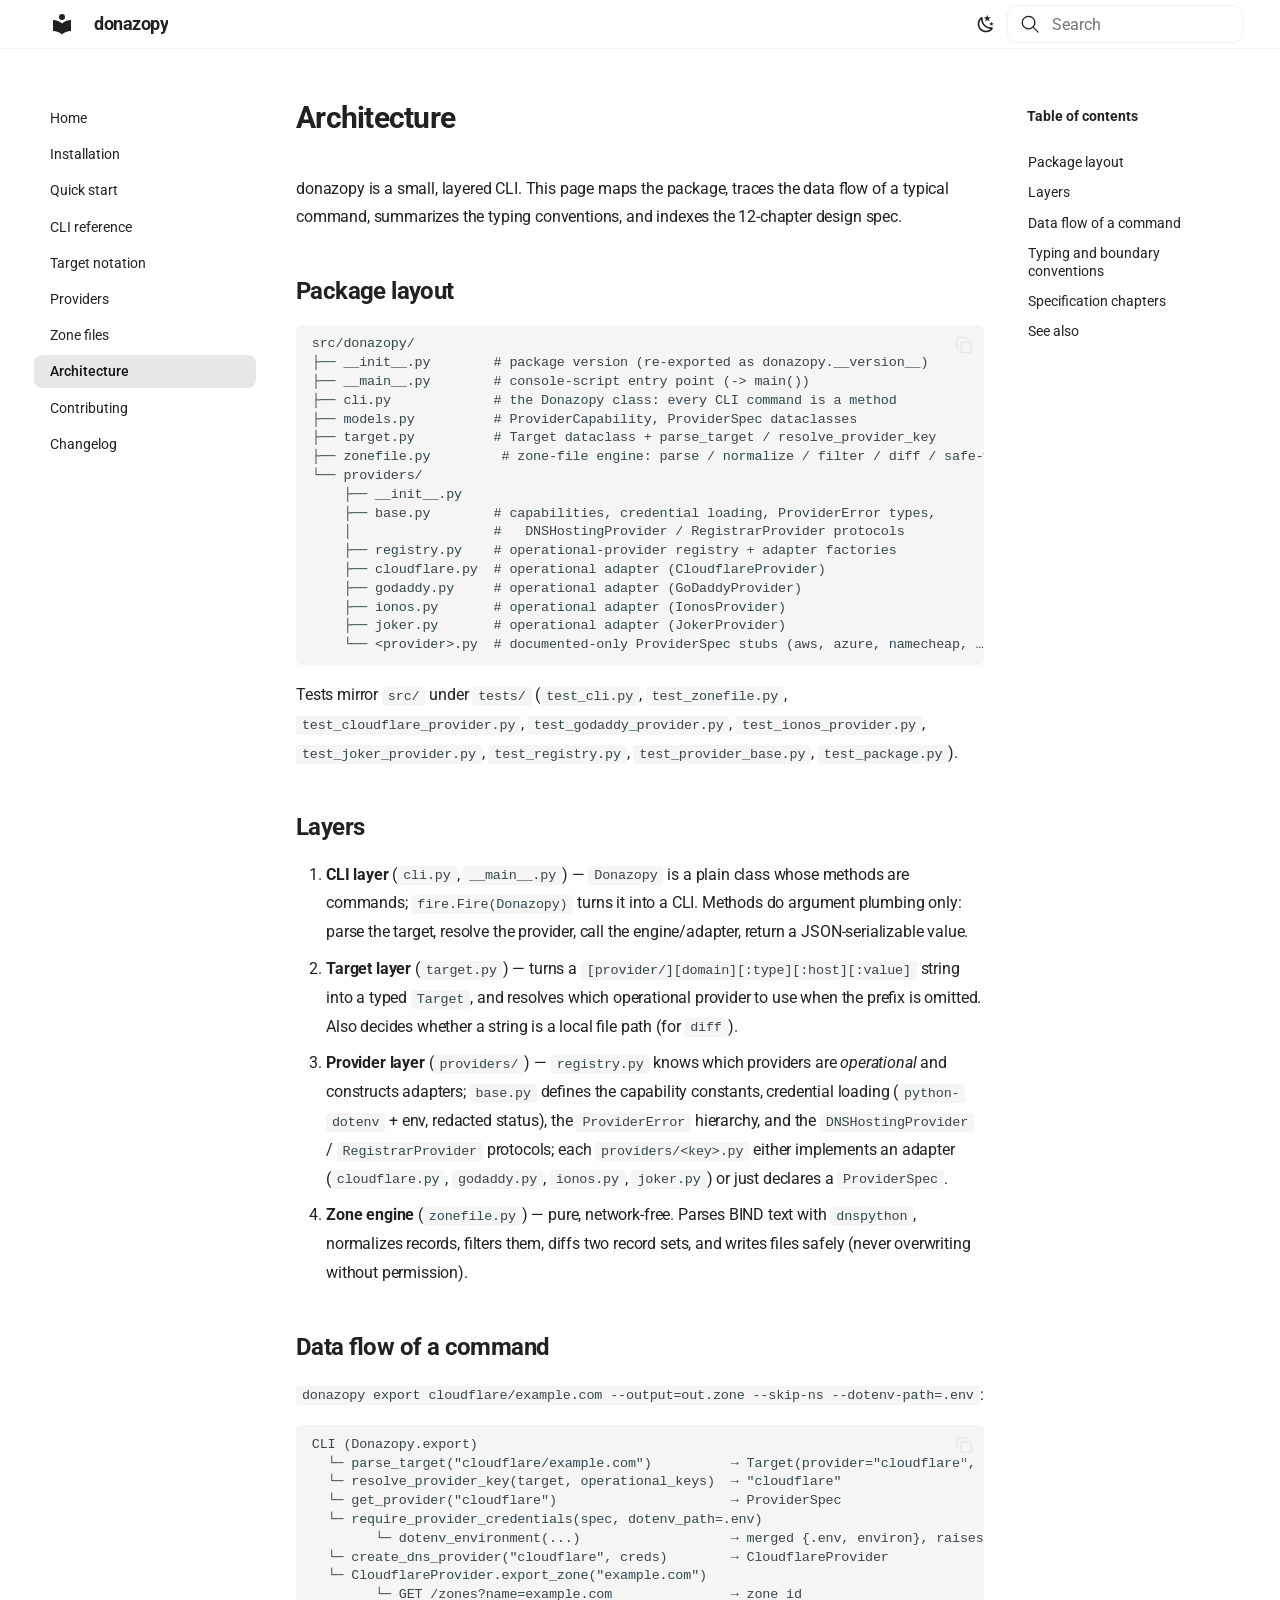
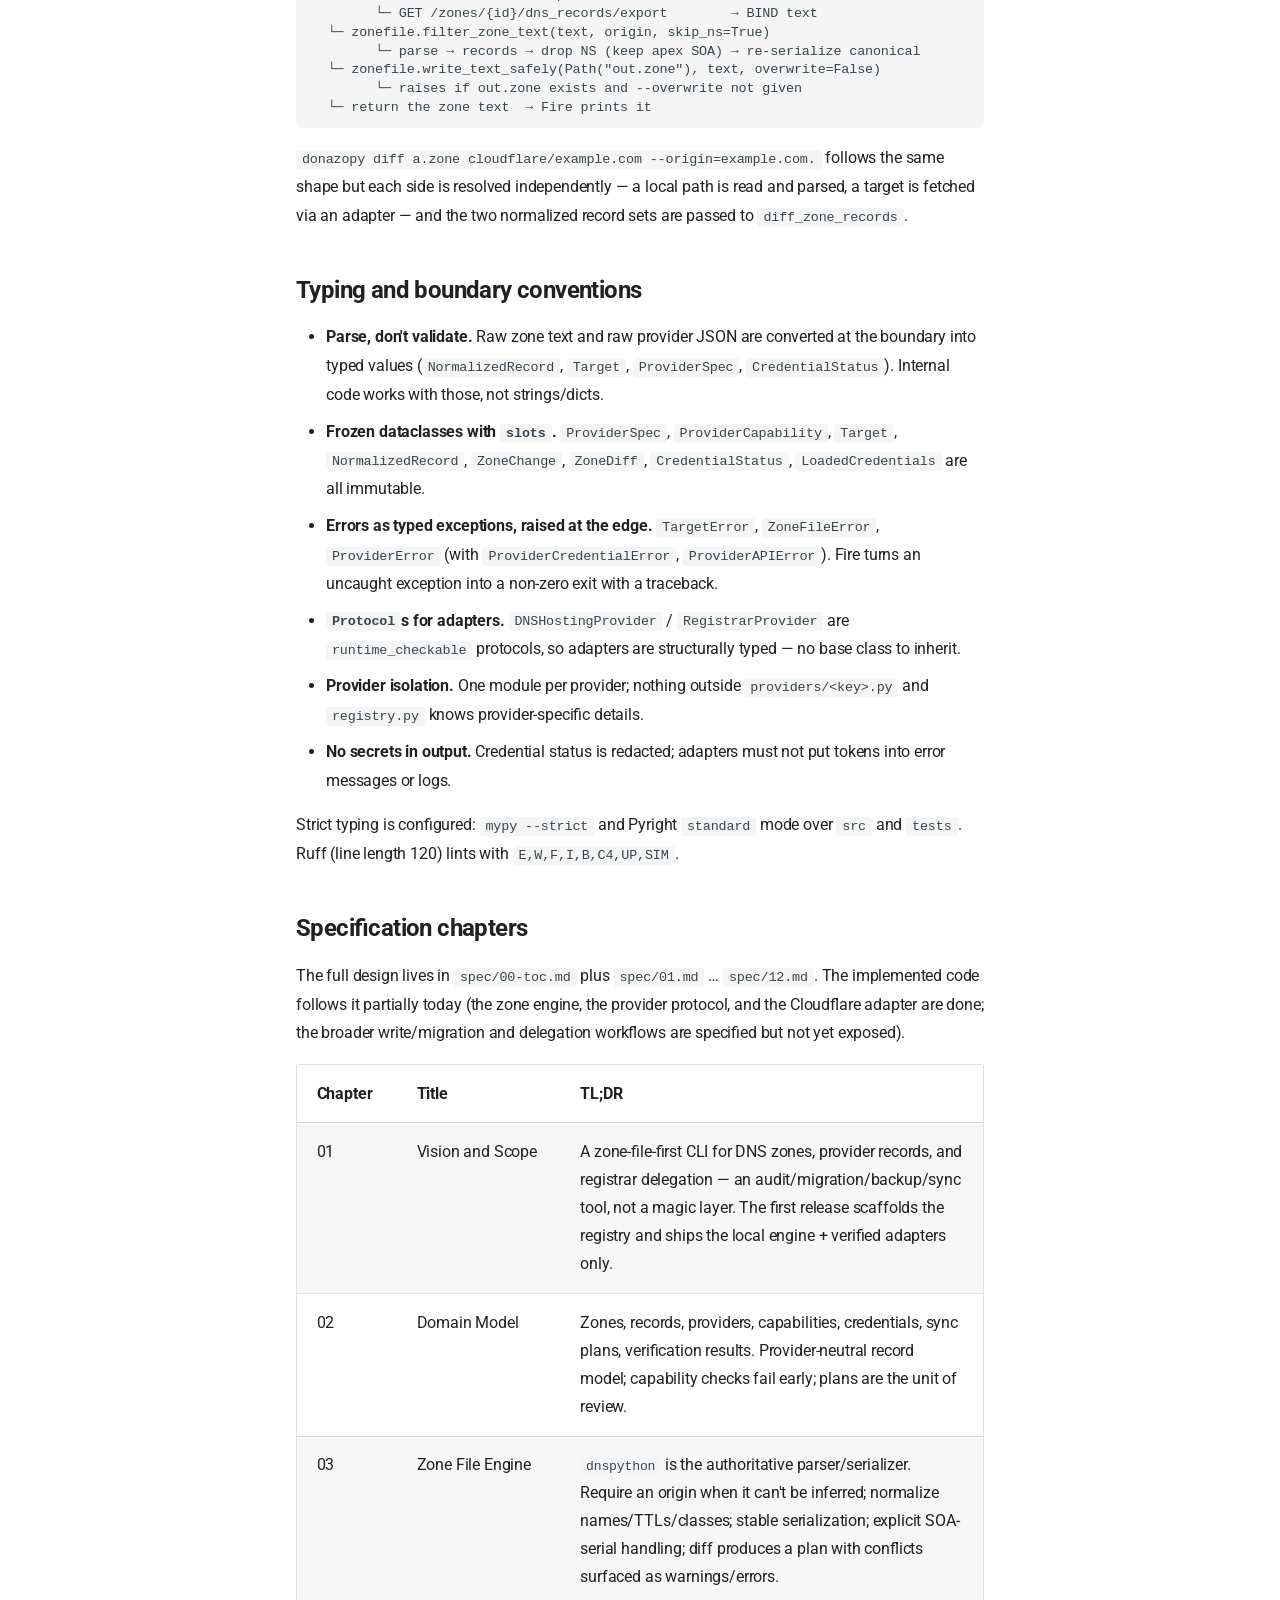
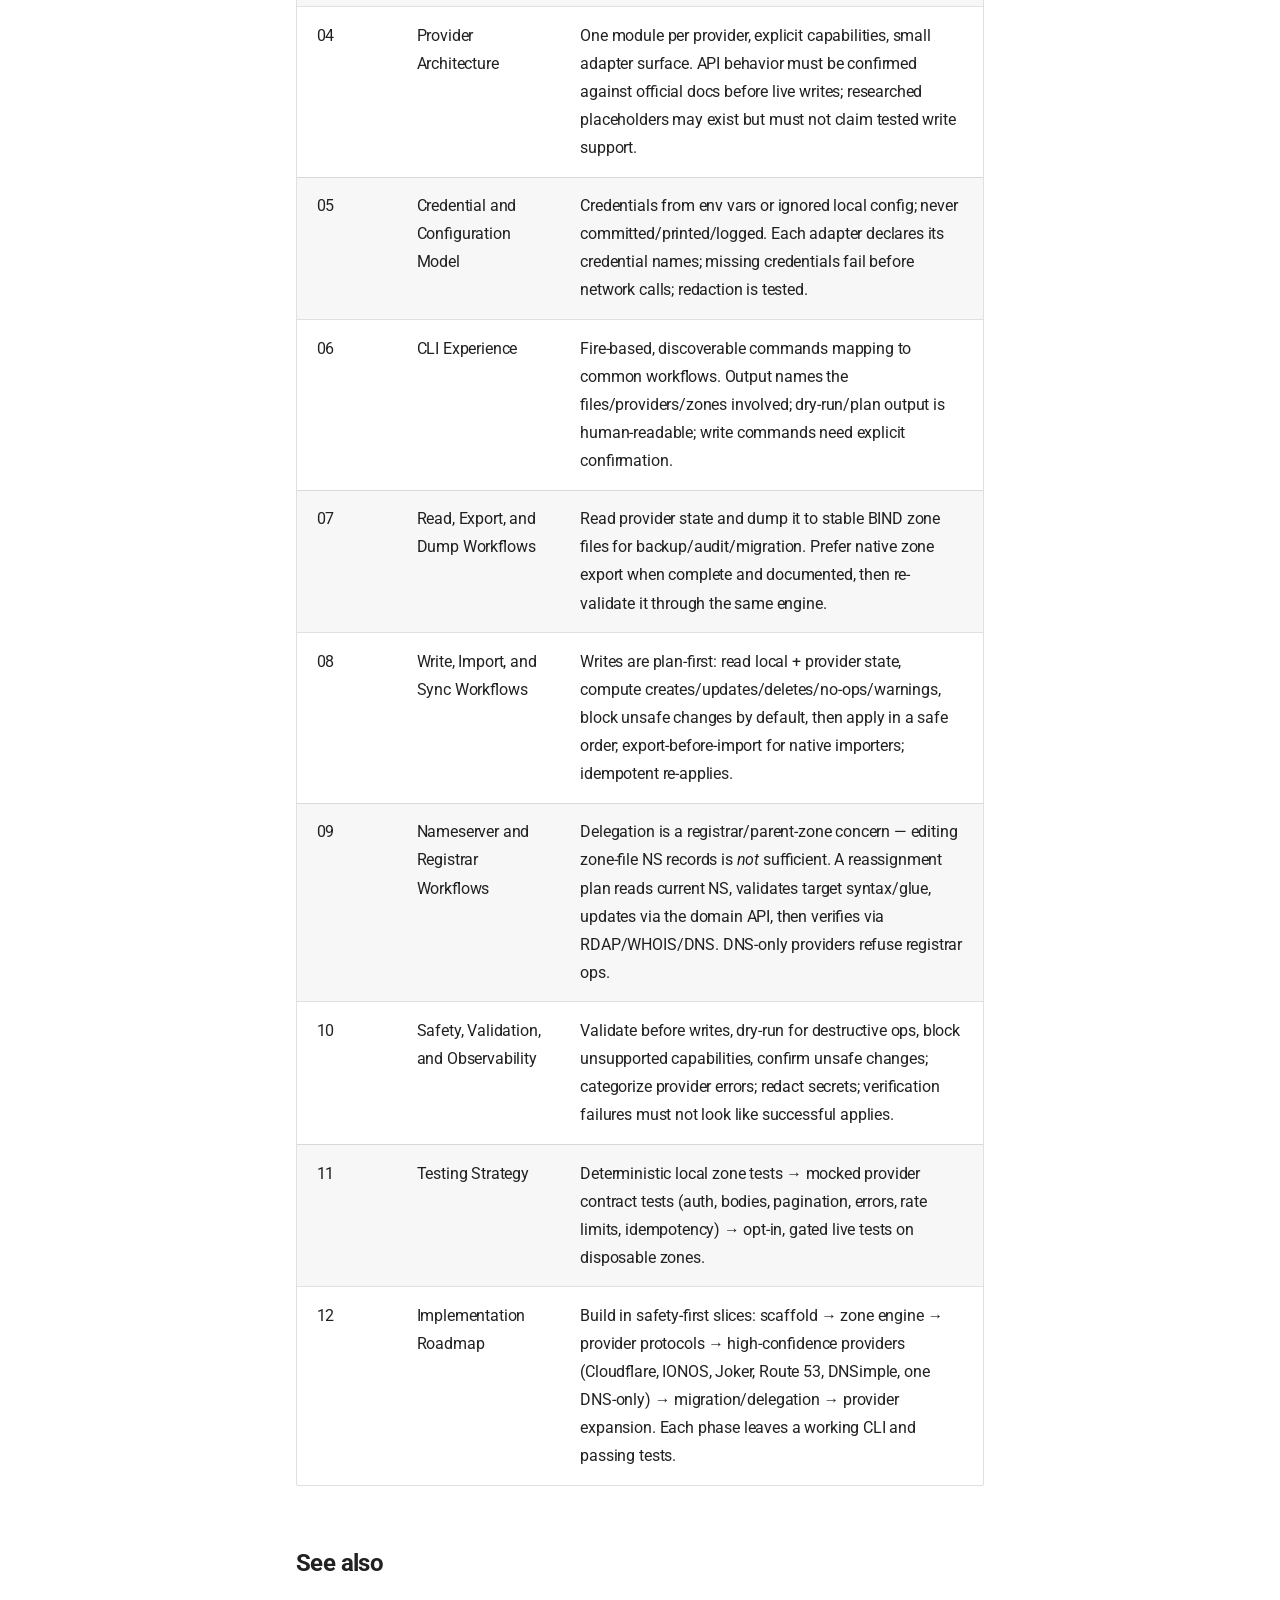
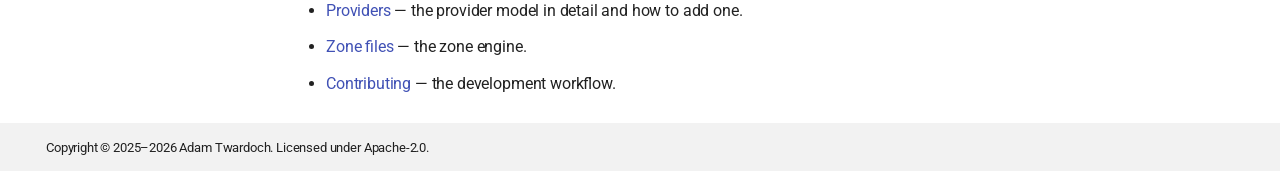
==== commit 57730e56: "v1.0.4" ====
--- a/docs/architecture/index.html
+++ b/docs/architecture/index.html
@@ -752,11 +752,15 @@
 </span><span id="__span-0-10"><a id="__codelineno-0-10" name="__codelineno-0-10" href="#__codelineno-0-10"></a>    ├── base.py        # capabilities, credential loading, ProviderError types,
 </span><span id="__span-0-11"><a id="__codelineno-0-11" name="__codelineno-0-11" href="#__codelineno-0-11"></a>    │                  #   DNSHostingProvider / RegistrarProvider protocols
 </span><span id="__span-0-12"><a id="__codelineno-0-12" name="__codelineno-0-12" href="#__codelineno-0-12"></a>    ├── registry.py    # operational-provider registry + adapter factories
-</span><span id="__span-0-13"><a id="__codelineno-0-13" name="__codelineno-0-13" href="#__codelineno-0-13"></a>    ├── cloudflare.py  # the one implemented adapter (CloudflareProvider)
-</span><span id="__span-0-14"><a id="__codelineno-0-14" name="__codelineno-0-14" href="#__codelineno-0-14"></a>    └── &lt;provider&gt;.py  # documented-only ProviderSpec stubs (aws, azure, godaddy, …)
+</span><span id="__span-0-13"><a id="__codelineno-0-13" name="__codelineno-0-13" href="#__codelineno-0-13"></a>    ├── cloudflare.py  # operational adapter (CloudflareProvider)
+</span><span id="__span-0-14"><a id="__codelineno-0-14" name="__codelineno-0-14" href="#__codelineno-0-14"></a>    ├── godaddy.py     # operational adapter (GoDaddyProvider)
+</span><span id="__span-0-15"><a id="__codelineno-0-15" name="__codelineno-0-15" href="#__codelineno-0-15"></a>    ├── ionos.py       # operational adapter (IonosProvider)
+</span><span id="__span-0-16"><a id="__codelineno-0-16" name="__codelineno-0-16" href="#__codelineno-0-16"></a>    ├── joker.py       # operational adapter (JokerProvider)
+</span><span id="__span-0-17"><a id="__codelineno-0-17" name="__codelineno-0-17" href="#__codelineno-0-17"></a>    └── &lt;provider&gt;.py  # documented-only ProviderSpec stubs (aws, azure, namecheap, …)
 </span></code></pre></div>
 <p>Tests mirror <code>src/</code> under <code>tests/</code> (<code>test_cli.py</code>, <code>test_zonefile.py</code>,
-<code>test_cloudflare_provider.py</code>, <code>test_registry.py</code>, <code>test_provider_base.py</code>,
+<code>test_cloudflare_provider.py</code>, <code>test_godaddy_provider.py</code>, <code>test_ionos_provider.py</code>,
+<code>test_joker_provider.py</code>, <code>test_registry.py</code>, <code>test_provider_base.py</code>,
 <code>test_package.py</code>).</p>
 <h2 id="layers">Layers<a class="headerlink" href="#layers" title="Permanent link">&para;</a></h2>
 <ol>
@@ -773,7 +777,8 @@
    constants, credential loading (<code>python-dotenv</code> + env, redacted status), the
    <code>ProviderError</code> hierarchy, and the <code>DNSHostingProvider</code> / <code>RegistrarProvider</code>
    protocols; each <code>providers/&lt;key&gt;.py</code> either implements an adapter
-   (<code>cloudflare.py</code>) or just declares a <code>ProviderSpec</code>.</li>
+   (<code>cloudflare.py</code>, <code>godaddy.py</code>, <code>ionos.py</code>, <code>joker.py</code>) or just declares a
+   <code>ProviderSpec</code>.</li>
 <li><strong>Zone engine</strong> (<code>zonefile.py</code>) — pure, network-free. Parses BIND text with
    <code>dnspython</code>, normalizes records, filters them, diffs two record sets, and
    writes files safely (never overwriting without permission).</li>
